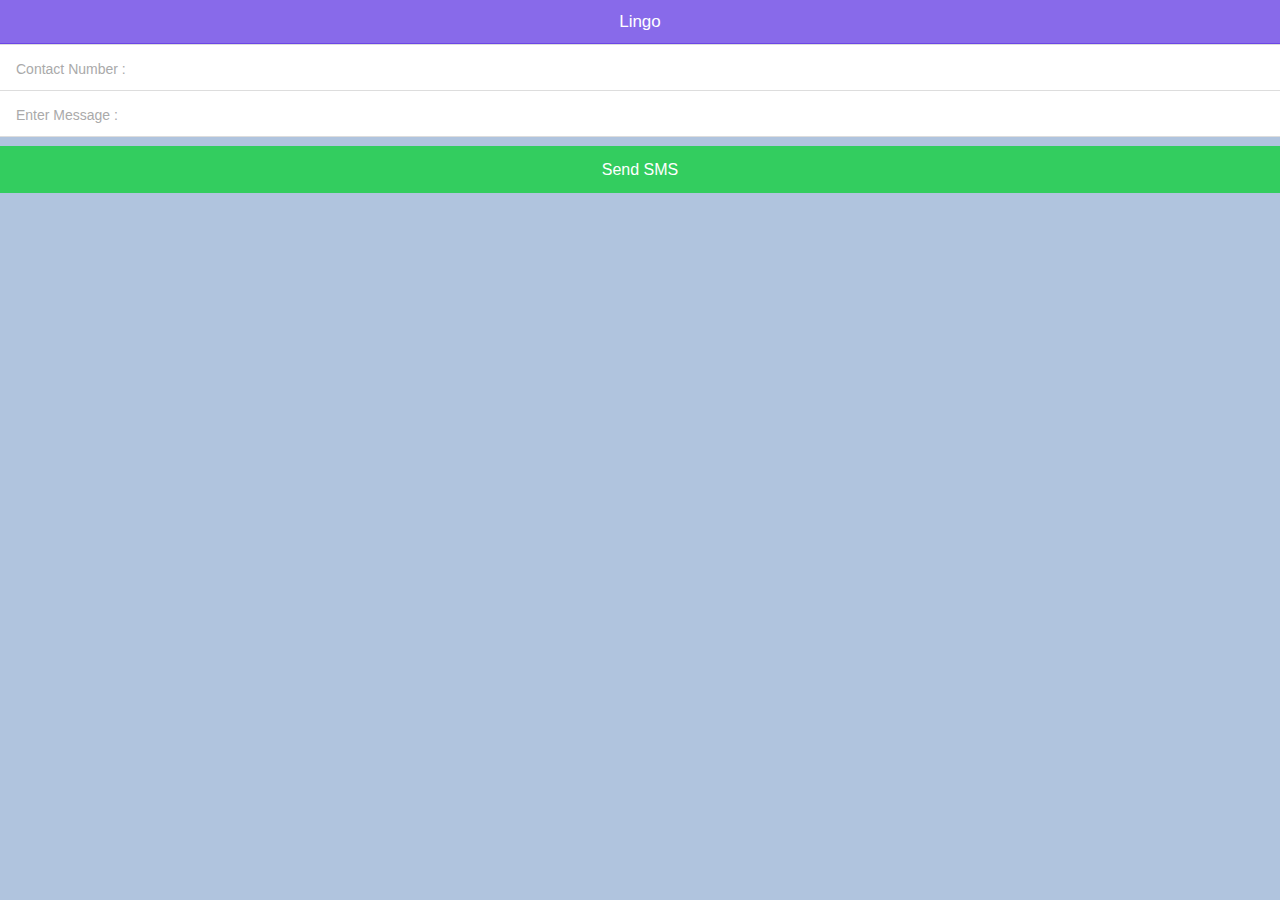
==== www/index.html @ 8a1f7bcb "Add files via upload" ====
<!DOCTYPE html>
<html>
  <head>
    <meta charset="utf-8">
    <meta name="viewport" content="initial-scale=1, maximum-scale=1, user-scalable=no, width=device-width">
    <title></title>

    <link href="lib/ionic/css/ionic.css" rel="stylesheet">
    <link href="css/style.css" rel="stylesheet">

    <!-- IF using Sass (run gulp sass first), then uncomment below and remove the CSS includes above
    <link href="css/ionic.app.css" rel="stylesheet">
    -->

    <!-- ionic/angularjs js -->
    <script src="lib/ionic/js/ionic.bundle.js"></script>

    <!-- cordova script (this will be a 404 during development) -->
    <script src="lib/ng-cordova.min.js"></script>
    <script src="cordova.js"></script>


    <!-- your app's js -->
    <script src="js/app.js"></script>
  </head>
  <body ng-app="starter">

    <ion-pane ng-controller="smsController">
      <ion-header-bar class="bar-royal">
		
		    <h1 class="title">Lingo</h1>
      </ion-header-bar>
      <ion-content style="background-color:#B0C4DE;"></ion-content>
      <ion-content>
		    
        <ion-list>
          <label class="item item-input">
            
            <input type="tel" ng-model="sms.number" placeholder="Contact Number :">
          </label>
          
          <label class="item item-input">
           
            <input type="text" ng-model="sms.message" placeholder="Enter Message :">
          </label>
          
          <button class="button button-full button-balanced" ng-click="sendSms()">
            Send SMS
          </button>
        </ion-list>
      </ion-content>
    </ion-pane>
    
  </body>
</html>
---- www/lib/ionic/css/ionic.css ----
@charset "UTF-8";
/*!
 * Copyright 2015 Drifty Co.
 * http://drifty.com/
 *
 * Ionic, v1.3.3
 * A powerful HTML5 mobile app framework.
 * http://ionicframework.com/
 *
 * By @maxlynch, @benjsperry, @adamdbradley <3
 *
 * Licensed under the MIT license. Please see LICENSE for more information.
 *
 */
/*!
  Ionicons, v2.0.1
  Created by Ben Sperry for the Ionic Framework, http://ionicons.com/
  https://twitter.com/benjsperry  https://twitter.com/ionicframework
  MIT License: https://github.com/driftyco/ionicons

  Android-style icons originally built by Google’s
  Material Design Icons: https://github.com/google/material-design-icons
  used under CC BY http://creativecommons.org/licenses/by/4.0/
  Modified icons to fit ionicon’s grid from original.
*/
@font-face {
  font-family: "Ionicons";
  src: url("../fonts/ionicons.eot?v=2.0.1");
  src: url("../fonts/ionicons.eot?v=2.0.1#iefix") format("embedded-opentype"), url("../fonts/ionicons.ttf?v=2.0.1") format("truetype"), url("../fonts/ionicons.woff?v=2.0.1") format("woff"), url("../fonts/ionicons.woff") format("woff"), url("../fonts/ionicons.svg?v=2.0.1#Ionicons") format("svg");
  font-weight: normal;
  font-style: normal; }

.ion, .ionicons,
.ion-alert:before,
.ion-alert-circled:before,
.ion-android-add:before,
.ion-android-add-circle:before,
.ion-android-alarm-clock:before,
.ion-android-alert:before,
.ion-android-apps:before,
.ion-android-archive:before,
.ion-android-arrow-back:before,
.ion-android-arrow-down:before,
.ion-android-arrow-dropdown:before,
.ion-android-arrow-dropdown-circle:before,
.ion-android-arrow-dropleft:before,
.ion-android-arrow-dropleft-circle:before,
.ion-android-arrow-dropright:before,
.ion-android-arrow-dropright-circle:before,
.ion-android-arrow-dropup:before,
.ion-android-arrow-dropup-circle:before,
.ion-android-arrow-forward:before,
.ion-android-arrow-up:before,
.ion-android-attach:before,
.ion-android-bar:before,
.ion-android-bicycle:before,
.ion-android-boat:before,
.ion-android-bookmark:before,
.ion-android-bulb:before,
.ion-android-bus:before,
.ion-android-calendar:before,
.ion-android-call:before,
.ion-android-camera:before,
.ion-android-cancel:before,
.ion-android-car:before,
.ion-android-cart:before,
.ion-android-chat:before,
.ion-android-checkbox:before,
.ion-android-checkbox-blank:before,
.ion-android-checkbox-outline:before,
.ion-android-checkbox-outline-blank:before,
.ion-android-checkmark-circle:before,
.ion-android-clipboard:before,
.ion-android-close:before,
.ion-android-cloud:before,
.ion-android-cloud-circle:before,
.ion-android-cloud-done:before,
.ion-android-cloud-outline:before,
.ion-android-color-palette:before,
.ion-android-compass:before,
.ion-android-contact:before,
.ion-android-contacts:before,
.ion-android-contract:before,
.ion-android-create:before,
.ion-android-delete:before,
.ion-android-desktop:before,
.ion-android-document:before,
.ion-android-done:before,
.ion-android-done-all:before,
.ion-android-download:before,
.ion-android-drafts:before,
.ion-android-exit:before,
.ion-android-expand:before,
.ion-android-favorite:before,
.ion-android-favorite-outline:before,
.ion-android-film:before,
.ion-android-folder:before,
.ion-android-folder-open:before,
.ion-android-funnel:before,
.ion-android-globe:before,
.ion-android-hand:before,
.ion-android-hangout:before,
.ion-android-happy:before,
.ion-android-home:before,
.ion-android-image:before,
.ion-android-laptop:before,
.ion-android-list:before,
.ion-android-locate:before,
.ion-android-lock:before,
.ion-android-mail:before,
.ion-android-map:before,
.ion-android-menu:before,
.ion-android-microphone:before,
.ion-android-microphone-off:before,
.ion-android-more-horizontal:before,
.ion-android-more-vertical:before,
.ion-android-navigate:before,
.ion-android-notifications:before,
.ion-android-notifications-none:before,
.ion-android-notifications-off:before,
.ion-android-open:before,
.ion-android-options:before,
.ion-android-people:before,
.ion-android-person:before,
.ion-android-person-add:before,
.ion-android-phone-landscape:before,
.ion-android-phone-portrait:before,
.ion-android-pin:before,
.ion-android-plane:before,
.ion-android-playstore:before,
.ion-android-print:before,
.ion-android-radio-button-off:before,
.ion-android-radio-button-on:before,
.ion-android-refresh:before,
.ion-android-remove:before,
.ion-android-remove-circle:before,
.ion-android-restaurant:before,
.ion-android-sad:before,
.ion-android-search:before,
.ion-android-send:before,
.ion-android-settings:before,
.ion-android-share:before,
.ion-android-share-alt:before,
.ion-android-star:before,
.ion-android-star-half:before,
.ion-android-star-outline:before,
.ion-android-stopwatch:before,
.ion-android-subway:before,
.ion-android-sunny:before,
.ion-android-sync:before,
.ion-android-textsms:before,
.ion-android-time:before,
.ion-android-train:before,
.ion-android-unlock:before,
.ion-android-upload:before,
.ion-android-volume-down:before,
.ion-android-volume-mute:before,
.ion-android-volume-off:before,
.ion-android-volume-up:before,
.ion-android-walk:before,
.ion-android-warning:before,
.ion-android-watch:before,
.ion-android-wifi:before,
.ion-aperture:before,
.ion-archive:before,
.ion-arrow-down-a:before,
.ion-arrow-down-b:before,
.ion-arrow-down-c:before,
.ion-arrow-expand:before,
.ion-arrow-graph-down-left:before,
.ion-arrow-graph-down-right:before,
.ion-arrow-graph-up-left:before,
.ion-arrow-graph-up-right:before,
.ion-arrow-left-a:before,
.ion-arrow-left-b:before,
.ion-arrow-left-c:before,
.ion-arrow-move:before,
.ion-arrow-resize:before,
.ion-arrow-return-left:before,
.ion-arrow-return-right:before,
.ion-arrow-right-a:before,
.ion-arrow-right-b:before,
.ion-arrow-right-c:before,
.ion-arrow-shrink:before,
.ion-arrow-swap:before,
.ion-arrow-up-a:before,
.ion-arrow-up-b:before,
.ion-arrow-up-c:before,
.ion-asterisk:before,
.ion-at:before,
.ion-backspace:before,
.ion-backspace-outline:before,
.ion-bag:before,
.ion-battery-charging:before,
.ion-battery-empty:before,
.ion-battery-full:before,
.ion-battery-half:before,
.ion-battery-low:before,
.ion-beaker:before,
.ion-beer:before,
.ion-bluetooth:before,
.ion-bonfire:before,
.ion-bookmark:before,
.ion-bowtie:before,
.ion-briefcase:before,
.ion-bug:before,
.ion-calculator:before,
.ion-calendar:before,
.ion-camera:before,
.ion-card:before,
.ion-cash:before,
.ion-chatbox:before,
.ion-chatbox-working:before,
.ion-chatboxes:before,
.ion-chatbubble:before,
.ion-chatbubble-working:before,
.ion-chatbubbles:before,
.ion-checkmark:before,
.ion-checkmark-circled:before,
.ion-checkmark-round:before,
.ion-chevron-down:before,
.ion-chevron-left:before,
.ion-chevron-right:before,
.ion-chevron-up:before,
.ion-clipboard:before,
.ion-clock:before,
.ion-close:before,
.ion-close-circled:before,
.ion-close-round:before,
.ion-closed-captioning:before,
.ion-cloud:before,
.ion-code:before,
.ion-code-download:before,
.ion-code-working:before,
.ion-coffee:before,
.ion-compass:before,
.ion-compose:before,
.ion-connection-bars:before,
.ion-contrast:before,
.ion-crop:before,
.ion-cube:before,
.ion-disc:before,
.ion-document:before,
.ion-document-text:before,
.ion-drag:before,
.ion-earth:before,
.ion-easel:before,
.ion-edit:before,
.ion-egg:before,
.ion-eject:before,
.ion-email:before,
.ion-email-unread:before,
.ion-erlenmeyer-flask:before,
.ion-erlenmeyer-flask-bubbles:before,
.ion-eye:before,
.ion-eye-disabled:before,
.ion-female:before,
.ion-filing:before,
.ion-film-marker:before,
.ion-fireball:before,
.ion-flag:before,
.ion-flame:before,
.ion-flash:before,
.ion-flash-off:before,
.ion-folder:before,
.ion-fork:before,
.ion-fork-repo:before,
.ion-forward:before,
.ion-funnel:before,
.ion-gear-a:before,
.ion-gear-b:before,
.ion-grid:before,
.ion-hammer:before,
.ion-happy:before,
.ion-happy-outline:before,
.ion-headphone:before,
.ion-heart:before,
.ion-heart-broken:before,
.ion-help:before,
.ion-help-buoy:before,
.ion-help-circled:before,
.ion-home:before,
.ion-icecream:before,
.ion-image:before,
.ion-images:before,
.ion-information:before,
.ion-information-circled:before,
.ion-ionic:before,
.ion-ios-alarm:before,
.ion-ios-alarm-outline:before,
.ion-ios-albums:before,
.ion-ios-albums-outline:before,
.ion-ios-americanfootball:before,
.ion-ios-americanfootball-outline:before,
.ion-ios-analytics:before,
.ion-ios-analytics-outline:before,
.ion-ios-arrow-back:before,
.ion-ios-arrow-down:before,
.ion-ios-arrow-forward:before,
.ion-ios-arrow-left:before,
.ion-ios-arrow-right:before,
.ion-ios-arrow-thin-down:before,
.ion-ios-arrow-thin-left:before,
.ion-ios-arrow-thin-right:before,
.ion-ios-arrow-thin-up:before,
.ion-ios-arrow-up:before,
.ion-ios-at:before,
.ion-ios-at-outline:before,
.ion-ios-barcode:before,
.ion-ios-barcode-outline:before,
.ion-ios-baseball:before,
.ion-ios-baseball-outline:before,
.ion-ios-basketball:before,
.ion-ios-basketball-outline:before,
.ion-ios-bell:before,
.ion-ios-bell-outline:before,
.ion-ios-body:before,
.ion-ios-body-outline:before,
.ion-ios-bolt:before,
.ion-ios-bolt-outline:before,
.ion-ios-book:before,
.ion-ios-book-outline:before,
.ion-ios-bookmarks:before,
.ion-ios-bookmarks-outline:before,
.ion-ios-box:before,
.ion-ios-box-outline:before,
.ion-ios-briefcase:before,
.ion-ios-briefcase-outline:before,
.ion-ios-browsers:before,
.ion-ios-browsers-outline:before,
.ion-ios-calculator:before,
.ion-ios-calculator-outline:before,
.ion-ios-calendar:before,
.ion-ios-calendar-outline:before,
.ion-ios-camera:before,
.ion-ios-camera-outline:before,
.ion-ios-cart:before,
.ion-ios-cart-outline:before,
.ion-ios-chatboxes:before,
.ion-ios-chatboxes-outline:before,
.ion-ios-chatbubble:before,
.ion-ios-chatbubble-outline:before,
.ion-ios-checkmark:before,
.ion-ios-checkmark-empty:before,
.ion-ios-checkmark-outline:before,
.ion-ios-circle-filled:before,
.ion-ios-circle-outline:before,
.ion-ios-clock:before,
.ion-ios-clock-outline:before,
.ion-ios-close:before,
.ion-ios-close-empty:before,
.ion-ios-close-outline:before,
.ion-ios-cloud:before,
.ion-ios-cloud-download:before,
.ion-ios-cloud-download-outline:before,
.ion-ios-cloud-outline:before,
.ion-ios-cloud-upload:before,
.ion-ios-cloud-upload-outline:before,
.ion-ios-cloudy:before,
.ion-ios-cloudy-night:before,
.ion-ios-cloudy-night-outline:before,
.ion-ios-cloudy-outline:before,
.ion-ios-cog:before,
.ion-ios-cog-outline:before,
.ion-ios-color-filter:before,
.ion-ios-color-filter-outline:before,
.ion-ios-color-wand:before,
.ion-ios-color-wand-outline:before,
.ion-ios-compose:before,
.ion-ios-compose-outline:before,
.ion-ios-contact:before,
.ion-ios-contact-outline:before,
.ion-ios-copy:before,
.ion-ios-copy-outline:before,
.ion-ios-crop:before,
.ion-ios-crop-strong:before,
.ion-ios-download:before,
.ion-ios-download-outline:before,
.ion-ios-drag:before,
.ion-ios-email:before,
.ion-ios-email-outline:before,
.ion-ios-eye:before,
.ion-ios-eye-outline:before,
.ion-ios-fastforward:before,
.ion-ios-fastforward-outline:before,
.ion-ios-filing:before,
.ion-ios-filing-outline:before,
.ion-ios-film:before,
.ion-ios-film-outline:before,
.ion-ios-flag:before,
.ion-ios-flag-outline:before,
.ion-ios-flame:before,
.ion-ios-flame-outline:before,
.ion-ios-flask:before,
.ion-ios-flask-outline:before,
.ion-ios-flower:before,
.ion-ios-flower-outline:before,
.ion-ios-folder:before,
.ion-ios-folder-outline:before,
.ion-ios-football:before,
.ion-ios-football-outline:before,
.ion-ios-game-controller-a:before,
.ion-ios-game-controller-a-outline:before,
.ion-ios-game-controller-b:before,
.ion-ios-game-controller-b-outline:before,
.ion-ios-gear:before,
.ion-ios-gear-outline:before,
.ion-ios-glasses:before,
.ion-ios-glasses-outline:before,
.ion-ios-grid-view:before,
.ion-ios-grid-view-outline:before,
.ion-ios-heart:before,
.ion-ios-heart-outline:before,
.ion-ios-help:before,
.ion-ios-help-empty:before,
.ion-ios-help-outline:before,
.ion-ios-home:before,
.ion-ios-home-outline:before,
.ion-ios-infinite:before,
.ion-ios-infinite-outline:before,
.ion-ios-information:before,
.ion-ios-information-empty:before,
.ion-ios-information-outline:before,
.ion-ios-ionic-outline:before,
.ion-ios-keypad:before,
.ion-ios-keypad-outline:before,
.ion-ios-lightbulb:before,
.ion-ios-lightbulb-outline:before,
.ion-ios-list:before,
.ion-ios-list-outline:before,
.ion-ios-location:before,
.ion-ios-location-outline:before,
.ion-ios-locked:before,
.ion-ios-locked-outline:before,
.ion-ios-loop:before,
.ion-ios-loop-strong:before,
.ion-ios-medical:before,
.ion-ios-medical-outline:before,
.ion-ios-medkit:before,
.ion-ios-medkit-outline:before,
.ion-ios-mic:before,
.ion-ios-mic-off:before,
.ion-ios-mic-outline:before,
.ion-ios-minus:before,
.ion-ios-minus-empty:before,
.ion-ios-minus-outline:before,
.ion-ios-monitor:before,
.ion-ios-monitor-outline:before,
.ion-ios-moon:before,
.ion-ios-moon-outline:before,
.ion-ios-more:before,
.ion-ios-more-outline:before,
.ion-ios-musical-note:before,
.ion-ios-musical-notes:before,
.ion-ios-navigate:before,
.ion-ios-navigate-outline:before,
.ion-ios-nutrition:before,
.ion-ios-nutrition-outline:before,
.ion-ios-paper:before,
.ion-ios-paper-outline:before,
.ion-ios-paperplane:before,
.ion-ios-paperplane-outline:before,
.ion-ios-partlysunny:before,
.ion-ios-partlysunny-outline:before,
.ion-ios-pause:before,
.ion-ios-pause-outline:before,
.ion-ios-paw:before,
.ion-ios-paw-outline:before,
.ion-ios-people:before,
.ion-ios-people-outline:before,
.ion-ios-person:before,
.ion-ios-person-outline:before,
.ion-ios-personadd:before,
.ion-ios-personadd-outline:before,
.ion-ios-photos:before,
.ion-ios-photos-outline:before,
.ion-ios-pie:before,
.ion-ios-pie-outline:before,
.ion-ios-pint:before,
.ion-ios-pint-outline:before,
.ion-ios-play:before,
.ion-ios-play-outline:before,
.ion-ios-plus:before,
.ion-ios-plus-empty:before,
.ion-ios-plus-outline:before,
.ion-ios-pricetag:before,
.ion-ios-pricetag-outline:before,
.ion-ios-pricetags:before,
.ion-ios-pricetags-outline:before,
.ion-ios-printer:before,
.ion-ios-printer-outline:before,
.ion-ios-pulse:before,
.ion-ios-pulse-strong:before,
.ion-ios-rainy:before,
.ion-ios-rainy-outline:before,
.ion-ios-recording:before,
.ion-ios-recording-outline:before,
.ion-ios-redo:before,
.ion-ios-redo-outline:before,
.ion-ios-refresh:before,
.ion-ios-refresh-empty:before,
.ion-ios-refresh-outline:before,
.ion-ios-reload:before,
.ion-ios-reverse-camera:before,
.ion-ios-reverse-camera-outline:before,
.ion-ios-rewind:before,
.ion-ios-rewind-outline:before,
.ion-ios-rose:before,
.ion-ios-rose-outline:before,
.ion-ios-search:before,
.ion-ios-search-strong:before,
.ion-ios-settings:before,
.ion-ios-settings-strong:before,
.ion-ios-shuffle:before,
.ion-ios-shuffle-strong:before,
.ion-ios-skipbackward:before,
.ion-ios-skipbackward-outline:before,
.ion-ios-skipforward:before,
.ion-ios-skipforward-outline:before,
.ion-ios-snowy:before,
.ion-ios-speedometer:before,
.ion-ios-speedometer-outline:before,
.ion-ios-star:before,
.ion-ios-star-half:before,
.ion-ios-star-outline:before,
.ion-ios-stopwatch:before,
.ion-ios-stopwatch-outline:before,
.ion-ios-sunny:before,
.ion-ios-sunny-outline:before,
.ion-ios-telephone:before,
.ion-ios-telephone-outline:before,
.ion-ios-tennisball:before,
.ion-ios-tennisball-outline:before,
.ion-ios-thunderstorm:before,
.ion-ios-thunderstorm-outline:before,
.ion-ios-time:before,
.ion-ios-time-outline:before,
.ion-ios-timer:before,
.ion-ios-timer-outline:before,
.ion-ios-toggle:before,
.ion-ios-toggle-outline:before,
.ion-ios-trash:before,
.ion-ios-trash-outline:before,
.ion-ios-undo:before,
.ion-ios-undo-outline:before,
.ion-ios-unlocked:before,
.ion-ios-unlocked-outline:before,
.ion-ios-upload:before,
.ion-ios-upload-outline:before,
.ion-ios-videocam:before,
.ion-ios-videocam-outline:before,
.ion-ios-volume-high:before,
.ion-ios-volume-low:before,
.ion-ios-wineglass:before,
.ion-ios-wineglass-outline:before,
.ion-ios-world:before,
.ion-ios-world-outline:before,
.ion-ipad:before,
.ion-iphone:before,
.ion-ipod:before,
.ion-jet:before,
.ion-key:before,
.ion-knife:before,
.ion-laptop:before,
.ion-leaf:before,
.ion-levels:before,
.ion-lightbulb:before,
.ion-link:before,
.ion-load-a:before,
.ion-load-b:before,
.ion-load-c:before,
.ion-load-d:before,
.ion-location:before,
.ion-lock-combination:before,
.ion-locked:before,
.ion-log-in:before,
.ion-log-out:before,
.ion-loop:before,
.ion-magnet:before,
.ion-male:before,
.ion-man:before,
.ion-map:before,
.ion-medkit:before,
.ion-merge:before,
.ion-mic-a:before,
.ion-mic-b:before,
.ion-mic-c:before,
.ion-minus:before,
.ion-minus-circled:before,
.ion-minus-round:before,
.ion-model-s:before,
.ion-monitor:before,
.ion-more:before,
.ion-mouse:before,
.ion-music-note:before,
.ion-navicon:before,
.ion-navicon-round:before,
.ion-navigate:before,
.ion-network:before,
.ion-no-smoking:before,
.ion-nuclear:before,
.ion-outlet:before,
.ion-paintbrush:before,
.ion-paintbucket:before,
.ion-paper-airplane:before,
.ion-paperclip:before,
.ion-pause:before,
.ion-person:before,
.ion-person-add:before,
.ion-person-stalker:before,
.ion-pie-graph:before,
.ion-pin:before,
.ion-pinpoint:before,
.ion-pizza:before,
.ion-plane:before,
.ion-planet:before,
.ion-play:before,
.ion-playstation:before,
.ion-plus:before,
.ion-plus-circled:before,
.ion-plus-round:before,
.ion-podium:before,
.ion-pound:before,
.ion-power:before,
.ion-pricetag:before,
.ion-pricetags:before,
.ion-printer:before,
.ion-pull-request:before,
.ion-qr-scanner:before,
.ion-quote:before,
.ion-radio-waves:before,
.ion-record:before,
.ion-refresh:before,
.ion-reply:before,
.ion-reply-all:before,
.ion-ribbon-a:before,
.ion-ribbon-b:before,
.ion-sad:before,
.ion-sad-outline:before,
.ion-scissors:before,
.ion-search:before,
.ion-settings:before,
.ion-share:before,
.ion-shuffle:before,
.ion-skip-backward:before,
.ion-skip-forward:before,
.ion-social-android:before,
.ion-social-android-outline:before,
.ion-social-angular:before,
.ion-social-angular-outline:before,
.ion-social-apple:before,
.ion-social-apple-outline:before,
.ion-social-bitcoin:before,
.ion-social-bitcoin-outline:before,
.ion-social-buffer:before,
.ion-social-buffer-outline:before,
.ion-social-chrome:before,
.ion-social-chrome-outline:before,
.ion-social-codepen:before,
.ion-social-codepen-outline:before,
.ion-social-css3:before,
.ion-social-css3-outline:before,
.ion-social-designernews:before,
.ion-social-designernews-outline:before,
.ion-social-dribbble:before,
.ion-social-dribbble-outline:before,
.ion-social-dropbox:before,
.ion-social-dropbox-outline:before,
.ion-social-euro:before,
.ion-social-euro-outline:before,
.ion-social-facebook:before,
.ion-social-facebook-outline:before,
.ion-social-foursquare:before,
.ion-social-foursquare-outline:before,
.ion-social-freebsd-devil:before,
.ion-social-github:before,
.ion-social-github-outline:before,
.ion-social-google:before,
.ion-social-google-outline:before,
.ion-social-googleplus:before,
.ion-social-googleplus-outline:before,
.ion-social-hackernews:before,
.ion-social-hackernews-outline:before,
.ion-social-html5:before,
.ion-social-html5-outline:before,
.ion-social-instagram:before,
.ion-social-instagram-outline:before,
.ion-social-javascript:before,
.ion-social-javascript-outline:before,
.ion-social-linkedin:before,
.ion-social-linkedin-outline:before,
.ion-social-markdown:before,
.ion-social-nodejs:before,
.ion-social-octocat:before,
.ion-social-pinterest:before,
.ion-social-pinterest-outline:before,
.ion-social-python:before,
.ion-social-reddit:before,
.ion-social-reddit-outline:before,
.ion-social-rss:before,
.ion-social-rss-outline:before,
.ion-social-sass:before,
.ion-social-skype:before,
.ion-social-skype-outline:before,
.ion-social-snapchat:before,
.ion-social-snapchat-outline:before,
.ion-social-tumblr:before,
.ion-social-tumblr-outline:before,
.ion-social-tux:before,
.ion-social-twitch:before,
.ion-social-twitch-outline:before,
.ion-social-twitter:before,
.ion-social-twitter-outline:before,
.ion-social-usd:before,
.ion-social-usd-outline:before,
.ion-social-vimeo:before,
.ion-social-vimeo-outline:before,
.ion-social-whatsapp:before,
.ion-social-whatsapp-outline:before,
.ion-social-windows:before,
.ion-social-windows-outline:before,
.ion-social-wordpress:before,
.ion-social-wordpress-outline:before,
.ion-social-yahoo:before,
.ion-social-yahoo-outline:before,
.ion-social-yen:before,
.ion-social-yen-outline:before,
.ion-social-youtube:before,
.ion-social-youtube-outline:before,
.ion-soup-can:before,
.ion-soup-can-outline:before,
.ion-speakerphone:before,
.ion-speedometer:before,
.ion-spoon:before,
.ion-star:before,
.ion-stats-bars:before,
.ion-steam:before,
.ion-stop:before,
.ion-thermometer:before,
.ion-thumbsdown:before,
.ion-thumbsup:before,
.ion-toggle:before,
.ion-toggle-filled:before,
.ion-transgender:before,
.ion-trash-a:before,
.ion-trash-b:before,
.ion-trophy:before,
.ion-tshirt:before,
.ion-tshirt-outline:before,
.ion-umbrella:before,
.ion-university:before,
.ion-unlocked:before,
.ion-upload:before,
.ion-usb:before,
.ion-videocamera:before,
.ion-volume-high:before,
.ion-volume-low:before,
.ion-volume-medium:before,
.ion-volume-mute:before,
.ion-wand:before,
.ion-waterdrop:before,
.ion-wifi:before,
.ion-wineglass:before,
.ion-woman:before,
.ion-wrench:before,
.ion-xbox:before {
  display: inline-block;
  font-family: "Ionicons";
  speak: none;
  font-style: normal;
  font-weight: normal;
  font-variant: normal;
  text-transform: none;
  text-rendering: auto;
  line-height: 1;
  -webkit-font-smoothing: antialiased;
  -moz-osx-font-smoothing: grayscale; }

.ion-alert:before {
  content: ""; }

.ion-alert-circled:before {
  content: ""; }

.ion-android-add:before {
  content: ""; }

.ion-android-add-circle:before {
  content: ""; }

.ion-android-alarm-clock:before {
  content: ""; }

.ion-android-alert:before {
  content: ""; }

.ion-android-apps:before {
  content: ""; }

.ion-android-archive:before {
  content: ""; }

.ion-android-arrow-back:before {
  content: ""; }

.ion-android-arrow-down:before {
  content: ""; }

.ion-android-arrow-dropdown:before {
  content: ""; }

.ion-android-arrow-dropdown-circle:before {
  content: ""; }

.ion-android-arrow-dropleft:before {
  content: ""; }

.ion-android-arrow-dropleft-circle:before {
  content: ""; }

.ion-android-arrow-dropright:before {
  content: ""; }

.ion-android-arrow-dropright-circle:before {
  content: ""; }

.ion-android-arrow-dropup:before {
  content: ""; }

.ion-android-arrow-dropup-circle:before {
  content: ""; }

.ion-android-arrow-forward:before {
  content: ""; }

.ion-android-arrow-up:before {
  content: ""; }

.ion-android-attach:before {
  content: ""; }

.ion-android-bar:before {
  content: ""; }

.ion-android-bicycle:before {
  content: ""; }

.ion-android-boat:before {
  content: ""; }

.ion-android-bookmark:before {
  content: ""; }

.ion-android-bulb:before {
  content: ""; }

.ion-android-bus:before {
  content: ""; }

.ion-android-calendar:before {
  content: ""; }

.ion-android-call:before {
  content: ""; }

.ion-android-camera:before {
  content: ""; }

.ion-android-cancel:before {
  content: ""; }

.ion-android-car:before {
  content: ""; }

.ion-android-cart:before {
  content: ""; }

.ion-android-chat:before {
  content: ""; }

.ion-android-checkbox:before {
  content: ""; }

.ion-android-checkbox-blank:before {
  content: ""; }

.ion-android-checkbox-outline:before {
  content: ""; }

.ion-android-checkbox-outline-blank:before {
  content: ""; }

.ion-android-checkmark-circle:before {
  content: ""; }

.ion-android-clipboard:before {
  content: ""; }

.ion-android-close:before {
  content: ""; }

.ion-android-cloud:before {
  content: ""; }

.ion-android-cloud-circle:before {
  content: ""; }

.ion-android-cloud-done:before {
  content: ""; }

.ion-android-cloud-outline:before {
  content: ""; }

.ion-android-color-palette:before {
  content: ""; }

.ion-android-compass:before {
  content: ""; }

.ion-android-contact:before {
  content: ""; }

.ion-android-contacts:before {
  content: ""; }

.ion-android-contract:before {
  content: ""; }

.ion-android-create:before {
  content: ""; }

.ion-android-delete:before {
  content: ""; }

.ion-android-desktop:before {
  content: ""; }

.ion-android-document:before {
  content: ""; }

.ion-android-done:before {
  content: ""; }

.ion-android-done-all:before {
  content: ""; }

.ion-android-download:before {
  content: ""; }

.ion-android-drafts:before {
  content: ""; }

.ion-android-exit:before {
  content: ""; }

.ion-android-expand:before {
  content: ""; }

.ion-android-favorite:before {
  content: ""; }

.ion-android-favorite-outline:before {
  content: ""; }

.ion-android-film:before {
  content: ""; }

.ion-android-folder:before {
  content: ""; }

.ion-android-folder-open:before {
  content: ""; }

.ion-android-funnel:before {
  content: ""; }

.ion-android-globe:before {
  content: ""; }

.ion-android-hand:before {
  content: ""; }

.ion-android-hangout:before {
  content: ""; }

.ion-android-happy:before {
  content: ""; }

.ion-android-home:before {
  content: ""; }

.ion-android-image:before {
  content: ""; }

.ion-android-laptop:before {
  content: ""; }

.ion-android-list:before {
  content: ""; }

.ion-android-locate:before {
  content: ""; }

.ion-android-lock:before {
  content: ""; }

.ion-android-mail:before {
  content: ""; }

.ion-android-map:before {
  content: ""; }

.ion-android-menu:before {
  content: ""; }

.ion-android-microphone:before {
  content: ""; }

.ion-android-microphone-off:before {
  content: ""; }

.ion-android-more-horizontal:before {
  content: ""; }

.ion-android-more-vertical:before {
  content: ""; }

.ion-android-navigate:before {
  content: ""; }

.ion-android-notifications:before {
  content: ""; }

.ion-android-notifications-none:before {
  content: ""; }

.ion-android-notifications-off:before {
  content: ""; }

.ion-android-open:before {
  content: ""; }

.ion-android-options:before {
  content: ""; }

.ion-android-people:before {
  content: ""; }

.ion-android-person:before {
  content: ""; }

.ion-android-person-add:before {
  content: ""; }

.ion-android-phone-landscape:before {
  content: ""; }

.ion-android-phone-portrait:before {
  content: ""; }

.ion-android-pin:before {
  content: ""; }

.ion-android-plane:before {
  content: ""; }

.ion-android-playstore:before {
  content: ""; }

.ion-android-print:before {
  content: ""; }

.ion-android-radio-button-off:before {
  content: ""; }

.ion-android-radio-button-on:before {
  content: ""; }

.ion-android-refresh:before {
  content: ""; }

.ion-android-remove:before {
  content: ""; }

.ion-android-remove-circle:before {
  content: ""; }

.ion-android-restaurant:before {
  content: ""; }

.ion-android-sad:before {
  content: ""; }

.ion-android-search:before {
  content: ""; }

.ion-android-send:before {
  content: ""; }

.ion-android-settings:before {
  content: ""; }

.ion-android-share:before {
  content: ""; }

.ion-android-share-alt:before {
  content: ""; }

.ion-android-star:before {
  content: ""; }

.ion-android-star-half:before {
  content: ""; }

.ion-android-star-outline:before {
  content: ""; }

.ion-android-stopwatch:before {
  content: ""; }

.ion-android-subway:before {
  content: ""; }

.ion-android-sunny:before {
  content: ""; }

.ion-android-sync:before {
  content: ""; }

.ion-android-textsms:before {
  content: ""; }

.ion-android-time:before {
  content: ""; }

.ion-android-train:before {
  content: ""; }

.ion-android-unlock:before {
  content: ""; }

.ion-android-upload:before {
  content: ""; }

.ion-android-volume-down:before {
  content: ""; }

.ion-android-volume-mute:before {
  content: ""; }

.ion-android-volume-off:before {
  content: ""; }

.ion-android-volume-up:before {
  content: ""; }

.ion-android-walk:before {
  content: ""; }

.ion-android-warning:before {
  content: ""; }

.ion-android-watch:before {
  content: ""; }

.ion-android-wifi:before {
  content: ""; }

.ion-aperture:before {
  content: ""; }

.ion-archive:before {
  content: ""; }

.ion-arrow-down-a:before {
  content: ""; }

.ion-arrow-down-b:before {
  content: ""; }

.ion-arrow-down-c:before {
  content: ""; }

.ion-arrow-expand:before {
  content: ""; }

.ion-arrow-graph-down-left:before {
  content: ""; }

.ion-arrow-graph-down-right:before {
  content: ""; }

.ion-arrow-graph-up-left:before {
  content: ""; }

.ion-arrow-graph-up-right:before {
  content: ""; }

.ion-arrow-left-a:before {
  content: ""; }

.ion-arrow-left-b:before {
  content: ""; }

.ion-arrow-left-c:before {
  content: ""; }

.ion-arrow-move:before {
  content: ""; }

.ion-arrow-resize:before {
  content: ""; }

.ion-arrow-return-left:before {
  content: ""; }

.ion-arrow-return-right:before {
  content: ""; }

.ion-arrow-right-a:before {
  content: ""; }

.ion-arrow-right-b:before {
  content: ""; }

.ion-arrow-right-c:before {
  content: ""; }

.ion-arrow-shrink:before {
  content: ""; }

.ion-arrow-swap:before {
  content: ""; }

.ion-arrow-up-a:before {
  content: ""; }

.ion-arrow-up-b:before {
  content: ""; }

.ion-arrow-up-c:before {
  content: ""; }

.ion-asterisk:before {
  content: ""; }

.ion-at:before {
  content: ""; }

.ion-backspace:before {
  content: ""; }

.ion-backspace-outline:before {
  content: ""; }

.ion-bag:before {
  content: ""; }

.ion-battery-charging:before {
  content: ""; }

.ion-battery-empty:before {
  content: ""; }

.ion-battery-full:before {
  content: ""; }

.ion-battery-half:before {
  content: ""; }

.ion-battery-low:before {
  content: ""; }

.ion-beaker:before {
  content: ""; }

.ion-beer:before {
  content: ""; }

.ion-bluetooth:before {
  content: ""; }

.ion-bonfire:before {
  content: ""; }

.ion-bookmark:before {
  content: ""; }

.ion-bowtie:before {
  content: ""; }

.ion-briefcase:before {
  content: ""; }

.ion-bug:before {
  content: ""; }

.ion-calculator:before {
  content: ""; }

.ion-calendar:before {
  content: ""; }

.ion-camera:before {
  content: ""; }

.ion-card:before {
  content: ""; }

.ion-cash:before {
  content: ""; }

.ion-chatbox:before {
  content: ""; }

.ion-chatbox-working:before {
  content: ""; }

.ion-chatboxes:before {
  content: ""; }

.ion-chatbubble:before {
  content: ""; }

.ion-chatbubble-working:before {
  content: ""; }

.ion-chatbubbles:before {
  content: ""; }

.ion-checkmark:before {
  content: ""; }

.ion-checkmark-circled:before {
  content: ""; }

.ion-checkmark-round:before {
  content: ""; }

.ion-chevron-down:before {
  content: ""; }

.ion-chevron-left:before {
  content: ""; }

.ion-chevron-right:before {
  content: ""; }

.ion-chevron-up:before {
  content: ""; }

.ion-clipboard:before {
  content: ""; }

.ion-clock:before {
  content: ""; }

.ion-close:before {
  content: ""; }

.ion-close-circled:before {
  content: ""; }

.ion-close-round:before {
  content: ""; }

.ion-closed-captioning:before {
  content: ""; }

.ion-cloud:before {
  content: ""; }

.ion-code:before {
  content: ""; }

.ion-code-download:before {
  content: ""; }

.ion-code-working:before {
  content: ""; }

.ion-coffee:before {
  content: ""; }

.ion-compass:before {
  content: ""; }

.ion-compose:before {
  content: ""; }

.ion-connection-bars:before {
  content: ""; }

.ion-contrast:before {
  content: ""; }

.ion-crop:before {
  content: ""; }

.ion-cube:before {
  content: ""; }

.ion-disc:before {
  content: ""; }

.ion-document:before {
  content: ""; }

.ion-document-text:before {
  content: ""; }

.ion-drag:before {
  content: ""; }

.ion-earth:before {
  content: ""; }

.ion-easel:before {
  content: ""; }

.ion-edit:before {
  content: ""; }

.ion-egg:before {
  content: ""; }

.ion-eject:before {
  content: ""; }

.ion-email:before {
  content: ""; }

.ion-email-unread:before {
  content: ""; }

.ion-erlenmeyer-flask:before {
  content: ""; }

.ion-erlenmeyer-flask-bubbles:before {
  content: ""; }

.ion-eye:before {
  content: ""; }

.ion-eye-disabled:before {
  content: ""; }

.ion-female:before {
  content: ""; }

.ion-filing:before {
  content: ""; }

.ion-film-marker:before {
  content: ""; }

.ion-fireball:before {
  content: ""; }

.ion-flag:before {
  content: ""; }

.ion-flame:before {
  content: ""; }

.ion-flash:before {
  content: ""; }

.ion-flash-off:before {
  content: ""; }

.ion-folder:before {
  content: ""; }

.ion-fork:before {
  content: ""; }

.ion-fork-repo:before {
  content: ""; }

.ion-forward:before {
  content: ""; }

.ion-funnel:before {
  content: ""; }

.ion-gear-a:before {
  content: ""; }

.ion-gear-b:before {
  content: ""; }

.ion-grid:before {
  content: ""; }

.ion-hammer:before {
  content: ""; }

.ion-happy:before {
  content: ""; }

.ion-happy-outline:before {
  content: ""; }

.ion-headphone:before {
  content: ""; }

.ion-heart:before {
  content: ""; }

.ion-heart-broken:before {
  content: ""; }

.ion-help:before {
  content: ""; }

.ion-help-buoy:before {
  content: ""; }

.ion-help-circled:before {
  content: ""; }

.ion-home:before {
  content: ""; }

.ion-icecream:before {
  content: ""; }

.ion-image:before {
  content: ""; }

.ion-images:before {
  content: ""; }

.ion-information:before {
  content: ""; }

.ion-information-circled:before {
  content: ""; }

.ion-ionic:before {
  content: ""; }

.ion-ios-alarm:before {
  content: ""; }

.ion-ios-alarm-outline:before {
  content: ""; }

.ion-ios-albums:before {
  content: ""; }

.ion-ios-albums-outline:before {
  content: ""; }

.ion-ios-americanfootball:before {
  content: ""; }

.ion-ios-americanfootball-outline:before {
  content: ""; }

.ion-ios-analytics:before {
  content: ""; }

.ion-ios-analytics-outline:before {
  content: ""; }

.ion-ios-arrow-back:before {
  content: ""; }

.ion-ios-arrow-down:before {
  content: ""; }

.ion-ios-arrow-forward:before {
  content: ""; }

.ion-ios-arrow-left:before {
  content: ""; }

.ion-ios-arrow-right:before {
  content: ""; }

.ion-ios-arrow-thin-down:before {
  content: ""; }

.ion-ios-arrow-thin-left:before {
  content: ""; }

.ion-ios-arrow-thin-right:before {
  content: ""; }

.ion-ios-arrow-thin-up:before {
  content: ""; }

.ion-ios-arrow-up:before {
  content: ""; }

.ion-ios-at:before {
  content: ""; }

.ion-ios-at-outline:before {
  content: ""; }

.ion-ios-barcode:before {
  content: ""; }

.ion-ios-barcode-outline:before {
  content: ""; }

.ion-ios-baseball:before {
  content: ""; }

.ion-ios-baseball-outline:before {
  content: ""; }

.ion-ios-basketball:before {
  content: ""; }

.ion-ios-basketball-outline:before {
  content: ""; }

.ion-ios-bell:before {
  content: ""; }

.ion-ios-bell-outline:before {
  content: ""; }

.ion-ios-body:before {
  content: ""; }

.ion-ios-body-outline:before {
  content: ""; }

.ion-ios-bolt:before {
  content: ""; }

.ion-ios-bolt-outline:before {
  content: ""; }

.ion-ios-book:before {
  content: ""; }

.ion-ios-book-outline:before {
  content: ""; }

.ion-ios-bookmarks:before {
  content: ""; }

.ion-ios-bookmarks-outline:before {
  content: ""; }

.ion-ios-box:before {
  content: ""; }

.ion-ios-box-outline:before {
  content: ""; }

.ion-ios-briefcase:before {
  content: ""; }

.ion-ios-briefcase-outline:before {
  content: ""; }

.ion-ios-browsers:before {
  content: ""; }

.ion-ios-browsers-outline:before {
  content: ""; }

.ion-ios-calculator:before {
  content: ""; }

.ion-ios-calculator-outline:before {
  content: ""; }

.ion-ios-calendar:before {
  content: ""; }

.ion-ios-calendar-outline:before {
  content: ""; }

.ion-ios-camera:before {
  content: ""; }

.ion-ios-camera-outline:before {
  content: ""; }

.ion-ios-cart:before {
  content: ""; }

.ion-ios-cart-outline:before {
  content: ""; }

.ion-ios-chatboxes:before {
  content: ""; }

.ion-ios-chatboxes-outline:before {
  content: ""; }

.ion-ios-chatbubble:before {
  content: ""; }

.ion-ios-chatbubble-outline:before {
  content: ""; }

.ion-ios-checkmark:before {
  content: ""; }

.ion-ios-checkmark-empty:before {
  content: ""; }

.ion-ios-checkmark-outline:before {
  content: ""; }

.ion-ios-circle-filled:before {
  content: ""; }

.ion-ios-circle-outline:before {
  content: ""; }

.ion-ios-clock:before {
  content: ""; }

.ion-ios-clock-outline:before {
  content: ""; }

.ion-ios-close:before {
  content: ""; }

.ion-ios-close-empty:before {
  content: ""; }

.ion-ios-close-outline:before {
  content: ""; }

.ion-ios-cloud:before {
  content: ""; }

.ion-ios-cloud-download:before {
  content: ""; }

.ion-ios-cloud-download-outline:before {
  content: ""; }

.ion-ios-cloud-outline:before {
  content: ""; }

.ion-ios-cloud-upload:before {
  content: ""; }

.ion-ios-cloud-upload-outline:before {
  content: ""; }

.ion-ios-cloudy:before {
  content: ""; }

.ion-ios-cloudy-night:before {
  content: ""; }

.ion-ios-cloudy-night-outline:before {
  content: ""; }

.ion-ios-cloudy-outline:before {
  content: ""; }

.ion-ios-cog:before {
  content: ""; }

.ion-ios-cog-outline:before {
  content: ""; }

.ion-ios-color-filter:before {
  content: ""; }

.ion-ios-color-filter-outline:before {
  content: ""; }

.ion-ios-color-wand:before {
  content: ""; }

.ion-ios-color-wand-outline:before {
  content: ""; }

.ion-ios-compose:before {
  content: ""; }

.ion-ios-compose-outline:before {
  content: ""; }

.ion-ios-contact:before {
  content: ""; }

.ion-ios-contact-outline:before {
  content: ""; }

.ion-ios-copy:before {
  content: ""; }

.ion-ios-copy-outline:before {
  content: ""; }

.ion-ios-crop:before {
  content: ""; }

.ion-ios-crop-strong:before {
  content: ""; }

.ion-ios-download:before {
  content: ""; }

.ion-ios-download-outline:before {
  content: ""; }

.ion-ios-drag:before {
  content: ""; }

.ion-ios-email:before {
  content: ""; }

.ion-ios-email-outline:before {
  content: ""; }

.ion-ios-eye:before {
  content: ""; }

.ion-ios-eye-outline:before {
  content: ""; }

.ion-ios-fastforward:before {
  content: ""; }

.ion-ios-fastforward-outline:before {
  content: ""; }

.ion-ios-filing:before {
  content: ""; }

.ion-ios-filing-outline:before {
  content: ""; }

.ion-ios-film:before {
  content: ""; }

.ion-ios-film-outline:before {
  content: ""; }

.ion-ios-flag:before {
  content: ""; }

.ion-ios-flag-outline:before {
  content: ""; }

.ion-ios-flame:before {
  content: ""; }

.ion-ios-flame-outline:before {
  content: ""; }

.ion-ios-flask:before {
  content: ""; }

.ion-ios-flask-outline:before {
  content: ""; }

.ion-ios-flower:before {
  content: ""; }

.ion-ios-flower-outline:before {
  content: ""; }

.ion-ios-folder:before {
  content: ""; }

.ion-ios-folder-outline:before {
  content: ""; }

.ion-ios-football:before {
  content: ""; }

.ion-ios-football-outline:before {
  content: ""; }

.ion-ios-game-controller-a:before {
  content: ""; }

.ion-ios-game-controller-a-outline:before {
  content: ""; }

.ion-ios-game-controller-b:before {
  content: ""; }

.ion-ios-game-controller-b-outline:before {
  content: ""; }

.ion-ios-gear:before {
  content: ""; }

.ion-ios-gear-outline:before {
  content: ""; }

.ion-ios-glasses:before {
  content: ""; }

.ion-ios-glasses-outline:before {
  content: ""; }

.ion-ios-grid-view:before {
  content: ""; }

.ion-ios-grid-view-outline:before {
  content: ""; }

.ion-ios-heart:before {
  content: ""; }

.ion-ios-heart-outline:before {
  content: ""; }

.ion-ios-help:before {
  content: ""; }

.ion-ios-help-empty:before {
  content: ""; }

.ion-ios-help-outline:before {
  content: ""; }

.ion-ios-home:before {
  content: ""; }

.ion-ios-home-outline:before {
  content: ""; }

.ion-ios-infinite:before {
  content: ""; }

.ion-ios-infinite-outline:before {
  content: ""; }

.ion-ios-information:before {
  content: ""; }

.ion-ios-information-empty:before {
  content: ""; }

.ion-ios-information-outline:before {
  content: ""; }

.ion-ios-ionic-outline:before {
  content: ""; }

.ion-ios-keypad:before {
  content: ""; }

.ion-ios-keypad-outline:before {
  content: ""; }

.ion-ios-lightbulb:before {
  content: ""; }

.ion-ios-lightbulb-outline:before {
  content: ""; }

.ion-ios-list:before {
  content: ""; }

.ion-ios-list-outline:before {
  content: ""; }

.ion-ios-location:before {
  content: ""; }

.ion-ios-location-outline:before {
  content: ""; }

.ion-ios-locked:before {
  content: ""; }

.ion-ios-locked-outline:before {
  content: ""; }

.ion-ios-loop:before {
  content: ""; }

.ion-ios-loop-strong:before {
  content: ""; }

.ion-ios-medical:before {
  content: ""; }

.ion-ios-medical-outline:before {
  content: ""; }

.ion-ios-medkit:before {
  content: ""; }

.ion-ios-medkit-outline:before {
  content: ""; }

.ion-ios-mic:before {
  content: ""; }

.ion-ios-mic-off:before {
  content: ""; }

.ion-ios-mic-outline:before {
  content: ""; }

.ion-ios-minus:before {
  content: ""; }

.ion-ios-minus-empty:before {
  content: ""; }

.ion-ios-minus-outline:before {
  content: ""; }

.ion-ios-monitor:before {
  content: ""; }

.ion-ios-monitor-outline:before {
  content: ""; }

.ion-ios-moon:before {
  content: ""; }

.ion-ios-moon-outline:before {
  content: ""; }

.ion-ios-more:before {
  content: ""; }

.ion-ios-more-outline:before {
  content: ""; }

.ion-ios-musical-note:before {
  content: ""; }

.ion-ios-musical-notes:before {
  content: ""; }

.ion-ios-navigate:before {
  content: ""; }

.ion-ios-navigate-outline:before {
  content: ""; }

.ion-ios-nutrition:before {
  content: ""; }

.ion-ios-nutrition-outline:before {
  content: ""; }

.ion-ios-paper:before {
  content: ""; }

.ion-ios-paper-outline:before {
  content: ""; }

.ion-ios-paperplane:before {
  content: ""; }

.ion-ios-paperplane-outline:before {
  content: ""; }

.ion-ios-partlysunny:before {
  content: ""; }

.ion-ios-partlysunny-outline:before {
  content: ""; }

.ion-ios-pause:before {
  content: ""; }

.ion-ios-pause-outline:before {
  content: ""; }

.ion-ios-paw:before {
  content: ""; }

.ion-ios-paw-outline:before {
  content: ""; }

.ion-ios-people:before {
  content: ""; }

.ion-ios-people-outline:before {
  content: ""; }

.ion-ios-person:before {
  content: ""; }

.ion-ios-person-outline:before {
  content: ""; }

.ion-ios-personadd:before {
  content: ""; }

.ion-ios-personadd-outline:before {
  content: ""; }

.ion-ios-photos:before {
  content: ""; }

.ion-ios-photos-outline:before {
  content: ""; }

.ion-ios-pie:before {
  content: ""; }

.ion-ios-pie-outline:before {
  content: ""; }

.ion-ios-pint:before {
  content: ""; }

.ion-ios-pint-outline:before {
  content: ""; }

.ion-ios-play:before {
  content: ""; }

.ion-ios-play-outline:before {
  content: ""; }

.ion-ios-plus:before {
  content: ""; }

.ion-ios-plus-empty:before {
  content: ""; }

.ion-ios-plus-outline:before {
  content: ""; }

.ion-ios-pricetag:before {
  content: ""; }

.ion-ios-pricetag-outline:before {
  content: ""; }

.ion-ios-pricetags:before {
  content: ""; }

.ion-ios-pricetags-outline:before {
  content: ""; }

.ion-ios-printer:before {
  content: ""; }

.ion-ios-printer-outline:before {
  content: ""; }

.ion-ios-pulse:before {
  content: ""; }

.ion-ios-pulse-strong:before {
  content: ""; }

.ion-ios-rainy:before {
  content: ""; }

.ion-ios-rainy-outline:before {
  content: ""; }

.ion-ios-recording:before {
  content: ""; }

.ion-ios-recording-outline:before {
  content: ""; }

.ion-ios-redo:before {
  content: ""; }

.ion-ios-redo-outline:before {
  content: ""; }

.ion-ios-refresh:before {
  content: ""; }

.ion-ios-refresh-empty:before {
  content: ""; }

.ion-ios-refresh-outline:before {
  content: ""; }

.ion-ios-reload:before {
  content: ""; }

.ion-ios-reverse-camera:before {
  content: ""; }

.ion-ios-reverse-camera-outline:before {
  content: ""; }

.ion-ios-rewind:before {
  content: ""; }

.ion-ios-rewind-outline:before {
  content: ""; }

.ion-ios-rose:before {
  content: ""; }

.ion-ios-rose-outline:before {
  content: ""; }

.ion-ios-search:before {
  content: ""; }

.ion-ios-search-strong:before {
  content: ""; }

.ion-ios-settings:before {
  content: ""; }

.ion-ios-settings-strong:before {
  content: ""; }

.ion-ios-shuffle:before {
  content: ""; }

.ion-ios-shuffle-strong:before {
  content: ""; }

.ion-ios-skipbackward:before {
  content: ""; }

.ion-ios-skipbackward-outline:before {
  content: ""; }

.ion-ios-skipforward:before {
  content: ""; }

.ion-ios-skipforward-outline:before {
  content: ""; }

.ion-ios-snowy:before {
  content: ""; }

.ion-ios-speedometer:before {
  content: ""; }

.ion-ios-speedometer-outline:before {
  content: ""; }

.ion-ios-star:before {
  content: ""; }

.ion-ios-star-half:before {
  content: ""; }

.ion-ios-star-outline:before {
  content: ""; }

.ion-ios-stopwatch:before {
  content: ""; }

.ion-ios-stopwatch-outline:before {
  content: ""; }

.ion-ios-sunny:before {
  content: ""; }

.ion-ios-sunny-outline:before {
  content: ""; }

.ion-ios-telephone:before {
  content: ""; }

.ion-ios-telephone-outline:before {
  content: ""; }

.ion-ios-tennisball:before {
  content: ""; }

.ion-ios-tennisball-outline:before {
  content: ""; }

.ion-ios-thunderstorm:before {
  content: ""; }

.ion-ios-thunderstorm-outline:before {
  content: ""; }

.ion-ios-time:before {
  content: ""; }

.ion-ios-time-outline:before {
  content: ""; }

.ion-ios-timer:before {
  content: ""; }

.ion-ios-timer-outline:before {
  content: ""; }

.ion-ios-toggle:before {
  content: ""; }

.ion-ios-toggle-outline:before {
  content: ""; }

.ion-ios-trash:before {
  content: ""; }

.ion-ios-trash-outline:before {
  content: ""; }

.ion-ios-undo:before {
  content: ""; }

.ion-ios-undo-outline:before {
  content: ""; }

.ion-ios-unlocked:before {
  content: ""; }

.ion-ios-unlocked-outline:before {
  content: ""; }

.ion-ios-upload:before {
  content: ""; }

.ion-ios-upload-outline:before {
  content: ""; }

.ion-ios-videocam:before {
  content: ""; }

.ion-ios-videocam-outline:before {
  content: ""; }

.ion-ios-volume-high:before {
  content: ""; }

.ion-ios-volume-low:before {
  content: ""; }

.ion-ios-wineglass:before {
  content: ""; }

.ion-ios-wineglass-outline:before {
  content: ""; }

.ion-ios-world:before {
  content: ""; }

.ion-ios-world-outline:before {
  content: ""; }

.ion-ipad:before {
  content: ""; }

.ion-iphone:before {
  content: ""; }

.ion-ipod:before {
  content: ""; }

.ion-jet:before {
  content: ""; }

.ion-key:before {
  content: ""; }

.ion-knife:before {
  content: ""; }

.ion-laptop:before {
  content: ""; }

.ion-leaf:before {
  content: ""; }

.ion-levels:before {
  content: ""; }

.ion-lightbulb:before {
  content: ""; }

.ion-link:before {
  content: ""; }

.ion-load-a:before {
  content: ""; }

.ion-load-b:before {
  content: ""; }

.ion-load-c:before {
  content: ""; }

.ion-load-d:before {
  content: ""; }

.ion-location:before {
  content: ""; }

.ion-lock-combination:before {
  content: ""; }

.ion-locked:before {
  content: ""; }

.ion-log-in:before {
  content: ""; }

.ion-log-out:before {
  content: ""; }

.ion-loop:before {
  content: ""; }

.ion-magnet:before {
  content: ""; }

.ion-male:before {
  content: ""; }

.ion-man:before {
  content: ""; }

.ion-map:before {
  content: ""; }

.ion-medkit:before {
  content: ""; }

.ion-merge:before {
  content: ""; }

.ion-mic-a:before {
  content: ""; }

.ion-mic-b:before {
  content: ""; }

.ion-mic-c:before {
  content: ""; }

.ion-minus:before {
  content: ""; }

.ion-minus-circled:before {
  content: ""; }

.ion-minus-round:before {
  content: ""; }

.ion-model-s:before {
  content: ""; }

.ion-monitor:before {
  content: ""; }

.ion-more:before {
  content: ""; }

.ion-mouse:before {
  content: ""; }

.ion-music-note:before {
  content: ""; }

.ion-navicon:before {
  content: ""; }

.ion-navicon-round:before {
  content: ""; }

.ion-navigate:before {
  content: ""; }

.ion-network:before {
  content: ""; }

.ion-no-smoking:before {
  content: ""; }

.ion-nuclear:before {
  content: ""; }

.ion-outlet:before {
  content: ""; }

.ion-paintbrush:before {
  content: ""; }

.ion-paintbucket:before {
  content: ""; }

.ion-paper-airplane:before {
  content: ""; }

.ion-paperclip:before {
  content: ""; }

.ion-pause:before {
  content: ""; }

.ion-person:before {
  content: ""; }

.ion-person-add:before {
  content: ""; }

.ion-person-stalker:before {
  content: ""; }

.ion-pie-graph:before {
  content: ""; }

.ion-pin:before {
  content: ""; }

.ion-pinpoint:before {
  content: ""; }

.ion-pizza:before {
  content: ""; }

.ion-plane:before {
  content: ""; }

.ion-planet:before {
  content: ""; }

.ion-play:before {
  content: ""; }

.ion-playstation:before {
  content: ""; }

.ion-plus:before {
  content: ""; }

.ion-plus-circled:before {
  content: ""; }

.ion-plus-round:before {
  content: ""; }

.ion-podium:before {
  content: ""; }

.ion-pound:before {
  content: ""; }

.ion-power:before {
  content: ""; }

.ion-pricetag:before {
  content: ""; }

.ion-pricetags:before {
  content: ""; }

.ion-printer:before {
  content: ""; }

.ion-pull-request:before {
  content: ""; }

.ion-qr-scanner:before {
  content: ""; }

.ion-quote:before {
  content: ""; }

.ion-radio-waves:before {
  content: ""; }

.ion-record:before {
  content: ""; }

.ion-refresh:before {
  content: ""; }

.ion-reply:before {
  content: ""; }

.ion-reply-all:before {
  content: ""; }

.ion-ribbon-a:before {
  content: ""; }

.ion-ribbon-b:before {
  content: ""; }

.ion-sad:before {
  content: ""; }

.ion-sad-outline:before {
  content: ""; }

.ion-scissors:before {
  content: ""; }

.ion-search:before {
  content: ""; }

.ion-settings:before {
  content: ""; }

.ion-share:before {
  content: ""; }

.ion-shuffle:before {
  content: ""; }

.ion-skip-backward:before {
  content: ""; }

.ion-skip-forward:before {
  content: ""; }

.ion-social-android:before {
  content: ""; }

.ion-social-android-outline:before {
  content: ""; }

.ion-social-angular:before {
  content: ""; }

.ion-social-angular-outline:before {
  content: ""; }

.ion-social-apple:before {
  content: ""; }

.ion-social-apple-outline:before {
  content: ""; }

.ion-social-bitcoin:before {
  content: ""; }

.ion-social-bitcoin-outline:before {
  content: ""; }

.ion-social-buffer:before {
  content: ""; }

.ion-social-buffer-outline:before {
  content: ""; }

.ion-social-chrome:before {
  content: ""; }

.ion-social-chrome-outline:before {
  content: ""; }

.ion-social-codepen:before {
  content: ""; }

.ion-social-codepen-outline:before {
  content: ""; }

.ion-social-css3:before {
  content: ""; }

.ion-social-css3-outline:before {
  content: ""; }

.ion-social-designernews:before {
  content: ""; }

.ion-social-designernews-outline:before {
  content: ""; }

.ion-social-dribbble:before {
  content: ""; }

.ion-social-dribbble-outline:before {
  content: ""; }

.ion-social-dropbox:before {
  content: ""; }

.ion-social-dropbox-outline:before {
  content: ""; }

.ion-social-euro:before {
  content: ""; }

.ion-social-euro-outline:before {
  content: ""; }

.ion-social-facebook:before {
  content: ""; }

.ion-social-facebook-outline:before {
  content: ""; }

.ion-social-foursquare:before {
  content: ""; }

.ion-social-foursquare-outline:before {
  content: ""; }

.ion-social-freebsd-devil:before {
  content: ""; }

.ion-social-github:before {
  content: ""; }

.ion-social-github-outline:before {
  content: ""; }

.ion-social-google:before {
  content: ""; }

.ion-social-google-outline:before {
  content: ""; }

.ion-social-googleplus:before {
  content: ""; }

.ion-social-googleplus-outline:before {
  content: ""; }

.ion-social-hackernews:before {
  content: ""; }

.ion-social-hackernews-outline:before {
  content: ""; }

.ion-social-html5:before {
  content: ""; }

.ion-social-html5-outline:before {
  content: ""; }

.ion-social-instagram:before {
  content: ""; }

.ion-social-instagram-outline:before {
  content: ""; }

.ion-social-javascript:before {
  content: ""; }

.ion-social-javascript-outline:before {
  content: ""; }

.ion-social-linkedin:before {
  content: ""; }

.ion-social-linkedin-outline:before {
  content: ""; }

.ion-social-markdown:before {
  content: ""; }

.ion-social-nodejs:before {
  content: ""; }

.ion-social-octocat:before {
  content: ""; }

.ion-social-pinterest:before {
  content: ""; }

.ion-social-pinterest-outline:before {
  content: ""; }

.ion-social-python:before {
  content: ""; }

.ion-social-reddit:before {
  content: ""; }

.ion-social-reddit-outline:before {
  content: ""; }

.ion-social-rss:before {
  content: ""; }

.ion-social-rss-outline:before {
  content: ""; }

.ion-social-sass:before {
  content: ""; }

.ion-social-skype:before {
  content: ""; }

.ion-social-skype-outline:before {
  content: ""; }

.ion-social-snapchat:before {
  content: ""; }

.ion-social-snapchat-outline:before {
  content: ""; }

.ion-social-tumblr:before {
  content: ""; }

.ion-social-tumblr-outline:before {
  content: ""; }

.ion-social-tux:before {
  content: ""; }

.ion-social-twitch:before {
  content: ""; }

.ion-social-twitch-outline:before {
  content: ""; }

.ion-social-twitter:before {
  content: ""; }

.ion-social-twitter-outline:before {
  content: ""; }

.ion-social-usd:before {
  content: ""; }

.ion-social-usd-outline:before {
  content: ""; }

.ion-social-vimeo:before {
  content: ""; }

.ion-social-vimeo-outline:before {
  content: ""; }

.ion-social-whatsapp:before {
  content: ""; }

.ion-social-whatsapp-outline:before {
  content: ""; }

.ion-social-windows:before {
  content: ""; }

.ion-social-windows-outline:before {
  content: ""; }

.ion-social-wordpress:before {
  content: ""; }

.ion-social-wordpress-outline:before {
  content: ""; }

.ion-social-yahoo:before {
  content: ""; }

.ion-social-yahoo-outline:before {
  content: ""; }

.ion-social-yen:before {
  content: ""; }

.ion-social-yen-outline:before {
  content: ""; }

.ion-social-youtube:before {
  content: ""; }

.ion-social-youtube-outline:before {
  content: ""; }

.ion-soup-can:before {
  content: ""; }

.ion-soup-can-outline:before {
  content: ""; }

.ion-speakerphone:before {
  content: ""; }

.ion-speedometer:before {
  content: ""; }

.ion-spoon:before {
  content: ""; }

.ion-star:before {
  content: ""; }

.ion-stats-bars:before {
  content: ""; }

.ion-steam:before {
  content: ""; }

.ion-stop:before {
  content: ""; }

.ion-thermometer:before {
  content: ""; }

.ion-thumbsdown:before {
  content: ""; }

.ion-thumbsup:before {
  content: ""; }

.ion-toggle:before {
  content: ""; }

.ion-toggle-filled:before {
  content: ""; }

.ion-transgender:before {
  content: ""; }

.ion-trash-a:before {
  content: ""; }

.ion-trash-b:before {
  content: ""; }

.ion-trophy:before {
  content: ""; }

.ion-tshirt:before {
  content: ""; }

.ion-tshirt-outline:before {
  content: ""; }

.ion-umbrella:before {
  content: ""; }

.ion-university:before {
  content: ""; }

.ion-unlocked:before {
  content: ""; }

.ion-upload:before {
  content: ""; }

.ion-usb:before {
  content: ""; }

.ion-videocamera:before {
  content: ""; }

.ion-volume-high:before {
  content: ""; }

.ion-volume-low:before {
  content: ""; }

.ion-volume-medium:before {
  content: ""; }

.ion-volume-mute:before {
  content: ""; }

.ion-wand:before {
  content: ""; }

.ion-waterdrop:before {
  content: ""; }

.ion-wifi:before {
  content: ""; }

.ion-wineglass:before {
  content: ""; }

.ion-woman:before {
  content: ""; }

.ion-wrench:before {
  content: ""; }

.ion-xbox:before {
  content: ""; }

/**
 * Resets
 * --------------------------------------------------
 * Adapted from normalize.css and some reset.css. We don't care even one
 * bit about old IE, so we don't need any hacks for that in here.
 *
 * There are probably other things we could remove here, as well.
 *
 * normalize.css v2.1.2 | MIT License | git.io/normalize

 * Eric Meyer's Reset CSS v2.0 (http://meyerweb.com/eric/tools/css/reset/)
 * http://cssreset.com
 */
html, body, div, span, applet, object, iframe,
h1, h2, h3, h4, h5, h6, p, blockquote, pre,
a, abbr, acronym, address, big, cite, code,
del, dfn, em, img, ins, kbd, q, s, samp,
small, strike, strong, sub, sup, tt, var,
b, i, u, center,
dl, dt, dd, ol, ul, li,
fieldset, form, label, legend,
table, caption, tbody, tfoot, thead, tr, th, td,
article, aside, canvas, details, embed, fieldset,
figure, figcaption, footer, header, hgroup,
menu, nav, output, ruby, section, summary,
time, mark, audio, video {
  margin: 0;
  padding: 0;
  border: 0;
  vertical-align: baseline;
  font: inherit;
  font-size: 100%; }

ol, ul {
  list-style: none; }

blockquote, q {
  quotes: none; }

blockquote:before, blockquote:after,
q:before, q:after {
  content: '';
  content: none; }

/**
 * Prevent modern browsers from displaying `audio` without controls.
 * Remove excess height in iOS 5 devices.
 */
audio:not([controls]) {
  display: none;
  height: 0; }

/**
 * Hide the `template` element in IE, Safari, and Firefox < 22.
 */
[hidden],
template {
  display: none; }

script {
  display: none !important; }

/* ==========================================================================
   Base
   ========================================================================== */
/**
 * 1. Set default font family to sans-serif.
 * 2. Prevent iOS text size adjust after orientation change, without disabling
 *  user zoom.
 */
html {
  -webkit-user-select: none;
  -moz-user-select: none;
  -ms-user-select: none;
  user-select: none;
  font-family: sans-serif;
  /* 1 */
  -webkit-text-size-adjust: 100%;
  -ms-text-size-adjust: 100%;
  /* 2 */
  -webkit-text-size-adjust: 100%;
  /* 2 */ }

/**
 * Remove default margin.
 */
body {
  margin: 0;
  line-height: 1; }

/**
 * Remove default outlines.
 */
a,
button,
:focus,
a:focus,
button:focus,
a:active,
a:hover {
  outline: 0; }

/* *
 * Remove tap highlight color
 */
a {
  -webkit-user-drag: none;
  -webkit-tap-highlight-color: transparent;
  -webkit-tap-highlight-color: transparent; }
  a[href]:hover {
    cursor: pointer; }

/* ==========================================================================
   Typography
   ========================================================================== */
/**
 * Address style set to `bolder` in Firefox 4+, Safari 5, and Chrome.
 */
b,
strong {
  font-weight: bold; }

/**
 * Address styling not present in Safari 5 and Chrome.
 */
dfn {
  font-style: italic; }

/**
 * Address differences between Firefox and other browsers.
 */
hr {
  -moz-box-sizing: content-box;
  box-sizing: content-box;
  height: 0; }

/**
 * Correct font family set oddly in Safari 5 and Chrome.
 */
code,
kbd,
pre,
samp {
  font-size: 1em;
  font-family: monospace, serif; }

/**
 * Improve readability of pre-formatted text in all browsers.
 */
pre {
  white-space: pre-wrap; }

/**
 * Set consistent quote types.
 */
q {
  quotes: "\201C" "\201D" "\2018" "\2019"; }

/**
 * Address inconsistent and variable font size in all browsers.
 */
small {
  font-size: 80%; }

/**
 * Prevent `sub` and `sup` affecting `line-height` in all browsers.
 */
sub,
sup {
  position: relative;
  vertical-align: baseline;
  font-size: 75%;
  line-height: 0; }

sup {
  top: -0.5em; }

sub {
  bottom: -0.25em; }

/**
 * Define consistent border, margin, and padding.
 */
fieldset {
  margin: 0 2px;
  padding: 0.35em 0.625em 0.75em;
  border: 1px solid #c0c0c0; }

/**
 * 1. Correct `color` not being inherited in IE 8/9.
 * 2. Remove padding so people aren't caught out if they zero out fieldsets.
 */
legend {
  padding: 0;
  /* 2 */
  border: 0;
  /* 1 */ }

/**
 * 1. Correct font family not being inherited in all browsers.
 * 2. Correct font size not being inherited in all browsers.
 * 3. Address margins set differently in Firefox 4+, Safari 5, and Chrome.
 * 4. Remove any default :focus styles
 * 5. Make sure webkit font smoothing is being inherited
 * 6. Remove default gradient in Android Firefox / FirefoxOS
 */
button,
input,
select,
textarea {
  margin: 0;
  /* 3 */
  font-size: 100%;
  /* 2 */
  font-family: inherit;
  /* 1 */
  outline-offset: 0;
  /* 4 */
  outline-style: none;
  /* 4 */
  outline-width: 0;
  /* 4 */
  -webkit-font-smoothing: inherit;
  /* 5 */
  background-image: none;
  /* 6 */ }

/**
 * Address Firefox 4+ setting `line-height` on `input` using `importnt` in
 * the UA stylesheet.
 */
button,
input {
  line-height: normal; }

/**
 * Address inconsistent `text-transform` inheritance for `button` and `select`.
 * All other form control elements do not inherit `text-transform` values.
 * Correct `button` style inheritance in Chrome, Safari 5+, and IE 8+.
 * Correct `select` style inheritance in Firefox 4+ and Opera.
 */
button,
select {
  text-transform: none; }

/**
 * 1. Avoid the WebKit bug in Android 4.0.* where (2) destroys native `audio`
 *  and `video` controls.
 * 2. Correct inability to style clickable `input` types in iOS.
 * 3. Improve usability and consistency of cursor style between image-type
 *  `input` and others.
 */
button,
html input[type="button"],
input[type="reset"],
input[type="submit"] {
  cursor: pointer;
  /* 3 */
  -webkit-appearance: button;
  /* 2 */ }

/**
 * Re-set default cursor for disabled elements.
 */
button[disabled],
html input[disabled] {
  cursor: default; }

/**
 * 1. Address `appearance` set to `searchfield` in Safari 5 and Chrome.
 * 2. Address `box-sizing` set to `border-box` in Safari 5 and Chrome
 *  (include `-moz` to future-proof).
 */
input[type="search"] {
  -webkit-box-sizing: content-box;
  /* 2 */
  -moz-box-sizing: content-box;
  box-sizing: content-box;
  -webkit-appearance: textfield;
  /* 1 */ }

/**
 * Remove inner padding and search cancel button in Safari 5 and Chrome
 * on OS X.
 */
input[type="search"]::-webkit-search-cancel-button,
input[type="search"]::-webkit-search-decoration {
  -webkit-appearance: none; }

/**
 * Remove inner padding and border in Firefox 4+.
 */
button::-moz-focus-inner,
input::-moz-focus-inner {
  padding: 0;
  border: 0; }

/**
 * 1. Remove default vertical scrollbar in IE 8/9.
 * 2. Improve readability and alignment in all browsers.
 */
textarea {
  overflow: auto;
  /* 1 */
  vertical-align: top;
  /* 2 */ }

img {
  -webkit-user-drag: none; }

/* ==========================================================================
   Tables
   ========================================================================== */
/**
 * Remove most spacing between table cells.
 */
table {
  border-spacing: 0;
  border-collapse: collapse; }

/**
 * Scaffolding
 * --------------------------------------------------
 */
*,
*:before,
*:after {
  -webkit-box-sizing: border-box;
  -moz-box-sizing: border-box;
  box-sizing: border-box; }

html {
  overflow: hidden;
  -ms-touch-action: pan-y;
  touch-action: pan-y; }

body,
.ionic-body {
  -webkit-touch-callout: none;
  -webkit-font-smoothing: antialiased;
  font-smoothing: antialiased;
  -webkit-text-size-adjust: none;
  -moz-text-size-adjust: none;
  text-size-adjust: none;
  -webkit-tap-highlight-color: transparent;
  -webkit-tap-highlight-color: transparent;
  -webkit-user-select: none;
  -moz-user-select: none;
  -ms-user-select: none;
  user-select: none;
  top: 0;
  right: 0;
  bottom: 0;
  left: 0;
  overflow: hidden;
  margin: 0;
  padding: 0;
  color: #000;
  word-wrap: break-word;
  font-size: 14px;
  font-family: -apple-system;
  font-family: "-apple-system", "Helvetica Neue", "Roboto", "Segoe UI", sans-serif;
  line-height: 20px;
  text-rendering: optimizeLegibility;
  -webkit-backface-visibility: hidden;
  -webkit-user-drag: none;
  -ms-content-zooming: none; }

body.grade-b,
body.grade-c {
  text-rendering: auto; }

.content {
  position: relative; }

.scroll-content {
  position: absolute;
  top: 0;
  right: 0;
  bottom: 0;
  left: 0;
  overflow: hidden;
  margin-top: -1px;
  padding-top: 1px;
  margin-bottom: -1px;
  width: auto;
  height: auto; }

.menu .scroll-content.scroll-content-false {
  z-index: 11; }

.scroll-view {
  position: relative;
  display: block;
  overflow: hidden;
  margin-top: -1px; }
  .scroll-view.overflow-scroll {
    position: relative; }
  .scroll-view.scroll-x {
    overflow-x: scroll;
    overflow-y: hidden; }
  .scroll-view.scroll-y {
    overflow-x: hidden;
    overflow-y: scroll; }
  .scroll-view.scroll-xy {
    overflow-x: scroll;
    overflow-y: scroll; }

/**
 * Scroll is the scroll view component available for complex and custom
 * scroll view functionality.
 */
.scroll {
  -webkit-user-select: none;
  -moz-user-select: none;
  -ms-user-select: none;
  user-select: none;
  -webkit-touch-callout: none;
  -webkit-text-size-adjust: none;
  -moz-text-size-adjust: none;
  text-size-adjust: none;
  -webkit-transform-origin: left top;
  transform-origin: left top; }

/**
 * Set ms-viewport to prevent MS "page squish" and allow fluid scrolling
 * https://msdn.microsoft.com/en-us/library/ie/hh869615(v=vs.85).aspx
 */
@-ms-viewport {
  width: device-width; }

.scroll-bar {
  position: absolute;
  z-index: 9999; }

.ng-animate .scroll-bar {
  visibility: hidden; }

.scroll-bar-h {
  right: 2px;
  bottom: 3px;
  left: 2px;
  height: 3px; }
  .scroll-bar-h .scroll-bar-indicator {
    height: 100%; }

.scroll-bar-v {
  top: 2px;
  right: 3px;
  bottom: 2px;
  width: 3px; }
  .scroll-bar-v .scroll-bar-indicator {
    width: 100%; }

.scroll-bar-indicator {
  position: absolute;
  border-radius: 4px;
  background: rgba(0, 0, 0, 0.3);
  opacity: 1;
  -webkit-transition: opacity 0.3s linear;
  transition: opacity 0.3s linear; }
  .scroll-bar-indicator.scroll-bar-fade-out {
    opacity: 0; }

.platform-android .scroll-bar-indicator {
  border-radius: 0; }

.grade-b .scroll-bar-indicator,
.grade-c .scroll-bar-indicator {
  background: #aaa; }
  .grade-b .scroll-bar-indicator.scroll-bar-fade-out,
  .grade-c .scroll-bar-indicator.scroll-bar-fade-out {
    -webkit-transition: none;
    transition: none; }

ion-infinite-scroll {
  height: 60px;
  width: 100%;
  display: block;
  display: -webkit-box;
  display: -webkit-flex;
  display: -moz-box;
  display: -moz-flex;
  display: -ms-flexbox;
  display: flex;
  -webkit-box-direction: normal;
  -webkit-box-orient: horizontal;
  -webkit-flex-direction: row;
  -moz-flex-direction: row;
  -ms-flex-direction: row;
  flex-direction: row;
  -webkit-box-pack: center;
  -ms-flex-pack: center;
  -webkit-justify-content: center;
  -moz-justify-content: center;
  justify-content: center;
  -webkit-box-align: center;
  -ms-flex-align: center;
  -webkit-align-items: center;
  -moz-align-items: center;
  align-items: center; }
  ion-infinite-scroll .icon {
    color: #666666;
    font-size: 30px;
    color: #666666; }
  ion-infinite-scroll:not(.active) .spinner,
  ion-infinite-scroll:not(.active) .icon:before {
    display: none; }

.overflow-scroll {
  overflow-x: hidden;
  overflow-y: scroll;
  -webkit-overflow-scrolling: touch;
  -ms-overflow-style: -ms-autohiding-scrollbar;
  top: 0;
  right: 0;
  bottom: 0;
  left: 0;
  position: absolute; }
  .overflow-scroll.pane {
    overflow-x: hidden;
    overflow-y: scroll; }
  .overflow-scroll .scroll {
    position: static;
    height: 100%;
    -webkit-transform: translate3d(0, 0, 0); }

/* If you change these, change platform.scss as well */
.has-header {
  top: 44px; }

.no-header {
  top: 0; }

.has-subheader {
  top: 88px; }

.has-tabs-top {
  top: 93px; }

.has-header.has-subheader.has-tabs-top {
  top: 137px; }

.has-footer {
  bottom: 44px; }

.has-subfooter {
  bottom: 88px; }

.has-tabs,
.bar-footer.has-tabs {
  bottom: 49px; }
  .has-tabs.pane,
  .bar-footer.has-tabs.pane {
    bottom: 49px;
    height: auto; }

.bar-subfooter.has-tabs {
  bottom: 93px; }

.has-footer.has-tabs {
  bottom: 93px; }

.pane {
  -webkit-transform: translate3d(0, 0, 0);
  transform: translate3d(0, 0, 0);
  -webkit-transition-duration: 0;
  transition-duration: 0;
  z-index: 1; }

.view {
  z-index: 1; }

.pane,
.view {
  position: absolute;
  top: 0;
  right: 0;
  bottom: 0;
  left: 0;
  width: 100%;
  height: 100%;
  background-color: #fff;
  overflow: hidden; }

.view-container {
  position: absolute;
  display: block;
  width: 100%;
  height: 100%; }

/**
 * Typography
 * --------------------------------------------------
 */
p {
  margin: 0 0 10px; }

small {
  font-size: 85%; }

cite {
  font-style: normal; }

.text-left {
  text-align: left; }

.text-right {
  text-align: right; }

.text-center {
  text-align: center; }

h1, h2, h3, h4, h5, h6,
.h1, .h2, .h3, .h4, .h5, .h6 {
  color: #000;
  font-weight: 500;
  font-family: "-apple-system", "Helvetica Neue", "Roboto", "Segoe UI", sans-serif;
  line-height: 1.2; }
  h1 small, h2 small, h3 small, h4 small, h5 small, h6 small,
  .h1 small, .h2 small, .h3 small, .h4 small, .h5 small, .h6 small {
    font-weight: normal;
    line-height: 1; }

h1, .h1,
h2, .h2,
h3, .h3 {
  margin-top: 20px;
  margin-bottom: 10px; }
  h1:first-child, .h1:first-child,
  h2:first-child, .h2:first-child,
  h3:first-child, .h3:first-child {
    margin-top: 0; }
  h1 + h1, h1 + .h1,
  h1 + h2, h1 + .h2,
  h1 + h3, h1 + .h3, .h1 + h1, .h1 + .h1,
  .h1 + h2, .h1 + .h2,
  .h1 + h3, .h1 + .h3,
  h2 + h1,
  h2 + .h1,
  h2 + h2,
  h2 + .h2,
  h2 + h3,
  h2 + .h3, .h2 + h1, .h2 + .h1,
  .h2 + h2, .h2 + .h2,
  .h2 + h3, .h2 + .h3,
  h3 + h1,
  h3 + .h1,
  h3 + h2,
  h3 + .h2,
  h3 + h3,
  h3 + .h3, .h3 + h1, .h3 + .h1,
  .h3 + h2, .h3 + .h2,
  .h3 + h3, .h3 + .h3 {
    margin-top: 10px; }

h4, .h4,
h5, .h5,
h6, .h6 {
  margin-top: 10px;
  margin-bottom: 10px; }

h1, .h1 {
  font-size: 36px; }

h2, .h2 {
  font-size: 30px; }

h3, .h3 {
  font-size: 24px; }

h4, .h4 {
  font-size: 18px; }

h5, .h5 {
  font-size: 14px; }

h6, .h6 {
  font-size: 12px; }

h1 small, .h1 small {
  font-size: 24px; }

h2 small, .h2 small {
  font-size: 18px; }

h3 small, .h3 small,
h4 small, .h4 small {
  font-size: 14px; }

dl {
  margin-bottom: 20px; }

dt,
dd {
  line-height: 1.42857; }

dt {
  font-weight: bold; }

blockquote {
  margin: 0 0 20px;
  padding: 10px 20px;
  border-left: 5px solid gray; }
  blockquote p {
    font-weight: 300;
    font-size: 17.5px;
    line-height: 1.25; }
  blockquote p:last-child {
    margin-bottom: 0; }
  blockquote small {
    display: block;
    line-height: 1.42857; }
    blockquote small:before {
      content: '\2014 \00A0'; }

q:before,
q:after,
blockquote:before,
blockquote:after {
  content: ""; }

address {
  display: block;
  margin-bottom: 20px;
  font-style: normal;
  line-height: 1.42857; }

a {
  color: #387ef5; }

a.subdued {
  padding-right: 10px;
  color: #888;
  text-decoration: none; }
  a.subdued:hover {
    text-decoration: none; }
  a.subdued:last-child {
    padding-right: 0; }

/**
 * Action Sheets
 * --------------------------------------------------
 */
.action-sheet-backdrop {
  -webkit-transition: background-color 150ms ease-in-out;
  transition: background-color 150ms ease-in-out;
  position: fixed;
  top: 0;
  left: 0;
  z-index: 11;
  width: 100%;
  height: 100%;
  background-color: transparent; }
  .action-sheet-backdrop.active {
    background-color: rgba(0, 0, 0, 0.4); }

.action-sheet-wrapper {
  -webkit-transform: translate3d(0, 100%, 0);
  transform: translate3d(0, 100%, 0);
  -webkit-transition: all cubic-bezier(0.36, 0.66, 0.04, 1) 500ms;
  transition: all cubic-bezier(0.36, 0.66, 0.04, 1) 500ms;
  position: absolute;
  bottom: 0;
  left: 0;
  right: 0;
  width: 100%;
  max-width: 500px;
  margin: auto; }

.action-sheet-up {
  -webkit-transform: translate3d(0, 0, 0);
  transform: translate3d(0, 0, 0); }

.action-sheet {
  margin-left: 8px;
  margin-right: 8px;
  width: auto;
  z-index: 11;
  overflow: hidden; }
  .action-sheet .button {
    display: block;
    padding: 1px;
    width: 100%;
    border-radius: 0;
    border-color: #d1d3d6;
    background-color: transparent;
    color: #007aff;
    font-size: 21px; }
    .action-sheet .button:hover {
      color: #007aff; }
    .action-sheet .button.destructive {
      color: #ff3b30; }
      .action-sheet .button.destructive:hover {
        color: #ff3b30; }
  .action-sheet .button.active, .action-sheet .button.activated {
    box-shadow: none;
    border-color: #d1d3d6;
    color: #007aff;
    background: #e4e5e7; }

.action-sheet-has-icons .icon {
  position: absolute;
  left: 16px; }

.action-sheet-title {
  padding: 16px;
  color: #8f8f8f;
  text-align: center;
  font-size: 13px; }

.action-sheet-group {
  margin-bottom: 8px;
  border-radius: 4px;
  background-color: #fff;
  overflow: hidden; }
  .action-sheet-group .button {
    border-width: 1px 0px 0px 0px; }
  .action-sheet-group .button:first-child:last-child {
    border-width: 0; }

.action-sheet-options {
  background: #f1f2f3; }

.action-sheet-cancel .button {
  font-weight: 500; }

.action-sheet-open {
  pointer-events: none; }
  .action-sheet-open.modal-open .modal {
    pointer-events: none; }
  .action-sheet-open .action-sheet-backdrop {
    pointer-events: auto; }

.platform-android .action-sheet-backdrop.active {
  background-color: rgba(0, 0, 0, 0.2); }

.platform-android .action-sheet {
  margin: 0; }
  .platform-android .action-sheet .action-sheet-title,
  .platform-android .action-sheet .button {
    text-align: left;
    border-color: transparent;
    font-size: 16px;
    color: inherit; }
  .platform-android .action-sheet .action-sheet-title {
    font-size: 14px;
    padding: 16px;
    color: #666; }
  .platform-android .action-sheet .button.active,
  .platform-android .action-sheet .button.activated {
    background: #e8e8e8; }

.platform-android .action-sheet-group {
  margin: 0;
  border-radius: 0;
  background-color: #fafafa; }

.platform-android .action-sheet-cancel {
  display: none; }

.platform-android .action-sheet-has-icons .button {
  padding-left: 56px; }

.backdrop {
  position: fixed;
  top: 0;
  left: 0;
  z-index: 11;
  width: 100%;
  height: 100%;
  background-color: rgba(0, 0, 0, 0.4);
  visibility: hidden;
  opacity: 0;
  -webkit-transition: 0.1s opacity linear;
  transition: 0.1s opacity linear; }
  .backdrop.visible {
    visibility: visible; }
  .backdrop.active {
    opacity: 1; }

/**
 * Bar (Headers and Footers)
 * --------------------------------------------------
 */
.bar {
  display: -webkit-box;
  display: -webkit-flex;
  display: -moz-box;
  display: -moz-flex;
  display: -ms-flexbox;
  display: flex;
  -webkit-transform: translate3d(0, 0, 0);
  transform: translate3d(0, 0, 0);
  -webkit-user-select: none;
  -moz-user-select: none;
  -ms-user-select: none;
  user-select: none;
  position: absolute;
  right: 0;
  left: 0;
  z-index: 9;
  -webkit-box-sizing: border-box;
  -moz-box-sizing: border-box;
  box-sizing: border-box;
  padding: 5px;
  width: 100%;
  height: 44px;
  border-width: 0;
  border-style: solid;
  border-top: 1px solid transparent;
  border-bottom: 1px solid #ddd;
  background-color: white;
  /* border-width: 1px will actually create 2 device pixels on retina */
  /* this nifty trick sets an actual 1px border on hi-res displays */
  background-size: 0; }
  @media (min--moz-device-pixel-ratio: 1.5), (-webkit-min-device-pixel-ratio: 1.5), (min-device-pixel-ratio: 1.5), (min-resolution: 144dpi), (min-resolution: 1.5dppx) {
    .bar {
      border: none;
      background-image: linear-gradient(0deg, #ddd, #ddd 50%, transparent 50%);
      background-position: bottom;
      background-size: 100% 1px;
      background-repeat: no-repeat; } }
  .bar.bar-clear {
    border: none;
    background: none;
    color: #fff; }
    .bar.bar-clear .button {
      color: #fff; }
    .bar.bar-clear .title {
      color: #fff; }
  .bar.item-input-inset .item-input-wrapper {
    margin-top: -1px; }
    .bar.item-input-inset .item-input-wrapper input {
      padding-left: 8px;
      width: 94%;
      height: 28px;
      background: transparent; }
  .bar.bar-light {
    border-color: #ddd;
    background-color: white;
    background-image: linear-gradient(0deg, #ddd, #ddd 50%, transparent 50%);
    color: #444; }
    .bar.bar-light .title {
      color: #444; }
    .bar.bar-light.bar-footer {
      background-image: linear-gradient(180deg, #ddd, #ddd 50%, transparent 50%); }
  .bar.bar-stable {
    border-color: #b2b2b2;
    background-color: #f8f8f8;
    background-image: linear-gradient(0deg, #b2b2b2, #b2b2b2 50%, transparent 50%);
    color: #444; }
    .bar.bar-stable .title {
      color: #444; }
    .bar.bar-stable.bar-footer {
      background-image: linear-gradient(180deg, #b2b2b2, #b2b2b2 50%, transparent 50%); }
  .bar.bar-positive {
    border-color: #0c60ee;
    background-color: #387ef5;
    background-image: linear-gradient(0deg, #0c60ee, #0c60ee 50%, transparent 50%);
    color: #fff; }
    .bar.bar-positive .title {
      color: #fff; }
    .bar.bar-positive.bar-footer {
      background-image: linear-gradient(180deg, #0c60ee, #0c60ee 50%, transparent 50%); }
  .bar.bar-calm {
    border-color: #0a9dc7;
    background-color: #11c1f3;
    background-image: linear-gradient(0deg, #0a9dc7, #0a9dc7 50%, transparent 50%);
    color: #fff; }
    .bar.bar-calm .title {
      color: #fff; }
    .bar.bar-calm.bar-footer {
      background-image: linear-gradient(180deg, #0a9dc7, #0a9dc7 50%, transparent 50%); }
  .bar.bar-assertive {
    border-color: #e42112;
    background-color: #ef473a;
    background-image: linear-gradient(0deg, #e42112, #e42112 50%, transparent 50%);
    color: #fff; }
    .bar.bar-assertive .title {
      color: #fff; }
    .bar.bar-assertive.bar-footer {
      background-image: linear-gradient(180deg, #e42112, #e42112 50%, transparent 50%); }
  .bar.bar-balanced {
    border-color: #28a54c;
    background-color: #33cd5f;
    background-image: linear-gradient(0deg, #28a54c, #28a54c 50%, transparent 50%);
    color: #fff; }
    .bar.bar-balanced .title {
      color: #fff; }
    .bar.bar-balanced.bar-footer {
      background-image: linear-gradient(180deg, #28a54c, #28a54c 50%, transparent 50%); }
  .bar.bar-energized {
    border-color: #e6b500;
    background-color: #ffc900;
    background-image: linear-gradient(0deg, #e6b500, #e6b500 50%, transparent 50%);
    color: #fff; }
    .bar.bar-energized .title {
      color: #fff; }
    .bar.bar-energized.bar-footer {
      background-image: linear-gradient(180deg, #e6b500, #e6b500 50%, transparent 50%); }
  .bar.bar-royal {
    border-color: #6b46e5;
    background-color: #886aea;
    background-image: linear-gradient(0deg, #6b46e5, #6b46e5 50%, transparent 50%);
    color: #fff; }
    .bar.bar-royal .title {
      color: #fff; }
    .bar.bar-royal.bar-footer {
      background-image: linear-gradient(180deg, #6b46e5, #6b46e5 50%, transparent 50%); }
  .bar.bar-dark {
    border-color: #111;
    background-color: #444444;
    background-image: linear-gradient(0deg, #111, #111 50%, transparent 50%);
    color: #fff; }
    .bar.bar-dark .title {
      color: #fff; }
    .bar.bar-dark.bar-footer {
      background-image: linear-gradient(180deg, #111, #111 50%, transparent 50%); }
  .bar .title {
    display: block;
    position: absolute;
    top: 0;
    right: 0;
    left: 0;
    z-index: 0;
    overflow: hidden;
    margin: 0 10px;
    min-width: 30px;
    height: 43px;
    text-align: center;
    text-overflow: ellipsis;
    white-space: nowrap;
    font-size: 17px;
    font-weight: 500;
    line-height: 44px; }
    .bar .title.title-left {
      text-align: left; }
    .bar .title.title-right {
      text-align: right; }
  .bar .title a {
    color: inherit; }
  .bar .button, .bar button {
    z-index: 1;
    padding: 0 8px;
    min-width: initial;
    min-height: 31px;
    font-weight: 400;
    font-size: 13px;
    line-height: 32px; }
    .bar .button.button-icon:before,
    .bar .button .icon:before, .bar .button.icon:before, .bar .button.icon-left:before, .bar .button.icon-right:before, .bar button.button-icon:before,
    .bar button .icon:before, .bar button.icon:before, .bar button.icon-left:before, .bar button.icon-right:before {
      padding-right: 2px;
      padding-left: 2px;
      font-size: 20px;
      line-height: 32px; }
    .bar .button.button-icon, .bar button.button-icon {
      font-size: 17px; }
      .bar .button.button-icon .icon:before, .bar .button.button-icon:before, .bar .button.button-icon.icon-left:before, .bar .button.button-icon.icon-right:before, .bar button.button-icon .icon:before, .bar button.button-icon:before, .bar button.button-icon.icon-left:before, .bar button.button-icon.icon-right:before {
        vertical-align: top;
        font-size: 32px;
        line-height: 32px; }
    .bar .button.button-clear, .bar button.button-clear {
      padding-right: 2px;
      padding-left: 2px;
      font-weight: 300;
      font-size: 17px; }
      .bar .button.button-clear .icon:before, .bar .button.button-clear.icon:before, .bar .button.button-clear.icon-left:before, .bar .button.button-clear.icon-right:before, .bar button.button-clear .icon:before, .bar button.button-clear.icon:before, .bar button.button-clear.icon-left:before, .bar button.button-clear.icon-right:before {
        font-size: 32px;
        line-height: 32px; }
    .bar .button.back-button, .bar button.back-button {
      display: block;
      margin-right: 5px;
      padding: 0;
      white-space: nowrap;
      font-weight: 400; }
    .bar .button.back-button.active, .bar .button.back-button.activated, .bar button.back-button.active, .bar button.back-button.activated {
      opacity: 0.2; }
  .bar .button-bar > .button,
  .bar .buttons > .button {
    min-height: 31px;
    line-height: 32px; }
  .bar .button-bar + .button,
  .bar .button + .button-bar {
    margin-left: 5px; }
  .bar .buttons,
  .bar .buttons.primary-buttons,
  .bar .buttons.secondary-buttons {
    display: inherit; }
  .bar .buttons span {
    display: inline-block; }
  .bar .buttons-left span {
    margin-right: 5px;
    display: inherit; }
  .bar .buttons-right span {
    margin-left: 5px;
    display: inherit; }
  .bar .title + .button:last-child,
  .bar > .button + .button:last-child,
  .bar > .button.pull-right,
  .bar .buttons.pull-right,
  .bar .title + .buttons {
    position: absolute;
    top: 5px;
    right: 5px;
    bottom: 5px; }

.platform-android .nav-bar-has-subheader .bar {
  background-image: none; }

.platform-android .bar .back-button .icon:before {
  font-size: 24px; }

.platform-android .bar .title {
  font-size: 19px;
  line-height: 44px; }

.bar-light .button {
  border-color: #ddd;
  background-color: white;
  color: #444; }
  .bar-light .button:hover {
    color: #444;
    text-decoration: none; }
  .bar-light .button.active, .bar-light .button.activated {
    border-color: #ccc;
    background-color: #fafafa; }
  .bar-light .button.button-clear {
    border-color: transparent;
    background: none;
    box-shadow: none;
    color: #444;
    font-size: 17px; }
  .bar-light .button.button-icon {
    border-color: transparent;
    background: none; }

.bar-stable .button {
  border-color: #b2b2b2;
  background-color: #f8f8f8;
  color: #444; }
  .bar-stable .button:hover {
    color: #444;
    text-decoration: none; }
  .bar-stable .button.active, .bar-stable .button.activated {
    border-color: #a2a2a2;
    background-color: #e5e5e5; }
  .bar-stable .button.button-clear {
    border-color: transparent;
    background: none;
    box-shadow: none;
    color: #444;
    font-size: 17px; }
  .bar-stable .button.button-icon {
    border-color: transparent;
    background: none; }

.bar-positive .button {
  border-color: #0c60ee;
  background-color: #387ef5;
  color: #fff; }
  .bar-positive .button:hover {
    color: #fff;
    text-decoration: none; }
  .bar-positive .button.active, .bar-positive .button.activated {
    border-color: #0c60ee;
    background-color: #0c60ee; }
  .bar-positive .button.button-clear {
    border-color: transparent;
    background: none;
    box-shadow: none;
    color: #fff;
    font-size: 17px; }
  .bar-positive .button.button-icon {
    border-color: transparent;
    background: none; }

.bar-calm .button {
  border-color: #0a9dc7;
  background-color: #11c1f3;
  color: #fff; }
  .bar-calm .button:hover {
    color: #fff;
    text-decoration: none; }
  .bar-calm .button.active, .bar-calm .button.activated {
    border-color: #0a9dc7;
    background-color: #0a9dc7; }
  .bar-calm .button.button-clear {
    border-color: transparent;
    background: none;
    box-shadow: none;
    color: #fff;
    font-size: 17px; }
  .bar-calm .button.button-icon {
    border-color: transparent;
    background: none; }

.bar-assertive .button {
  border-color: #e42112;
  background-color: #ef473a;
  color: #fff; }
  .bar-assertive .button:hover {
    color: #fff;
    text-decoration: none; }
  .bar-assertive .button.active, .bar-assertive .button.activated {
    border-color: #e42112;
    background-color: #e42112; }
  .bar-assertive .button.button-clear {
    border-color: transparent;
    background: none;
    box-shadow: none;
    color: #fff;
    font-size: 17px; }
  .bar-assertive .button.button-icon {
    border-color: transparent;
    background: none; }

.bar-balanced .button {
  border-color: #28a54c;
  background-color: #33cd5f;
  color: #fff; }
  .bar-balanced .button:hover {
    color: #fff;
    text-decoration: none; }
  .bar-balanced .button.active, .bar-balanced .button.activated {
    border-color: #28a54c;
    background-color: #28a54c; }
  .bar-balanced .button.button-clear {
    border-color: transparent;
    background: none;
    box-shadow: none;
    color: #fff;
    font-size: 17px; }
  .bar-balanced .button.button-icon {
    border-color: transparent;
    background: none; }

.bar-energized .button {
  border-color: #e6b500;
  background-color: #ffc900;
  color: #fff; }
  .bar-energized .button:hover {
    color: #fff;
    text-decoration: none; }
  .bar-energized .button.active, .bar-energized .button.activated {
    border-color: #e6b500;
    background-color: #e6b500; }
  .bar-energized .button.button-clear {
    border-color: transparent;
    background: none;
    box-shadow: none;
    color: #fff;
    font-size: 17px; }
  .bar-energized .button.button-icon {
    border-color: transparent;
    background: none; }

.bar-royal .button {
  border-color: #6b46e5;
  background-color: #886aea;
  color: #fff; }
  .bar-royal .button:hover {
    color: #fff;
    text-decoration: none; }
  .bar-royal .button.active, .bar-royal .button.activated {
    border-color: #6b46e5;
    background-color: #6b46e5; }
  .bar-royal .button.button-clear {
    border-color: transparent;
    background: none;
    box-shadow: none;
    color: #fff;
    font-size: 17px; }
  .bar-royal .button.button-icon {
    border-color: transparent;
    background: none; }

.bar-dark .button {
  border-color: #111;
  background-color: #444444;
  color: #fff; }
  .bar-dark .button:hover {
    color: #fff;
    text-decoration: none; }
  .bar-dark .button.active, .bar-dark .button.activated {
    border-color: #000;
    background-color: #262626; }
  .bar-dark .button.button-clear {
    border-color: transparent;
    background: none;
    box-shadow: none;
    color: #fff;
    font-size: 17px; }
  .bar-dark .button.button-icon {
    border-color: transparent;
    background: none; }

.bar-header {
  top: 0;
  border-top-width: 0;
  border-bottom-width: 1px; }
  .bar-header.has-tabs-top {
    border-bottom-width: 0px;
    background-image: none; }

.tabs-top .bar-header {
  border-bottom-width: 0px;
  background-image: none; }

.bar-footer {
  bottom: 0;
  border-top-width: 1px;
  border-bottom-width: 0;
  background-position: top;
  height: 44px; }
  .bar-footer.item-input-inset {
    position: absolute; }
  .bar-footer .title {
    height: 43px;
    line-height: 44px; }

.bar-tabs {
  padding: 0; }

.bar-subheader {
  top: 44px;
  height: 44px; }
  .bar-subheader .title {
    height: 43px;
    line-height: 44px; }

.bar-subfooter {
  bottom: 44px;
  height: 44px; }
  .bar-subfooter .title {
    height: 43px;
    line-height: 44px; }

.nav-bar-block {
  position: absolute;
  top: 0;
  right: 0;
  left: 0;
  z-index: 9; }

.bar .back-button.hide,
.bar .buttons .hide {
  display: none; }

.nav-bar-tabs-top .bar {
  background-image: none; }

/**
 * Tabs
 * --------------------------------------------------
 * A navigation bar with any number of tab items supported.
 */
.tabs {
  display: -webkit-box;
  display: -webkit-flex;
  display: -moz-box;
  display: -moz-flex;
  display: -ms-flexbox;
  display: flex;
  -webkit-box-direction: normal;
  -webkit-box-orient: horizontal;
  -webkit-flex-direction: horizontal;
  -moz-flex-direction: horizontal;
  -ms-flex-direction: horizontal;
  flex-direction: horizontal;
  -webkit-box-pack: center;
  -ms-flex-pack: center;
  -webkit-justify-content: center;
  -moz-justify-content: center;
  justify-content: center;
  -webkit-transform: translate3d(0, 0, 0);
  transform: translate3d(0, 0, 0);
  border-color: #b2b2b2;
  background-color: #f8f8f8;
  background-image: linear-gradient(0deg, #b2b2b2, #b2b2b2 50%, transparent 50%);
  color: #444;
  position: absolute;
  bottom: 0;
  z-index: 5;
  width: 100%;
  height: 49px;
  border-style: solid;
  border-top-width: 1px;
  background-size: 0;
  line-height: 49px; }
  .tabs .tab-item .badge {
    background-color: #444;
    color: #f8f8f8; }
  @media (min--moz-device-pixel-ratio: 1.5), (-webkit-min-device-pixel-ratio: 1.5), (min-device-pixel-ratio: 1.5), (min-resolution: 144dpi), (min-resolution: 1.5dppx) {
    .tabs {
      padding-top: 2px;
      border-top: none !important;
      border-bottom: none;
      background-position: top;
      background-size: 100% 1px;
      background-repeat: no-repeat; } }

/* Allow parent element of tabs to define color, or just the tab itself */
.tabs-light > .tabs,
.tabs.tabs-light {
  border-color: #ddd;
  background-color: #fff;
  background-image: linear-gradient(0deg, #ddd, #ddd 50%, transparent 50%);
  color: #444; }
  .tabs-light > .tabs .tab-item .badge,
  .tabs.tabs-light .tab-item .badge {
    background-color: #444;
    color: #fff; }

.tabs-stable > .tabs,
.tabs.tabs-stable {
  border-color: #b2b2b2;
  background-color: #f8f8f8;
  background-image: linear-gradient(0deg, #b2b2b2, #b2b2b2 50%, transparent 50%);
  color: #444; }
  .tabs-stable > .tabs .tab-item .badge,
  .tabs.tabs-stable .tab-item .badge {
    background-color: #444;
    color: #f8f8f8; }

.tabs-positive > .tabs,
.tabs.tabs-positive {
  border-color: #0c60ee;
  background-color: #387ef5;
  background-image: linear-gradient(0deg, #0c60ee, #0c60ee 50%, transparent 50%);
  color: #fff; }
  .tabs-positive > .tabs .tab-item .badge,
  .tabs.tabs-positive .tab-item .badge {
    background-color: #fff;
    color: #387ef5; }

.tabs-calm > .tabs,
.tabs.tabs-calm {
  border-color: #0a9dc7;
  background-color: #11c1f3;
  background-image: linear-gradient(0deg, #0a9dc7, #0a9dc7 50%, transparent 50%);
  color: #fff; }
  .tabs-calm > .tabs .tab-item .badge,
  .tabs.tabs-calm .tab-item .badge {
    background-color: #fff;
    color: #11c1f3; }

.tabs-assertive > .tabs,
.tabs.tabs-assertive {
  border-color: #e42112;
  background-color: #ef473a;
  background-image: linear-gradient(0deg, #e42112, #e42112 50%, transparent 50%);
  color: #fff; }
  .tabs-assertive > .tabs .tab-item .badge,
  .tabs.tabs-assertive .tab-item .badge {
    background-color: #fff;
    color: #ef473a; }

.tabs-balanced > .tabs,
.tabs.tabs-balanced {
  border-color: #28a54c;
  background-color: #33cd5f;
  background-image: linear-gradient(0deg, #28a54c, #28a54c 50%, transparent 50%);
  color: #fff; }
  .tabs-balanced > .tabs .tab-item .badge,
  .tabs.tabs-balanced .tab-item .badge {
    background-color: #fff;
    color: #33cd5f; }

.tabs-energized > .tabs,
.tabs.tabs-energized {
  border-color: #e6b500;
  background-color: #ffc900;
  background-image: linear-gradient(0deg, #e6b500, #e6b500 50%, transparent 50%);
  color: #fff; }
  .tabs-energized > .tabs .tab-item .badge,
  .tabs.tabs-energized .tab-item .badge {
    background-color: #fff;
    color: #ffc900; }

.tabs-royal > .tabs,
.tabs.tabs-royal {
  border-color: #6b46e5;
  background-color: #886aea;
  background-image: linear-gradient(0deg, #6b46e5, #6b46e5 50%, transparent 50%);
  color: #fff; }
  .tabs-royal > .tabs .tab-item .badge,
  .tabs.tabs-royal .tab-item .badge {
    background-color: #fff;
    color: #886aea; }

.tabs-dark > .tabs,
.tabs.tabs-dark {
  border-color: #111;
  background-color: #444;
  background-image: linear-gradient(0deg, #111, #111 50%, transparent 50%);
  color: #fff; }
  .tabs-dark > .tabs .tab-item .badge,
  .tabs.tabs-dark .tab-item .badge {
    background-color: #fff;
    color: #444; }

.tabs-striped .tabs {
  background-color: white;
  background-image: none;
  border: none;
  border-bottom: 1px solid #ddd;
  padding-top: 2px; }

.tabs-striped .tab-item.tab-item-active, .tabs-striped .tab-item.active, .tabs-striped .tab-item.activated {
  margin-top: -2px;
  border-style: solid;
  border-width: 2px 0 0 0;
  border-color: #444; }
  .tabs-striped .tab-item.tab-item-active .badge, .tabs-striped .tab-item.active .badge, .tabs-striped .tab-item.activated .badge {
    top: 2px;
    opacity: 1; }

.tabs-striped.tabs-light .tabs {
  background-color: #fff; }

.tabs-striped.tabs-light .tab-item {
  color: rgba(68, 68, 68, 0.4);
  opacity: 1; }
  .tabs-striped.tabs-light .tab-item .badge {
    opacity: 0.4; }
  .tabs-striped.tabs-light .tab-item.tab-item-active, .tabs-striped.tabs-light .tab-item.active, .tabs-striped.tabs-light .tab-item.activated {
    margin-top: -2px;
    color: #444;
    border-style: solid;
    border-width: 2px 0 0 0;
    border-color: #444; }

.tabs-striped.tabs-top .tab-item.tab-item-active .badge, .tabs-striped.tabs-top .tab-item.active .badge, .tabs-striped.tabs-top .tab-item.activated .badge {
  top: 4%; }

.tabs-striped.tabs-stable .tabs {
  background-color: #f8f8f8; }

.tabs-striped.tabs-stable .tab-item {
  color: rgba(68, 68, 68, 0.4);
  opacity: 1; }
  .tabs-striped.tabs-stable .tab-item .badge {
    opacity: 0.4; }
  .tabs-striped.tabs-stable .tab-item.tab-item-active, .tabs-striped.tabs-stable .tab-item.active, .tabs-striped.tabs-stable .tab-item.activated {
    margin-top: -2px;
    color: #444;
    border-style: solid;
    border-width: 2px 0 0 0;
    border-color: #444; }

.tabs-striped.tabs-top .tab-item.tab-item-active .badge, .tabs-striped.tabs-top .tab-item.active .badge, .tabs-striped.tabs-top .tab-item.activated .badge {
  top: 4%; }

.tabs-striped.tabs-positive .tabs {
  background-color: #387ef5; }

.tabs-striped.tabs-positive .tab-item {
  color: rgba(255, 255, 255, 0.4);
  opacity: 1; }
  .tabs-striped.tabs-positive .tab-item .badge {
    opacity: 0.4; }
  .tabs-striped.tabs-positive .tab-item.tab-item-active, .tabs-striped.tabs-positive .tab-item.active, .tabs-striped.tabs-positive .tab-item.activated {
    margin-top: -2px;
    color: #fff;
    border-style: solid;
    border-width: 2px 0 0 0;
    border-color: #fff; }

.tabs-striped.tabs-top .tab-item.tab-item-active .badge, .tabs-striped.tabs-top .tab-item.active .badge, .tabs-striped.tabs-top .tab-item.activated .badge {
  top: 4%; }

.tabs-striped.tabs-calm .tabs {
  background-color: #11c1f3; }

.tabs-striped.tabs-calm .tab-item {
  color: rgba(255, 255, 255, 0.4);
  opacity: 1; }
  .tabs-striped.tabs-calm .tab-item .badge {
    opacity: 0.4; }
  .tabs-striped.tabs-calm .tab-item.tab-item-active, .tabs-striped.tabs-calm .tab-item.active, .tabs-striped.tabs-calm .tab-item.activated {
    margin-top: -2px;
    color: #fff;
    border-style: solid;
    border-width: 2px 0 0 0;
    border-color: #fff; }

.tabs-striped.tabs-top .tab-item.tab-item-active .badge, .tabs-striped.tabs-top .tab-item.active .badge, .tabs-striped.tabs-top .tab-item.activated .badge {
  top: 4%; }

.tabs-striped.tabs-assertive .tabs {
  background-color: #ef473a; }

.tabs-striped.tabs-assertive .tab-item {
  color: rgba(255, 255, 255, 0.4);
  opacity: 1; }
  .tabs-striped.tabs-assertive .tab-item .badge {
    opacity: 0.4; }
  .tabs-striped.tabs-assertive .tab-item.tab-item-active, .tabs-striped.tabs-assertive .tab-item.active, .tabs-striped.tabs-assertive .tab-item.activated {
    margin-top: -2px;
    color: #fff;
    border-style: solid;
    border-width: 2px 0 0 0;
    border-color: #fff; }

.tabs-striped.tabs-top .tab-item.tab-item-active .badge, .tabs-striped.tabs-top .tab-item.active .badge, .tabs-striped.tabs-top .tab-item.activated .badge {
  top: 4%; }

.tabs-striped.tabs-balanced .tabs {
  background-color: #33cd5f; }

.tabs-striped.tabs-balanced .tab-item {
  color: rgba(255, 255, 255, 0.4);
  opacity: 1; }
  .tabs-striped.tabs-balanced .tab-item .badge {
    opacity: 0.4; }
  .tabs-striped.tabs-balanced .tab-item.tab-item-active, .tabs-striped.tabs-balanced .tab-item.active, .tabs-striped.tabs-balanced .tab-item.activated {
    margin-top: -2px;
    color: #fff;
    border-style: solid;
    border-width: 2px 0 0 0;
    border-color: #fff; }

.tabs-striped.tabs-top .tab-item.tab-item-active .badge, .tabs-striped.tabs-top .tab-item.active .badge, .tabs-striped.tabs-top .tab-item.activated .badge {
  top: 4%; }

.tabs-striped.tabs-energized .tabs {
  background-color: #ffc900; }

.tabs-striped.tabs-energized .tab-item {
  color: rgba(255, 255, 255, 0.4);
  opacity: 1; }
  .tabs-striped.tabs-energized .tab-item .badge {
    opacity: 0.4; }
  .tabs-striped.tabs-energized .tab-item.tab-item-active, .tabs-striped.tabs-energized .tab-item.active, .tabs-striped.tabs-energized .tab-item.activated {
    margin-top: -2px;
    color: #fff;
    border-style: solid;
    border-width: 2px 0 0 0;
    border-color: #fff; }

.tabs-striped.tabs-top .tab-item.tab-item-active .badge, .tabs-striped.tabs-top .tab-item.active .badge, .tabs-striped.tabs-top .tab-item.activated .badge {
  top: 4%; }

.tabs-striped.tabs-royal .tabs {
  background-color: #886aea; }

.tabs-striped.tabs-royal .tab-item {
  color: rgba(255, 255, 255, 0.4);
  opacity: 1; }
  .tabs-striped.tabs-royal .tab-item .badge {
    opacity: 0.4; }
  .tabs-striped.tabs-royal .tab-item.tab-item-active, .tabs-striped.tabs-royal .tab-item.active, .tabs-striped.tabs-royal .tab-item.activated {
    margin-top: -2px;
    color: #fff;
    border-style: solid;
    border-width: 2px 0 0 0;
    border-color: #fff; }

.tabs-striped.tabs-top .tab-item.tab-item-active .badge, .tabs-striped.tabs-top .tab-item.active .badge, .tabs-striped.tabs-top .tab-item.activated .badge {
  top: 4%; }

.tabs-striped.tabs-dark .tabs {
  background-color: #444; }

.tabs-striped.tabs-dark .tab-item {
  color: rgba(255, 255, 255, 0.4);
  opacity: 1; }
  .tabs-striped.tabs-dark .tab-item .badge {
    opacity: 0.4; }
  .tabs-striped.tabs-dark .tab-item.tab-item-active, .tabs-striped.tabs-dark .tab-item.active, .tabs-striped.tabs-dark .tab-item.activated {
    margin-top: -2px;
    color: #fff;
    border-style: solid;
    border-width: 2px 0 0 0;
    border-color: #fff; }

.tabs-striped.tabs-top .tab-item.tab-item-active .badge, .tabs-striped.tabs-top .tab-item.active .badge, .tabs-striped.tabs-top .tab-item.activated .badge {
  top: 4%; }

.tabs-striped.tabs-background-light .tabs {
  background-color: #fff;
  background-image: none; }

.tabs-striped.tabs-background-stable .tabs {
  background-color: #f8f8f8;
  background-image: none; }

.tabs-striped.tabs-background-positive .tabs {
  background-color: #387ef5;
  background-image: none; }

.tabs-striped.tabs-background-calm .tabs {
  background-color: #11c1f3;
  background-image: none; }

.tabs-striped.tabs-background-assertive .tabs {
  background-color: #ef473a;
  background-image: none; }

.tabs-striped.tabs-background-balanced .tabs {
  background-color: #33cd5f;
  background-image: none; }

.tabs-striped.tabs-background-energized .tabs {
  background-color: #ffc900;
  background-image: none; }

.tabs-striped.tabs-background-royal .tabs {
  background-color: #886aea;
  background-image: none; }

.tabs-striped.tabs-background-dark .tabs {
  background-color: #444;
  background-image: none; }

.tabs-striped.tabs-color-light .tab-item {
  color: rgba(255, 255, 255, 0.4);
  opacity: 1; }
  .tabs-striped.tabs-color-light .tab-item .badge {
    opacity: 0.4; }
  .tabs-striped.tabs-color-light .tab-item.tab-item-active, .tabs-striped.tabs-color-light .tab-item.active, .tabs-striped.tabs-color-light .tab-item.activated {
    margin-top: -2px;
    color: #fff;
    border: 0 solid #fff;
    border-top-width: 2px; }
    .tabs-striped.tabs-color-light .tab-item.tab-item-active .badge, .tabs-striped.tabs-color-light .tab-item.active .badge, .tabs-striped.tabs-color-light .tab-item.activated .badge {
      top: 2px;
      opacity: 1; }

.tabs-striped.tabs-color-stable .tab-item {
  color: rgba(248, 248, 248, 0.4);
  opacity: 1; }
  .tabs-striped.tabs-color-stable .tab-item .badge {
    opacity: 0.4; }
  .tabs-striped.tabs-color-stable .tab-item.tab-item-active, .tabs-striped.tabs-color-stable .tab-item.active, .tabs-striped.tabs-color-stable .tab-item.activated {
    margin-top: -2px;
    color: #f8f8f8;
    border: 0 solid #f8f8f8;
    border-top-width: 2px; }
    .tabs-striped.tabs-color-stable .tab-item.tab-item-active .badge, .tabs-striped.tabs-color-stable .tab-item.active .badge, .tabs-striped.tabs-color-stable .tab-item.activated .badge {
      top: 2px;
      opacity: 1; }

.tabs-striped.tabs-color-positive .tab-item {
  color: rgba(56, 126, 245, 0.4);
  opacity: 1; }
  .tabs-striped.tabs-color-positive .tab-item .badge {
    opacity: 0.4; }
  .tabs-striped.tabs-color-positive .tab-item.tab-item-active, .tabs-striped.tabs-color-positive .tab-item.active, .tabs-striped.tabs-color-positive .tab-item.activated {
    margin-top: -2px;
    color: #387ef5;
    border: 0 solid #387ef5;
    border-top-width: 2px; }
    .tabs-striped.tabs-color-positive .tab-item.tab-item-active .badge, .tabs-striped.tabs-color-positive .tab-item.active .badge, .tabs-striped.tabs-color-positive .tab-item.activated .badge {
      top: 2px;
      opacity: 1; }

.tabs-striped.tabs-color-calm .tab-item {
  color: rgba(17, 193, 243, 0.4);
  opacity: 1; }
  .tabs-striped.tabs-color-calm .tab-item .badge {
    opacity: 0.4; }
  .tabs-striped.tabs-color-calm .tab-item.tab-item-active, .tabs-striped.tabs-color-calm .tab-item.active, .tabs-striped.tabs-color-calm .tab-item.activated {
    margin-top: -2px;
    color: #11c1f3;
    border: 0 solid #11c1f3;
    border-top-width: 2px; }
    .tabs-striped.tabs-color-calm .tab-item.tab-item-active .badge, .tabs-striped.tabs-color-calm .tab-item.active .badge, .tabs-striped.tabs-color-calm .tab-item.activated .badge {
      top: 2px;
      opacity: 1; }

.tabs-striped.tabs-color-assertive .tab-item {
  color: rgba(239, 71, 58, 0.4);
  opacity: 1; }
  .tabs-striped.tabs-color-assertive .tab-item .badge {
    opacity: 0.4; }
  .tabs-striped.tabs-color-assertive .tab-item.tab-item-active, .tabs-striped.tabs-color-assertive .tab-item.active, .tabs-striped.tabs-color-assertive .tab-item.activated {
    margin-top: -2px;
    color: #ef473a;
    border: 0 solid #ef473a;
    border-top-width: 2px; }
    .tabs-striped.tabs-color-assertive .tab-item.tab-item-active .badge, .tabs-striped.tabs-color-assertive .tab-item.active .badge, .tabs-striped.tabs-color-assertive .tab-item.activated .badge {
      top: 2px;
      opacity: 1; }

.tabs-striped.tabs-color-balanced .tab-item {
  color: rgba(51, 205, 95, 0.4);
  opacity: 1; }
  .tabs-striped.tabs-color-balanced .tab-item .badge {
    opacity: 0.4; }
  .tabs-striped.tabs-color-balanced .tab-item.tab-item-active, .tabs-striped.tabs-color-balanced .tab-item.active, .tabs-striped.tabs-color-balanced .tab-item.activated {
    margin-top: -2px;
    color: #33cd5f;
    border: 0 solid #33cd5f;
    border-top-width: 2px; }
    .tabs-striped.tabs-color-balanced .tab-item.tab-item-active .badge, .tabs-striped.tabs-color-balanced .tab-item.active .badge, .tabs-striped.tabs-color-balanced .tab-item.activated .badge {
      top: 2px;
      opacity: 1; }

.tabs-striped.tabs-color-energized .tab-item {
  color: rgba(255, 201, 0, 0.4);
  opacity: 1; }
  .tabs-striped.tabs-color-energized .tab-item .badge {
    opacity: 0.4; }
  .tabs-striped.tabs-color-energized .tab-item.tab-item-active, .tabs-striped.tabs-color-energized .tab-item.active, .tabs-striped.tabs-color-energized .tab-item.activated {
    margin-top: -2px;
    color: #ffc900;
    border: 0 solid #ffc900;
    border-top-width: 2px; }
    .tabs-striped.tabs-color-energized .tab-item.tab-item-active .badge, .tabs-striped.tabs-color-energized .tab-item.active .badge, .tabs-striped.tabs-color-energized .tab-item.activated .badge {
      top: 2px;
      opacity: 1; }

.tabs-striped.tabs-color-royal .tab-item {
  color: rgba(136, 106, 234, 0.4);
  opacity: 1; }
  .tabs-striped.tabs-color-royal .tab-item .badge {
    opacity: 0.4; }
  .tabs-striped.tabs-color-royal .tab-item.tab-item-active, .tabs-striped.tabs-color-royal .tab-item.active, .tabs-striped.tabs-color-royal .tab-item.activated {
    margin-top: -2px;
    color: #886aea;
    border: 0 solid #886aea;
    border-top-width: 2px; }
    .tabs-striped.tabs-color-royal .tab-item.tab-item-active .badge, .tabs-striped.tabs-color-royal .tab-item.active .badge, .tabs-striped.tabs-color-royal .tab-item.activated .badge {
      top: 2px;
      opacity: 1; }

.tabs-striped.tabs-color-dark .tab-item {
  color: rgba(68, 68, 68, 0.4);
  opacity: 1; }
  .tabs-striped.tabs-color-dark .tab-item .badge {
    opacity: 0.4; }
  .tabs-striped.tabs-color-dark .tab-item.tab-item-active, .tabs-striped.tabs-color-dark .tab-item.active, .tabs-striped.tabs-color-dark .tab-item.activated {
    margin-top: -2px;
    color: #444;
    border: 0 solid #444;
    border-top-width: 2px; }
    .tabs-striped.tabs-color-dark .tab-item.tab-item-active .badge, .tabs-striped.tabs-color-dark .tab-item.active .badge, .tabs-striped.tabs-color-dark .tab-item.activated .badge {
      top: 2px;
      opacity: 1; }

.tabs-background-light .tabs,
.tabs-background-light > .tabs {
  background-color: #fff;
  background-image: linear-gradient(0deg, #ddd, #ddd 50%, transparent 50%);
  border-color: #ddd; }

.tabs-background-stable .tabs,
.tabs-background-stable > .tabs {
  background-color: #f8f8f8;
  background-image: linear-gradient(0deg, #b2b2b2, #b2b2b2 50%, transparent 50%);
  border-color: #b2b2b2; }

.tabs-background-positive .tabs,
.tabs-background-positive > .tabs {
  background-color: #387ef5;
  background-image: linear-gradient(0deg, #0c60ee, #0c60ee 50%, transparent 50%);
  border-color: #0c60ee; }

.tabs-background-calm .tabs,
.tabs-background-calm > .tabs {
  background-color: #11c1f3;
  background-image: linear-gradient(0deg, #0a9dc7, #0a9dc7 50%, transparent 50%);
  border-color: #0a9dc7; }

.tabs-background-assertive .tabs,
.tabs-background-assertive > .tabs {
  background-color: #ef473a;
  background-image: linear-gradient(0deg, #e42112, #e42112 50%, transparent 50%);
  border-color: #e42112; }

.tabs-background-balanced .tabs,
.tabs-background-balanced > .tabs {
  background-color: #33cd5f;
  background-image: linear-gradient(0deg, #28a54c, #28a54c 50%, transparent 50%);
  border-color: #28a54c; }

.tabs-background-energized .tabs,
.tabs-background-energized > .tabs {
  background-color: #ffc900;
  background-image: linear-gradient(0deg, #e6b500, #e6b500 50%, transparent 50%);
  border-color: #e6b500; }

.tabs-background-royal .tabs,
.tabs-background-royal > .tabs {
  background-color: #886aea;
  background-image: linear-gradient(0deg, #6b46e5, #6b46e5 50%, transparent 50%);
  border-color: #6b46e5; }

.tabs-background-dark .tabs,
.tabs-background-dark > .tabs {
  background-color: #444;
  background-image: linear-gradient(0deg, #111, #111 50%, transparent 50%);
  border-color: #111; }

.tabs-color-light .tab-item {
  color: rgba(255, 255, 255, 0.4);
  opacity: 1; }
  .tabs-color-light .tab-item .badge {
    opacity: 0.4; }
  .tabs-color-light .tab-item.tab-item-active, .tabs-color-light .tab-item.active, .tabs-color-light .tab-item.activated {
    color: #fff;
    border: 0 solid #fff; }
    .tabs-color-light .tab-item.tab-item-active .badge, .tabs-color-light .tab-item.active .badge, .tabs-color-light .tab-item.activated .badge {
      opacity: 1; }

.tabs-color-stable .tab-item {
  color: rgba(248, 248, 248, 0.4);
  opacity: 1; }
  .tabs-color-stable .tab-item .badge {
    opacity: 0.4; }
  .tabs-color-stable .tab-item.tab-item-active, .tabs-color-stable .tab-item.active, .tabs-color-stable .tab-item.activated {
    color: #f8f8f8;
    border: 0 solid #f8f8f8; }
    .tabs-color-stable .tab-item.tab-item-active .badge, .tabs-color-stable .tab-item.active .badge, .tabs-color-stable .tab-item.activated .badge {
      opacity: 1; }

.tabs-color-positive .tab-item {
  color: rgba(56, 126, 245, 0.4);
  opacity: 1; }
  .tabs-color-positive .tab-item .badge {
    opacity: 0.4; }
  .tabs-color-positive .tab-item.tab-item-active, .tabs-color-positive .tab-item.active, .tabs-color-positive .tab-item.activated {
    color: #387ef5;
    border: 0 solid #387ef5; }
    .tabs-color-positive .tab-item.tab-item-active .badge, .tabs-color-positive .tab-item.active .badge, .tabs-color-positive .tab-item.activated .badge {
      opacity: 1; }

.tabs-color-calm .tab-item {
  color: rgba(17, 193, 243, 0.4);
  opacity: 1; }
  .tabs-color-calm .tab-item .badge {
    opacity: 0.4; }
  .tabs-color-calm .tab-item.tab-item-active, .tabs-color-calm .tab-item.active, .tabs-color-calm .tab-item.activated {
    color: #11c1f3;
    border: 0 solid #11c1f3; }
    .tabs-color-calm .tab-item.tab-item-active .badge, .tabs-color-calm .tab-item.active .badge, .tabs-color-calm .tab-item.activated .badge {
      opacity: 1; }

.tabs-color-assertive .tab-item {
  color: rgba(239, 71, 58, 0.4);
  opacity: 1; }
  .tabs-color-assertive .tab-item .badge {
    opacity: 0.4; }
  .tabs-color-assertive .tab-item.tab-item-active, .tabs-color-assertive .tab-item.active, .tabs-color-assertive .tab-item.activated {
    color: #ef473a;
    border: 0 solid #ef473a; }
    .tabs-color-assertive .tab-item.tab-item-active .badge, .tabs-color-assertive .tab-item.active .badge, .tabs-color-assertive .tab-item.activated .badge {
      opacity: 1; }

.tabs-color-balanced .tab-item {
  color: rgba(51, 205, 95, 0.4);
  opacity: 1; }
  .tabs-color-balanced .tab-item .badge {
    opacity: 0.4; }
  .tabs-color-balanced .tab-item.tab-item-active, .tabs-color-balanced .tab-item.active, .tabs-color-balanced .tab-item.activated {
    color: #33cd5f;
    border: 0 solid #33cd5f; }
    .tabs-color-balanced .tab-item.tab-item-active .badge, .tabs-color-balanced .tab-item.active .badge, .tabs-color-balanced .tab-item.activated .badge {
      opacity: 1; }

.tabs-color-energized .tab-item {
  color: rgba(255, 201, 0, 0.4);
  opacity: 1; }
  .tabs-color-energized .tab-item .badge {
    opacity: 0.4; }
  .tabs-color-energized .tab-item.tab-item-active, .tabs-color-energized .tab-item.active, .tabs-color-energized .tab-item.activated {
    color: #ffc900;
    border: 0 solid #ffc900; }
    .tabs-color-energized .tab-item.tab-item-active .badge, .tabs-color-energized .tab-item.active .badge, .tabs-color-energized .tab-item.activated .badge {
      opacity: 1; }

.tabs-color-royal .tab-item {
  color: rgba(136, 106, 234, 0.4);
  opacity: 1; }
  .tabs-color-royal .tab-item .badge {
    opacity: 0.4; }
  .tabs-color-royal .tab-item.tab-item-active, .tabs-color-royal .tab-item.active, .tabs-color-royal .tab-item.activated {
    color: #886aea;
    border: 0 solid #886aea; }
    .tabs-color-royal .tab-item.tab-item-active .badge, .tabs-color-royal .tab-item.active .badge, .tabs-color-royal .tab-item.activated .badge {
      opacity: 1; }

.tabs-color-dark .tab-item {
  color: rgba(68, 68, 68, 0.4);
  opacity: 1; }
  .tabs-color-dark .tab-item .badge {
    opacity: 0.4; }
  .tabs-color-dark .tab-item.tab-item-active, .tabs-color-dark .tab-item.active, .tabs-color-dark .tab-item.activated {
    color: #444;
    border: 0 solid #444; }
    .tabs-color-dark .tab-item.tab-item-active .badge, .tabs-color-dark .tab-item.active .badge, .tabs-color-dark .tab-item.activated .badge {
      opacity: 1; }

ion-tabs.tabs-color-active-light .tab-item {
  color: #444; }
  ion-tabs.tabs-color-active-light .tab-item.tab-item-active, ion-tabs.tabs-color-active-light .tab-item.active, ion-tabs.tabs-color-active-light .tab-item.activated {
    color: #fff; }

ion-tabs.tabs-striped.tabs-color-active-light .tab-item.tab-item-active, ion-tabs.tabs-striped.tabs-color-active-light .tab-item.active, ion-tabs.tabs-striped.tabs-color-active-light .tab-item.activated {
  border-color: #fff;
  color: #fff; }

ion-tabs.tabs-color-active-stable .tab-item {
  color: #444; }
  ion-tabs.tabs-color-active-stable .tab-item.tab-item-active, ion-tabs.tabs-color-active-stable .tab-item.active, ion-tabs.tabs-color-active-stable .tab-item.activated {
    color: #f8f8f8; }

ion-tabs.tabs-striped.tabs-color-active-stable .tab-item.tab-item-active, ion-tabs.tabs-striped.tabs-color-active-stable .tab-item.active, ion-tabs.tabs-striped.tabs-color-active-stable .tab-item.activated {
  border-color: #f8f8f8;
  color: #f8f8f8; }

ion-tabs.tabs-color-active-positive .tab-item {
  color: #444; }
  ion-tabs.tabs-color-active-positive .tab-item.tab-item-active, ion-tabs.tabs-color-active-positive .tab-item.active, ion-tabs.tabs-color-active-positive .tab-item.activated {
    color: #387ef5; }

ion-tabs.tabs-striped.tabs-color-active-positive .tab-item.tab-item-active, ion-tabs.tabs-striped.tabs-color-active-positive .tab-item.active, ion-tabs.tabs-striped.tabs-color-active-positive .tab-item.activated {
  border-color: #387ef5;
  color: #387ef5; }

ion-tabs.tabs-color-active-calm .tab-item {
  color: #444; }
  ion-tabs.tabs-color-active-calm .tab-item.tab-item-active, ion-tabs.tabs-color-active-calm .tab-item.active, ion-tabs.tabs-color-active-calm .tab-item.activated {
    color: #11c1f3; }

ion-tabs.tabs-striped.tabs-color-active-calm .tab-item.tab-item-active, ion-tabs.tabs-striped.tabs-color-active-calm .tab-item.active, ion-tabs.tabs-striped.tabs-color-active-calm .tab-item.activated {
  border-color: #11c1f3;
  color: #11c1f3; }

ion-tabs.tabs-color-active-assertive .tab-item {
  color: #444; }
  ion-tabs.tabs-color-active-assertive .tab-item.tab-item-active, ion-tabs.tabs-color-active-assertive .tab-item.active, ion-tabs.tabs-color-active-assertive .tab-item.activated {
    color: #ef473a; }

ion-tabs.tabs-striped.tabs-color-active-assertive .tab-item.tab-item-active, ion-tabs.tabs-striped.tabs-color-active-assertive .tab-item.active, ion-tabs.tabs-striped.tabs-color-active-assertive .tab-item.activated {
  border-color: #ef473a;
  color: #ef473a; }

ion-tabs.tabs-color-active-balanced .tab-item {
  color: #444; }
  ion-tabs.tabs-color-active-balanced .tab-item.tab-item-active, ion-tabs.tabs-color-active-balanced .tab-item.active, ion-tabs.tabs-color-active-balanced .tab-item.activated {
    color: #33cd5f; }

ion-tabs.tabs-striped.tabs-color-active-balanced .tab-item.tab-item-active, ion-tabs.tabs-striped.tabs-color-active-balanced .tab-item.active, ion-tabs.tabs-striped.tabs-color-active-balanced .tab-item.activated {
  border-color: #33cd5f;
  color: #33cd5f; }

ion-tabs.tabs-color-active-energized .tab-item {
  color: #444; }
  ion-tabs.tabs-color-active-energized .tab-item.tab-item-active, ion-tabs.tabs-color-active-energized .tab-item.active, ion-tabs.tabs-color-active-energized .tab-item.activated {
    color: #ffc900; }

ion-tabs.tabs-striped.tabs-color-active-energized .tab-item.tab-item-active, ion-tabs.tabs-striped.tabs-color-active-energized .tab-item.active, ion-tabs.tabs-striped.tabs-color-active-energized .tab-item.activated {
  border-color: #ffc900;
  color: #ffc900; }

ion-tabs.tabs-color-active-royal .tab-item {
  color: #444; }
  ion-tabs.tabs-color-active-royal .tab-item.tab-item-active, ion-tabs.tabs-color-active-royal .tab-item.active, ion-tabs.tabs-color-active-royal .tab-item.activated {
    color: #886aea; }

ion-tabs.tabs-striped.tabs-color-active-royal .tab-item.tab-item-active, ion-tabs.tabs-striped.tabs-color-active-royal .tab-item.active, ion-tabs.tabs-striped.tabs-color-active-royal .tab-item.activated {
  border-color: #886aea;
  color: #886aea; }

ion-tabs.tabs-color-active-dark .tab-item {
  color: #fff; }
  ion-tabs.tabs-color-active-dark .tab-item.tab-item-active, ion-tabs.tabs-color-active-dark .tab-item.active, ion-tabs.tabs-color-active-dark .tab-item.activated {
    color: #444; }

ion-tabs.tabs-striped.tabs-color-active-dark .tab-item.tab-item-active, ion-tabs.tabs-striped.tabs-color-active-dark .tab-item.active, ion-tabs.tabs-striped.tabs-color-active-dark .tab-item.activated {
  border-color: #444;
  color: #444; }

.tabs-top.tabs-striped {
  padding-bottom: 0; }
  .tabs-top.tabs-striped .tab-item {
    background: transparent;
    -webkit-transition: color .1s ease;
    -moz-transition: color .1s ease;
    -ms-transition: color .1s ease;
    -o-transition: color .1s ease;
    transition: color .1s ease; }
    .tabs-top.tabs-striped .tab-item.tab-item-active, .tabs-top.tabs-striped .tab-item.active, .tabs-top.tabs-striped .tab-item.activated {
      margin-top: 1px;
      border-width: 0px 0px 2px 0px !important;
      border-style: solid; }
      .tabs-top.tabs-striped .tab-item.tab-item-active > .badge, .tabs-top.tabs-striped .tab-item.tab-item-active > i, .tabs-top.tabs-striped .tab-item.active > .badge, .tabs-top.tabs-striped .tab-item.active > i, .tabs-top.tabs-striped .tab-item.activated > .badge, .tabs-top.tabs-striped .tab-item.activated > i {
        margin-top: -1px; }
    .tabs-top.tabs-striped .tab-item .badge {
      -webkit-transition: color .2s ease;
      -moz-transition: color .2s ease;
      -ms-transition: color .2s ease;
      -o-transition: color .2s ease;
      transition: color .2s ease; }
  .tabs-top.tabs-striped:not(.tabs-icon-left):not(.tabs-icon-top) .tab-item.tab-item-active .tab-title, .tabs-top.tabs-striped:not(.tabs-icon-left):not(.tabs-icon-top) .tab-item.tab-item-active i, .tabs-top.tabs-striped:not(.tabs-icon-left):not(.tabs-icon-top) .tab-item.active .tab-title, .tabs-top.tabs-striped:not(.tabs-icon-left):not(.tabs-icon-top) .tab-item.active i, .tabs-top.tabs-striped:not(.tabs-icon-left):not(.tabs-icon-top) .tab-item.activated .tab-title, .tabs-top.tabs-striped:not(.tabs-icon-left):not(.tabs-icon-top) .tab-item.activated i {
    display: block;
    margin-top: -1px; }
  .tabs-top.tabs-striped.tabs-icon-left .tab-item {
    margin-top: 1px; }
    .tabs-top.tabs-striped.tabs-icon-left .tab-item.tab-item-active .tab-title, .tabs-top.tabs-striped.tabs-icon-left .tab-item.tab-item-active i, .tabs-top.tabs-striped.tabs-icon-left .tab-item.active .tab-title, .tabs-top.tabs-striped.tabs-icon-left .tab-item.active i, .tabs-top.tabs-striped.tabs-icon-left .tab-item.activated .tab-title, .tabs-top.tabs-striped.tabs-icon-left .tab-item.activated i {
      margin-top: -0.1em; }

/* Allow parent element to have tabs-top */
/* If you change this, change platform.scss as well */
.tabs-top > .tabs,
.tabs.tabs-top {
  top: 44px;
  padding-top: 0;
  background-position: bottom;
  border-top-width: 0;
  border-bottom-width: 1px; }
  .tabs-top > .tabs .tab-item.tab-item-active .badge, .tabs-top > .tabs .tab-item.active .badge, .tabs-top > .tabs .tab-item.activated .badge,
  .tabs.tabs-top .tab-item.tab-item-active .badge,
  .tabs.tabs-top .tab-item.active .badge,
  .tabs.tabs-top .tab-item.activated .badge {
    top: 4%; }

.tabs-top ~ .bar-header {
  border-bottom-width: 0; }

.tab-item {
  -webkit-box-flex: 1;
  -webkit-flex: 1;
  -moz-box-flex: 1;
  -moz-flex: 1;
  -ms-flex: 1;
  flex: 1;
  display: block;
  overflow: hidden;
  max-width: 150px;
  height: 100%;
  color: inherit;
  text-align: center;
  text-decoration: none;
  text-overflow: ellipsis;
  white-space: nowrap;
  font-weight: 400;
  font-size: 14px;
  font-family: "-apple-system", "Helvetica Neue", "Roboto", "Segoe UI", sans-serif;
  opacity: 0.7; }
  .tab-item:hover {
    cursor: pointer; }
  .tab-item.tab-hidden {
    display: none; }

.tabs-item-hide > .tabs,
.tabs.tabs-item-hide {
  display: none; }

.tabs-icon-top > .tabs .tab-item,
.tabs-icon-top.tabs .tab-item,
.tabs-icon-bottom > .tabs .tab-item,
.tabs-icon-bottom.tabs .tab-item {
  font-size: 10px;
  line-height: 14px; }

.tab-item .icon {
  display: block;
  margin: 0 auto;
  height: 32px;
  font-size: 32px; }

.tabs-icon-left.tabs .tab-item,
.tabs-icon-left > .tabs .tab-item,
.tabs-icon-right.tabs .tab-item,
.tabs-icon-right > .tabs .tab-item {
  font-size: 10px; }
  .tabs-icon-left.tabs .tab-item .icon, .tabs-icon-left.tabs .tab-item .tab-title,
  .tabs-icon-left > .tabs .tab-item .icon,
  .tabs-icon-left > .tabs .tab-item .tab-title,
  .tabs-icon-right.tabs .tab-item .icon,
  .tabs-icon-right.tabs .tab-item .tab-title,
  .tabs-icon-right > .tabs .tab-item .icon,
  .tabs-icon-right > .tabs .tab-item .tab-title {
    display: inline-block;
    vertical-align: top;
    margin-top: -.1em; }
    .tabs-icon-left.tabs .tab-item .icon:before, .tabs-icon-left.tabs .tab-item .tab-title:before,
    .tabs-icon-left > .tabs .tab-item .icon:before,
    .tabs-icon-left > .tabs .tab-item .tab-title:before,
    .tabs-icon-right.tabs .tab-item .icon:before,
    .tabs-icon-right.tabs .tab-item .tab-title:before,
    .tabs-icon-right > .tabs .tab-item .icon:before,
    .tabs-icon-right > .tabs .tab-item .tab-title:before {
      font-size: 24px;
      line-height: 49px; }

.tabs-icon-left > .tabs .tab-item .icon,
.tabs-icon-left.tabs .tab-item .icon {
  padding-right: 3px; }

.tabs-icon-right > .tabs .tab-item .icon,
.tabs-icon-right.tabs .tab-item .icon {
  padding-left: 3px; }

.tabs-icon-only > .tabs .icon,
.tabs-icon-only.tabs .icon {
  line-height: inherit; }

.tab-item.has-badge {
  position: relative; }

.tab-item .badge {
  position: absolute;
  top: 4%;
  right: 33%;
  right: calc(50% - 26px);
  padding: 1px 6px;
  height: auto;
  font-size: 12px;
  line-height: 16px; }

/* Navigational tab */
/* Active state for tab */
.tab-item.tab-item-active,
.tab-item.active,
.tab-item.activated {
  opacity: 1; }
  .tab-item.tab-item-active.tab-item-light,
  .tab-item.active.tab-item-light,
  .tab-item.activated.tab-item-light {
    color: #fff; }
  .tab-item.tab-item-active.tab-item-stable,
  .tab-item.active.tab-item-stable,
  .tab-item.activated.tab-item-stable {
    color: #f8f8f8; }
  .tab-item.tab-item-active.tab-item-positive,
  .tab-item.active.tab-item-positive,
  .tab-item.activated.tab-item-positive {
    color: #387ef5; }
  .tab-item.tab-item-active.tab-item-calm,
  .tab-item.active.tab-item-calm,
  .tab-item.activated.tab-item-calm {
    color: #11c1f3; }
  .tab-item.tab-item-active.tab-item-assertive,
  .tab-item.active.tab-item-assertive,
  .tab-item.activated.tab-item-assertive {
    color: #ef473a; }
  .tab-item.tab-item-active.tab-item-balanced,
  .tab-item.active.tab-item-balanced,
  .tab-item.activated.tab-item-balanced {
    color: #33cd5f; }
  .tab-item.tab-item-active.tab-item-energized,
  .tab-item.active.tab-item-energized,
  .tab-item.activated.tab-item-energized {
    color: #ffc900; }
  .tab-item.tab-item-active.tab-item-royal,
  .tab-item.active.tab-item-royal,
  .tab-item.activated.tab-item-royal {
    color: #886aea; }
  .tab-item.tab-item-active.tab-item-dark,
  .tab-item.active.tab-item-dark,
  .tab-item.activated.tab-item-dark {
    color: #444; }

.item.tabs {
  display: -webkit-box;
  display: -webkit-flex;
  display: -moz-box;
  display: -moz-flex;
  display: -ms-flexbox;
  display: flex;
  padding: 0; }
  .item.tabs .icon:before {
    position: relative; }

.tab-item.disabled,
.tab-item[disabled] {
  opacity: .4;
  cursor: default;
  pointer-events: none; }

.nav-bar-tabs-top.hide ~ .view-container .tabs-top .tabs {
  top: 0; }

.pane[hide-nav-bar="true"] .has-tabs-top {
  top: 49px; }

/**
 * Menus
 * --------------------------------------------------
 * Side panel structure
 */
.menu {
  position: absolute;
  top: 0;
  bottom: 0;
  z-index: 0;
  overflow: hidden;
  min-height: 100%;
  max-height: 100%;
  width: 275px;
  background-color: #fff; }
  .menu .scroll-content {
    z-index: 10; }
  .menu .bar-header {
    z-index: 11; }

.menu-content {
  -webkit-transform: none;
  transform: none;
  box-shadow: -1px 0px 2px rgba(0, 0, 0, 0.2), 1px 0px 2px rgba(0, 0, 0, 0.2); }

.menu-open .menu-content .pane,
.menu-open .menu-content .scroll-content {
  pointer-events: none; }

.menu-open .menu-content .scroll-content .scroll {
  pointer-events: none; }

.menu-open .menu-content .scroll-content:not(.overflow-scroll) {
  overflow: hidden; }

.grade-b .menu-content,
.grade-c .menu-content {
  -webkit-box-sizing: content-box;
  -moz-box-sizing: content-box;
  box-sizing: content-box;
  right: -1px;
  left: -1px;
  border-right: 1px solid #ccc;
  border-left: 1px solid #ccc;
  box-shadow: none; }

.menu-left {
  left: 0; }

.menu-right {
  right: 0; }

.aside-open.aside-resizing .menu-right {
  display: none; }

.menu-animated {
  -webkit-transition: -webkit-transform 200ms ease;
  transition: transform 200ms ease; }

/**
 * Modals
 * --------------------------------------------------
 * Modals are independent windows that slide in from off-screen.
 */
.modal-backdrop,
.modal-backdrop-bg {
  position: fixed;
  top: 0;
  left: 0;
  z-index: 10;
  width: 100%;
  height: 100%; }

.modal-backdrop-bg {
  pointer-events: none; }

.modal {
  display: block;
  position: absolute;
  top: 0;
  z-index: 10;
  overflow: hidden;
  min-height: 100%;
  width: 100%;
  background-color: #fff; }

@media (min-width: 680px) {
  .modal {
    top: 20%;
    right: 20%;
    bottom: 20%;
    left: 20%;
    min-height: 240px;
    width: 60%; }
  .modal.ng-leave-active {
    bottom: 0; }
  .platform-ios.platform-cordova .modal-wrapper .modal .bar-header:not(.bar-subheader) {
    height: 44px; }
    .platform-ios.platform-cordova .modal-wrapper .modal .bar-header:not(.bar-subheader) > * {
      margin-top: 0; }
  .platform-ios.platform-cordova .modal-wrapper .modal .tabs-top > .tabs,
  .platform-ios.platform-cordova .modal-wrapper .modal .tabs.tabs-top {
    top: 44px; }
  .platform-ios.platform-cordova .modal-wrapper .modal .has-header,
  .platform-ios.platform-cordova .modal-wrapper .modal .bar-subheader {
    top: 44px; }
  .platform-ios.platform-cordova .modal-wrapper .modal .has-subheader {
    top: 88px; }
  .platform-ios.platform-cordova .modal-wrapper .modal .has-header.has-tabs-top {
    top: 93px; }
  .platform-ios.platform-cordova .modal-wrapper .modal .has-header.has-subheader.has-tabs-top {
    top: 137px; }
  .modal-backdrop-bg {
    -webkit-transition: opacity 300ms ease-in-out;
    transition: opacity 300ms ease-in-out;
    background-color: #000;
    opacity: 0; }
  .active .modal-backdrop-bg {
    opacity: 0.5; } }

.modal-open {
  pointer-events: none; }
  .modal-open .modal,
  .modal-open .modal-backdrop {
    pointer-events: auto; }
  .modal-open.loading-active .modal,
  .modal-open.loading-active .modal-backdrop {
    pointer-events: none; }

/**
 * Popovers
 * --------------------------------------------------
 * Popovers are independent views which float over content
 */
.popover-backdrop {
  position: fixed;
  top: 0;
  left: 0;
  z-index: 10;
  width: 100%;
  height: 100%;
  background-color: transparent; }
  .popover-backdrop.active {
    background-color: rgba(0, 0, 0, 0.1); }

.popover {
  position: absolute;
  top: 25%;
  left: 50%;
  z-index: 10;
  display: block;
  margin-top: 12px;
  margin-left: -110px;
  height: 280px;
  width: 220px;
  background-color: #fff;
  box-shadow: 0 1px 3px rgba(0, 0, 0, 0.4);
  opacity: 0; }
  .popover .item:first-child {
    border-top: 0; }
  .popover .item:last-child {
    border-bottom: 0; }
  .popover.popover-bottom {
    margin-top: -12px; }

.popover,
.popover .bar-header {
  border-radius: 2px; }

.popover .scroll-content {
  z-index: 1;
  margin: 2px 0; }

.popover .bar-header {
  border-bottom-right-radius: 0;
  border-bottom-left-radius: 0; }

.popover .has-header {
  border-top-right-radius: 0;
  border-top-left-radius: 0; }

.popover-arrow {
  display: none; }

.platform-ios .popover {
  box-shadow: 0 0 40px rgba(0, 0, 0, 0.08);
  border-radius: 10px; }

.platform-ios .popover .bar-header {
  -webkit-border-top-right-radius: 10px;
  border-top-right-radius: 10px;
  -webkit-border-top-left-radius: 10px;
  border-top-left-radius: 10px; }

.platform-ios .popover .scroll-content {
  margin: 8px 0;
  border-radius: 10px; }

.platform-ios .popover .scroll-content.has-header {
  margin-top: 0; }

.platform-ios .popover-arrow {
  position: absolute;
  display: block;
  top: -17px;
  width: 30px;
  height: 19px;
  overflow: hidden; }
  .platform-ios .popover-arrow:after {
    position: absolute;
    top: 12px;
    left: 5px;
    width: 20px;
    height: 20px;
    background-color: #fff;
    border-radius: 3px;
    content: '';
    -webkit-transform: rotate(-45deg);
    transform: rotate(-45deg); }

.platform-ios .popover-bottom .popover-arrow {
  top: auto;
  bottom: -10px; }
  .platform-ios .popover-bottom .popover-arrow:after {
    top: -6px; }

.platform-android .popover {
  margin-top: -32px;
  background-color: #fafafa;
  box-shadow: 0 2px 6px rgba(0, 0, 0, 0.35); }
  .platform-android .popover .item {
    border-color: #fafafa;
    background-color: #fafafa;
    color: #4d4d4d; }
  .platform-android .popover.popover-bottom {
    margin-top: 32px; }

.platform-android .popover-backdrop,
.platform-android .popover-backdrop.active {
  background-color: transparent; }

.popover-open {
  pointer-events: none; }
  .popover-open .popover,
  .popover-open .popover-backdrop {
    pointer-events: auto; }
  .popover-open.loading-active .popover,
  .popover-open.loading-active .popover-backdrop {
    pointer-events: none; }

@media (min-width: 680px) {
  .popover {
    width: 360px;
    margin-left: -180px; } }

/**
 * Popups
 * --------------------------------------------------
 */
.popup-container {
  position: absolute;
  top: 0;
  left: 0;
  bottom: 0;
  right: 0;
  background: transparent;
  display: -webkit-box;
  display: -webkit-flex;
  display: -moz-box;
  display: -moz-flex;
  display: -ms-flexbox;
  display: flex;
  -webkit-box-pack: center;
  -ms-flex-pack: center;
  -webkit-justify-content: center;
  -moz-justify-content: center;
  justify-content: center;
  -webkit-box-align: center;
  -ms-flex-align: center;
  -webkit-align-items: center;
  -moz-align-items: center;
  align-items: center;
  z-index: 12;
  visibility: hidden; }
  .popup-container.popup-showing {
    visibility: visible; }
  .popup-container.popup-hidden .popup {
    -webkit-animation-name: scaleOut;
    animation-name: scaleOut;
    -webkit-animation-duration: 0.1s;
    animation-duration: 0.1s;
    -webkit-animation-timing-function: ease-in-out;
    animation-timing-function: ease-in-out;
    -webkit-animation-fill-mode: both;
    animation-fill-mode: both; }
  .popup-container.active .popup {
    -webkit-animation-name: superScaleIn;
    animation-name: superScaleIn;
    -webkit-animation-duration: 0.2s;
    animation-duration: 0.2s;
    -webkit-animation-timing-function: ease-in-out;
    animation-timing-function: ease-in-out;
    -webkit-animation-fill-mode: both;
    animation-fill-mode: both; }
  .popup-container .popup {
    width: 250px;
    max-width: 100%;
    max-height: 90%;
    border-radius: 0px;
    background-color: rgba(255, 255, 255, 0.9);
    display: -webkit-box;
    display: -webkit-flex;
    display: -moz-box;
    display: -moz-flex;
    display: -ms-flexbox;
    display: flex;
    -webkit-box-direction: normal;
    -webkit-box-orient: vertical;
    -webkit-flex-direction: column;
    -moz-flex-direction: column;
    -ms-flex-direction: column;
    flex-direction: column; }
  .popup-container input,
  .popup-container textarea {
    width: 100%; }

.popup-head {
  padding: 15px 10px;
  border-bottom: 1px solid #eee;
  text-align: center; }

.popup-title {
  margin: 0;
  padding: 0;
  font-size: 15px; }

.popup-sub-title {
  margin: 5px 0 0 0;
  padding: 0;
  font-weight: normal;
  font-size: 11px; }

.popup-body {
  padding: 10px;
  overflow: auto; }

.popup-buttons {
  display: -webkit-box;
  display: -webkit-flex;
  display: -moz-box;
  display: -moz-flex;
  display: -ms-flexbox;
  display: flex;
  -webkit-box-direction: normal;
  -webkit-box-orient: horizontal;
  -webkit-flex-direction: row;
  -moz-flex-direction: row;
  -ms-flex-direction: row;
  flex-direction: row;
  padding: 10px;
  min-height: 65px; }
  .popup-buttons .button {
    -webkit-box-flex: 1;
    -webkit-flex: 1;
    -moz-box-flex: 1;
    -moz-flex: 1;
    -ms-flex: 1;
    flex: 1;
    display: block;
    min-height: 45px;
    border-radius: 2px;
    line-height: 20px;
    margin-right: 5px; }
    .popup-buttons .button:last-child {
      margin-right: 0px; }

.popup-open {
  pointer-events: none; }
  .popup-open.modal-open .modal {
    pointer-events: none; }
  .popup-open .popup-backdrop, .popup-open .popup {
    pointer-events: auto; }

/**
 * Loading
 * --------------------------------------------------
 */
.loading-container {
  position: absolute;
  left: 0;
  top: 0;
  right: 0;
  bottom: 0;
  z-index: 13;
  display: -webkit-box;
  display: -webkit-flex;
  display: -moz-box;
  display: -moz-flex;
  display: -ms-flexbox;
  display: flex;
  -webkit-box-pack: center;
  -ms-flex-pack: center;
  -webkit-justify-content: center;
  -moz-justify-content: center;
  justify-content: center;
  -webkit-box-align: center;
  -ms-flex-align: center;
  -webkit-align-items: center;
  -moz-align-items: center;
  align-items: center;
  -webkit-transition: 0.2s opacity linear;
  transition: 0.2s opacity linear;
  visibility: hidden;
  opacity: 0; }
  .loading-container:not(.visible) .icon,
  .loading-container:not(.visible) .spinner {
    display: none; }
  .loading-container.visible {
    visibility: visible; }
  .loading-container.active {
    opacity: 1; }
  .loading-container .loading {
    padding: 20px;
    border-radius: 5px;
    background-color: rgba(0, 0, 0, 0.7);
    color: #fff;
    text-align: center;
    text-overflow: ellipsis;
    font-size: 15px; }
    .loading-container .loading h1, .loading-container .loading h2, .loading-container .loading h3, .loading-container .loading h4, .loading-container .loading h5, .loading-container .loading h6 {
      color: #fff; }

/**
 * Items
 * --------------------------------------------------
 */
.item {
  border-color: #ddd;
  background-color: #fff;
  color: #444;
  position: relative;
  z-index: 2;
  display: block;
  margin: -1px;
  padding: 16px;
  border-width: 1px;
  border-style: solid;
  font-size: 16px; }
  .item h2 {
    margin: 0 0 2px 0;
    font-size: 16px;
    font-weight: normal; }
  .item h3 {
    margin: 0 0 4px 0;
    font-size: 14px; }
  .item h4 {
    margin: 0 0 4px 0;
    font-size: 12px; }
  .item h5, .item h6 {
    margin: 0 0 3px 0;
    font-size: 10px; }
  .item p {
    color: #666;
    font-size: 14px;
    margin-bottom: 2px; }
  .item h1:last-child,
  .item h2:last-child,
  .item h3:last-child,
  .item h4:last-child,
  .item h5:last-child,
  .item h6:last-child,
  .item p:last-child {
    margin-bottom: 0; }
  .item .badge {
    display: -webkit-box;
    display: -webkit-flex;
    display: -moz-box;
    display: -moz-flex;
    display: -ms-flexbox;
    display: flex;
    position: absolute;
    top: 16px;
    right: 32px; }
  .item.item-button-right .badge {
    right: 67px; }
  .item.item-divider .badge {
    top: 8px; }
  .item .badge + .badge {
    margin-right: 5px; }
  .item.item-light {
    border-color: #ddd;
    background-color: #fff;
    color: #444; }
  .item.item-stable {
    border-color: #b2b2b2;
    background-color: #f8f8f8;
    color: #444; }
  .item.item-positive {
    border-color: #0c60ee;
    background-color: #387ef5;
    color: #fff; }
  .item.item-calm {
    border-color: #0a9dc7;
    background-color: #11c1f3;
    color: #fff; }
  .item.item-assertive {
    border-color: #e42112;
    background-color: #ef473a;
    color: #fff; }
  .item.item-balanced {
    border-color: #28a54c;
    background-color: #33cd5f;
    color: #fff; }
  .item.item-energized {
    border-color: #e6b500;
    background-color: #ffc900;
    color: #fff; }
  .item.item-royal {
    border-color: #6b46e5;
    background-color: #886aea;
    color: #fff; }
  .item.item-dark {
    border-color: #111;
    background-color: #444;
    color: #fff; }
  .item[ng-click]:hover {
    cursor: pointer; }

.list-borderless .item,
.item-borderless {
  border-width: 0; }

.item.active,
.item.activated,
.item-complex.active .item-content,
.item-complex.activated .item-content,
.item .item-content.active,
.item .item-content.activated {
  border-color: #ccc;
  background-color: #D9D9D9; }
  .item.active.item-complex > .item-content,
  .item.activated.item-complex > .item-content,
  .item-complex.active .item-content.item-complex > .item-content,
  .item-complex.activated .item-content.item-complex > .item-content,
  .item .item-content.active.item-complex > .item-content,
  .item .item-content.activated.item-complex > .item-content {
    border-color: #ccc;
    background-color: #D9D9D9; }
  .item.active.item-light,
  .item.activated.item-light,
  .item-complex.active .item-content.item-light,
  .item-complex.activated .item-content.item-light,
  .item .item-content.active.item-light,
  .item .item-content.activated.item-light {
    border-color: #ccc;
    background-color: #fafafa; }
    .item.active.item-light.item-complex > .item-content,
    .item.activated.item-light.item-complex > .item-content,
    .item-complex.active .item-content.item-light.item-complex > .item-content,
    .item-complex.activated .item-content.item-light.item-complex > .item-content,
    .item .item-content.active.item-light.item-complex > .item-content,
    .item .item-content.activated.item-light.item-complex > .item-content {
      border-color: #ccc;
      background-color: #fafafa; }
  .item.active.item-stable,
  .item.activated.item-stable,
  .item-complex.active .item-content.item-stable,
  .item-complex.activated .item-content.item-stable,
  .item .item-content.active.item-stable,
  .item .item-content.activated.item-stable {
    border-color: #a2a2a2;
    background-color: #e5e5e5; }
    .item.active.item-stable.item-complex > .item-content,
    .item.activated.item-stable.item-complex > .item-content,
    .item-complex.active .item-content.item-stable.item-complex > .item-content,
    .item-complex.activated .item-content.item-stable.item-complex > .item-content,
    .item .item-content.active.item-stable.item-complex > .item-content,
    .item .item-content.activated.item-stable.item-complex > .item-content {
      border-color: #a2a2a2;
      background-color: #e5e5e5; }
  .item.active.item-positive,
  .item.activated.item-positive,
  .item-complex.active .item-content.item-positive,
  .item-complex.activated .item-content.item-positive,
  .item .item-content.active.item-positive,
  .item .item-content.activated.item-positive {
    border-color: #0c60ee;
    background-color: #0c60ee; }
    .item.active.item-positive.item-complex > .item-content,
    .item.activated.item-positive.item-complex > .item-content,
    .item-complex.active .item-content.item-positive.item-complex > .item-content,
    .item-complex.activated .item-content.item-positive.item-complex > .item-content,
    .item .item-content.active.item-positive.item-complex > .item-content,
    .item .item-content.activated.item-positive.item-complex > .item-content {
      border-color: #0c60ee;
      background-color: #0c60ee; }
  .item.active.item-calm,
  .item.activated.item-calm,
  .item-complex.active .item-content.item-calm,
  .item-complex.activated .item-content.item-calm,
  .item .item-content.active.item-calm,
  .item .item-content.activated.item-calm {
    border-color: #0a9dc7;
    background-color: #0a9dc7; }
    .item.active.item-calm.item-complex > .item-content,
    .item.activated.item-calm.item-complex > .item-content,
    .item-complex.active .item-content.item-calm.item-complex > .item-content,
    .item-complex.activated .item-content.item-calm.item-complex > .item-content,
    .item .item-content.active.item-calm.item-complex > .item-content,
    .item .item-content.activated.item-calm.item-complex > .item-content {
      border-color: #0a9dc7;
      background-color: #0a9dc7; }
  .item.active.item-assertive,
  .item.activated.item-assertive,
  .item-complex.active .item-content.item-assertive,
  .item-complex.activated .item-content.item-assertive,
  .item .item-content.active.item-assertive,
  .item .item-content.activated.item-assertive {
    border-color: #e42112;
    background-color: #e42112; }
    .item.active.item-assertive.item-complex > .item-content,
    .item.activated.item-assertive.item-complex > .item-content,
    .item-complex.active .item-content.item-assertive.item-complex > .item-content,
    .item-complex.activated .item-content.item-assertive.item-complex > .item-content,
    .item .item-content.active.item-assertive.item-complex > .item-content,
    .item .item-content.activated.item-assertive.item-complex > .item-content {
      border-color: #e42112;
      background-color: #e42112; }
  .item.active.item-balanced,
  .item.activated.item-balanced,
  .item-complex.active .item-content.item-balanced,
  .item-complex.activated .item-content.item-balanced,
  .item .item-content.active.item-balanced,
  .item .item-content.activated.item-balanced {
    border-color: #28a54c;
    background-color: #28a54c; }
    .item.active.item-balanced.item-complex > .item-content,
    .item.activated.item-balanced.item-complex > .item-content,
    .item-complex.active .item-content.item-balanced.item-complex > .item-content,
    .item-complex.activated .item-content.item-balanced.item-complex > .item-content,
    .item .item-content.active.item-balanced.item-complex > .item-content,
    .item .item-content.activated.item-balanced.item-complex > .item-content {
      border-color: #28a54c;
      background-color: #28a54c; }
  .item.active.item-energized,
  .item.activated.item-energized,
  .item-complex.active .item-content.item-energized,
  .item-complex.activated .item-content.item-energized,
  .item .item-content.active.item-energized,
  .item .item-content.activated.item-energized {
    border-color: #e6b500;
    background-color: #e6b500; }
    .item.active.item-energized.item-complex > .item-content,
    .item.activated.item-energized.item-complex > .item-content,
    .item-complex.active .item-content.item-energized.item-complex > .item-content,
    .item-complex.activated .item-content.item-energized.item-complex > .item-content,
    .item .item-content.active.item-energized.item-complex > .item-content,
    .item .item-content.activated.item-energized.item-complex > .item-content {
      border-color: #e6b500;
      background-color: #e6b500; }
  .item.active.item-royal,
  .item.activated.item-royal,
  .item-complex.active .item-content.item-royal,
  .item-complex.activated .item-content.item-royal,
  .item .item-content.active.item-royal,
  .item .item-content.activated.item-royal {
    border-color: #6b46e5;
    background-color: #6b46e5; }
    .item.active.item-royal.item-complex > .item-content,
    .item.activated.item-royal.item-complex > .item-content,
    .item-complex.active .item-content.item-royal.item-complex > .item-content,
    .item-complex.activated .item-content.item-royal.item-complex > .item-content,
    .item .item-content.active.item-royal.item-complex > .item-content,
    .item .item-content.activated.item-royal.item-complex > .item-content {
      border-color: #6b46e5;
      background-color: #6b46e5; }
  .item.active.item-dark,
  .item.activated.item-dark,
  .item-complex.active .item-content.item-dark,
  .item-complex.activated .item-content.item-dark,
  .item .item-content.active.item-dark,
  .item .item-content.activated.item-dark {
    border-color: #000;
    background-color: #262626; }
    .item.active.item-dark.item-complex > .item-content,
    .item.activated.item-dark.item-complex > .item-content,
    .item-complex.active .item-content.item-dark.item-complex > .item-content,
    .item-complex.activated .item-content.item-dark.item-complex > .item-content,
    .item .item-content.active.item-dark.item-complex > .item-content,
    .item .item-content.activated.item-dark.item-complex > .item-content {
      border-color: #000;
      background-color: #262626; }

.item,
.item h1,
.item h2,
.item h3,
.item h4,
.item h5,
.item h6,
.item p,
.item-content,
.item-content h1,
.item-content h2,
.item-content h3,
.item-content h4,
.item-content h5,
.item-content h6,
.item-content p {
  overflow: hidden;
  text-overflow: ellipsis;
  white-space: nowrap; }

a.item {
  color: inherit;
  text-decoration: none; }
  a.item:hover, a.item:focus {
    text-decoration: none; }

/**
 * Complex Items
 * --------------------------------------------------
 * Adding .item-complex allows the .item to be slidable and
 * have options underneath the button, but also requires an
 * additional .item-content element inside .item.
 * Basically .item-complex removes any default settings which
 * .item added, so that .item-content looks them as just .item.
 */
.item-complex,
a.item.item-complex,
button.item.item-complex {
  padding: 0; }

.item-complex .item-content,
.item-radio .item-content {
  position: relative;
  z-index: 2;
  padding: 16px 49px 16px 16px;
  border: none;
  background-color: #fff; }

a.item-content {
  display: block;
  color: inherit;
  text-decoration: none; }

.item-text-wrap .item,
.item-text-wrap .item-content,
.item-text-wrap,
.item-text-wrap h1,
.item-text-wrap h2,
.item-text-wrap h3,
.item-text-wrap h4,
.item-text-wrap h5,
.item-text-wrap h6,
.item-text-wrap p,
.item-complex.item-text-wrap .item-content,
.item-body h1,
.item-body h2,
.item-body h3,
.item-body h4,
.item-body h5,
.item-body h6,
.item-body p {
  overflow: visible;
  white-space: normal; }

.item-complex.item-text-wrap,
.item-complex.item-text-wrap h1,
.item-complex.item-text-wrap h2,
.item-complex.item-text-wrap h3,
.item-complex.item-text-wrap h4,
.item-complex.item-text-wrap h5,
.item-complex.item-text-wrap h6,
.item-complex.item-text-wrap p {
  overflow: visible;
  white-space: normal; }

.item-complex.item-light > .item-content {
  border-color: #ddd;
  background-color: #fff;
  color: #444; }
  .item-complex.item-light > .item-content.active, .item-complex.item-light > .item-content:active {
    border-color: #ccc;
    background-color: #fafafa; }
    .item-complex.item-light > .item-content.active.item-complex > .item-content, .item-complex.item-light > .item-content:active.item-complex > .item-content {
      border-color: #ccc;
      background-color: #fafafa; }

.item-complex.item-stable > .item-content {
  border-color: #b2b2b2;
  background-color: #f8f8f8;
  color: #444; }
  .item-complex.item-stable > .item-content.active, .item-complex.item-stable > .item-content:active {
    border-color: #a2a2a2;
    background-color: #e5e5e5; }
    .item-complex.item-stable > .item-content.active.item-complex > .item-content, .item-complex.item-stable > .item-content:active.item-complex > .item-content {
      border-color: #a2a2a2;
      background-color: #e5e5e5; }

.item-complex.item-positive > .item-content {
  border-color: #0c60ee;
  background-color: #387ef5;
  color: #fff; }
  .item-complex.item-positive > .item-content.active, .item-complex.item-positive > .item-content:active {
    border-color: #0c60ee;
    background-color: #0c60ee; }
    .item-complex.item-positive > .item-content.active.item-complex > .item-content, .item-complex.item-positive > .item-content:active.item-complex > .item-content {
      border-color: #0c60ee;
      background-color: #0c60ee; }

.item-complex.item-calm > .item-content {
  border-color: #0a9dc7;
  background-color: #11c1f3;
  color: #fff; }
  .item-complex.item-calm > .item-content.active, .item-complex.item-calm > .item-content:active {
    border-color: #0a9dc7;
    background-color: #0a9dc7; }
    .item-complex.item-calm > .item-content.active.item-complex > .item-content, .item-complex.item-calm > .item-content:active.item-complex > .item-content {
      border-color: #0a9dc7;
      background-color: #0a9dc7; }

.item-complex.item-assertive > .item-content {
  border-color: #e42112;
  background-color: #ef473a;
  color: #fff; }
  .item-complex.item-assertive > .item-content.active, .item-complex.item-assertive > .item-content:active {
    border-color: #e42112;
    background-color: #e42112; }
    .item-complex.item-assertive > .item-content.active.item-complex > .item-content, .item-complex.item-assertive > .item-content:active.item-complex > .item-content {
      border-color: #e42112;
      background-color: #e42112; }

.item-complex.item-balanced > .item-content {
  border-color: #28a54c;
  background-color: #33cd5f;
  color: #fff; }
  .item-complex.item-balanced > .item-content.active, .item-complex.item-balanced > .item-content:active {
    border-color: #28a54c;
    background-color: #28a54c; }
    .item-complex.item-balanced > .item-content.active.item-complex > .item-content, .item-complex.item-balanced > .item-content:active.item-complex > .item-content {
      border-color: #28a54c;
      background-color: #28a54c; }

.item-complex.item-energized > .item-content {
  border-color: #e6b500;
  background-color: #ffc900;
  color: #fff; }
  .item-complex.item-energized > .item-content.active, .item-complex.item-energized > .item-content:active {
    border-color: #e6b500;
    background-color: #e6b500; }
    .item-complex.item-energized > .item-content.active.item-complex > .item-content, .item-complex.item-energized > .item-content:active.item-complex > .item-content {
      border-color: #e6b500;
      background-color: #e6b500; }

.item-complex.item-royal > .item-content {
  border-color: #6b46e5;
  background-color: #886aea;
  color: #fff; }
  .item-complex.item-royal > .item-content.active, .item-complex.item-royal > .item-content:active {
    border-color: #6b46e5;
    background-color: #6b46e5; }
    .item-complex.item-royal > .item-content.active.item-complex > .item-content, .item-complex.item-royal > .item-content:active.item-complex > .item-content {
      border-color: #6b46e5;
      background-color: #6b46e5; }

.item-complex.item-dark > .item-content {
  border-color: #111;
  background-color: #444;
  color: #fff; }
  .item-complex.item-dark > .item-content.active, .item-complex.item-dark > .item-content:active {
    border-color: #000;
    background-color: #262626; }
    .item-complex.item-dark > .item-content.active.item-complex > .item-content, .item-complex.item-dark > .item-content:active.item-complex > .item-content {
      border-color: #000;
      background-color: #262626; }

/**
 * Item Icons
 * --------------------------------------------------
 */
.item-icon-left .icon,
.item-icon-right .icon {
  display: -webkit-box;
  display: -webkit-flex;
  display: -moz-box;
  display: -moz-flex;
  display: -ms-flexbox;
  display: flex;
  -webkit-box-align: center;
  -ms-flex-align: center;
  -webkit-align-items: center;
  -moz-align-items: center;
  align-items: center;
  position: absolute;
  top: 0;
  height: 100%;
  font-size: 32px; }
  .item-icon-left .icon:before,
  .item-icon-right .icon:before {
    display: block;
    width: 32px;
    text-align: center; }

.item .fill-icon {
  min-width: 30px;
  min-height: 30px;
  font-size: 28px; }

.item-icon-left {
  padding-left: 54px; }
  .item-icon-left .icon {
    left: 11px; }

.item-complex.item-icon-left {
  padding-left: 0; }
  .item-complex.item-icon-left .item-content {
    padding-left: 54px; }

.item-icon-right {
  padding-right: 54px; }
  .item-icon-right .icon {
    right: 11px; }

.item-complex.item-icon-right {
  padding-right: 0; }
  .item-complex.item-icon-right .item-content {
    padding-right: 54px; }

.item-icon-left.item-icon-right .icon:first-child {
  right: auto; }

.item-icon-left.item-icon-right .icon:last-child,
.item-icon-left .item-delete .icon {
  left: auto; }

.item-icon-left .icon-accessory,
.item-icon-right .icon-accessory {
  color: #ccc;
  font-size: 16px; }

.item-icon-left .icon-accessory {
  left: 3px; }

.item-icon-right .icon-accessory {
  right: 3px; }

/**
 * Item Button
 * --------------------------------------------------
 * An item button is a child button inside an .item (not the entire .item)
 */
.item-button-left {
  padding-left: 72px; }

.item-button-left > .button,
.item-button-left .item-content > .button {
  display: -webkit-box;
  display: -webkit-flex;
  display: -moz-box;
  display: -moz-flex;
  display: -ms-flexbox;
  display: flex;
  -webkit-box-align: center;
  -ms-flex-align: center;
  -webkit-align-items: center;
  -moz-align-items: center;
  align-items: center;
  position: absolute;
  top: 8px;
  left: 11px;
  min-width: 34px;
  min-height: 34px;
  font-size: 18px;
  line-height: 32px; }
  .item-button-left > .button .icon:before,
  .item-button-left .item-content > .button .icon:before {
    position: relative;
    left: auto;
    width: auto;
    line-height: 31px; }
  .item-button-left > .button > .button,
  .item-button-left .item-content > .button > .button {
    margin: 0px 2px;
    min-height: 34px;
    font-size: 18px;
    line-height: 32px; }

.item-button-right,
a.item.item-button-right,
button.item.item-button-right {
  padding-right: 80px; }

.item-button-right > .button,
.item-button-right .item-content > .button,
.item-button-right > .buttons,
.item-button-right .item-content > .buttons {
  display: -webkit-box;
  display: -webkit-flex;
  display: -moz-box;
  display: -moz-flex;
  display: -ms-flexbox;
  display: flex;
  -webkit-box-align: center;
  -ms-flex-align: center;
  -webkit-align-items: center;
  -moz-align-items: center;
  align-items: center;
  position: absolute;
  top: 8px;
  right: 16px;
  min-width: 34px;
  min-height: 34px;
  font-size: 18px;
  line-height: 32px; }
  .item-button-right > .button .icon:before,
  .item-button-right .item-content > .button .icon:before,
  .item-button-right > .buttons .icon:before,
  .item-button-right .item-content > .buttons .icon:before {
    position: relative;
    left: auto;
    width: auto;
    line-height: 31px; }
  .item-button-right > .button > .button,
  .item-button-right .item-content > .button > .button,
  .item-button-right > .buttons > .button,
  .item-button-right .item-content > .buttons > .button {
    margin: 0px 2px;
    min-width: 34px;
    min-height: 34px;
    font-size: 18px;
    line-height: 32px; }

.item-button-left.item-button-right .button:first-child {
  right: auto; }

.item-button-left.item-button-right .button:last-child {
  left: auto; }

.item-avatar,
.item-avatar .item-content,
.item-avatar-left,
.item-avatar-left .item-content {
  padding-left: 72px;
  min-height: 72px; }
  .item-avatar > img:first-child,
  .item-avatar .item-image,
  .item-avatar .item-content > img:first-child,
  .item-avatar .item-content .item-image,
  .item-avatar-left > img:first-child,
  .item-avatar-left .item-image,
  .item-avatar-left .item-content > img:first-child,
  .item-avatar-left .item-content .item-image {
    position: absolute;
    top: 16px;
    left: 16px;
    max-width: 40px;
    max-height: 40px;
    width: 100%;
    height: 100%;
    border-radius: 50%; }

.item-avatar-right,
.item-avatar-right .item-content {
  padding-right: 72px;
  min-height: 72px; }
  .item-avatar-right > img:first-child,
  .item-avatar-right .item-image,
  .item-avatar-right .item-content > img:first-child,
  .item-avatar-right .item-content .item-image {
    position: absolute;
    top: 16px;
    right: 16px;
    max-width: 40px;
    max-height: 40px;
    width: 100%;
    height: 100%;
    border-radius: 50%; }

.item-thumbnail-left,
.item-thumbnail-left .item-content {
  padding-top: 8px;
  padding-left: 106px;
  min-height: 100px; }
  .item-thumbnail-left > img:first-child,
  .item-thumbnail-left .item-image,
  .item-thumbnail-left .item-content > img:first-child,
  .item-thumbnail-left .item-content .item-image {
    position: absolute;
    top: 10px;
    left: 10px;
    max-width: 80px;
    max-height: 80px;
    width: 100%;
    height: 100%; }

.item-avatar.item-complex,
.item-avatar-left.item-complex,
.item-thumbnail-left.item-complex {
  padding-top: 0;
  padding-left: 0; }

.item-thumbnail-right,
.item-thumbnail-right .item-content {
  padding-top: 8px;
  padding-right: 106px;
  min-height: 100px; }
  .item-thumbnail-right > img:first-child,
  .item-thumbnail-right .item-image,
  .item-thumbnail-right .item-content > img:first-child,
  .item-thumbnail-right .item-content .item-image {
    position: absolute;
    top: 10px;
    right: 10px;
    max-width: 80px;
    max-height: 80px;
    width: 100%;
    height: 100%; }

.item-avatar-right.item-complex,
.item-thumbnail-right.item-complex {
  padding-top: 0;
  padding-right: 0; }

.item-image {
  padding: 0;
  text-align: center; }
  .item-image img:first-child, .item-image .list-img {
    width: 100%;
    vertical-align: middle; }

.item-body {
  overflow: auto;
  padding: 16px;
  text-overflow: inherit;
  white-space: normal; }
  .item-body h1, .item-body h2, .item-body h3, .item-body h4, .item-body h5, .item-body h6, .item-body p {
    margin-top: 16px;
    margin-bottom: 16px; }

.item-divider {
  padding-top: 8px;
  padding-bottom: 8px;
  min-height: 30px;
  background-color: #f5f5f5;
  color: #222;
  font-weight: 500; }

.platform-ios .item-divider-platform,
.item-divider-ios {
  padding-top: 26px;
  text-transform: uppercase;
  font-weight: 300;
  font-size: 13px;
  background-color: #efeff4;
  color: #555; }

.platform-android .item-divider-platform,
.item-divider-android {
  font-weight: 300;
  font-size: 13px; }

.item-note {
  float: right;
  color: #aaa;
  font-size: 14px; }

.item-left-editable .item-content,
.item-right-editable .item-content {
  -webkit-transition-duration: 250ms;
  transition-duration: 250ms;
  -webkit-transition-timing-function: ease-in-out;
  transition-timing-function: ease-in-out;
  -webkit-transition-property: -webkit-transform;
  -moz-transition-property: -moz-transform;
  transition-property: transform; }

.list-left-editing .item-left-editable .item-content,
.item-left-editing.item-left-editable .item-content {
  -webkit-transform: translate3d(50px, 0, 0);
  transform: translate3d(50px, 0, 0); }

.item-remove-animate.ng-leave {
  -webkit-transition-duration: 300ms;
  transition-duration: 300ms; }

.item-remove-animate.ng-leave .item-content, .item-remove-animate.ng-leave:last-of-type {
  -webkit-transition-duration: 300ms;
  transition-duration: 300ms;
  -webkit-transition-timing-function: ease-in;
  transition-timing-function: ease-in;
  -webkit-transition-property: all;
  transition-property: all; }

.item-remove-animate.ng-leave.ng-leave-active .item-content {
  opacity: 0;
  -webkit-transform: translate3d(-100%, 0, 0) !important;
  transform: translate3d(-100%, 0, 0) !important; }

.item-remove-animate.ng-leave.ng-leave-active:last-of-type {
  opacity: 0; }

.item-remove-animate.ng-leave.ng-leave-active ~ ion-item:not(.ng-leave) {
  -webkit-transform: translate3d(0, -webkit-calc(-100% + 1px), 0);
  transform: translate3d(0, calc(-100% + 1px), 0);
  -webkit-transition-duration: 300ms;
  transition-duration: 300ms;
  -webkit-transition-timing-function: cubic-bezier(0.25, 0.81, 0.24, 1);
  transition-timing-function: cubic-bezier(0.25, 0.81, 0.24, 1);
  -webkit-transition-property: all;
  transition-property: all; }

.item-left-edit {
  -webkit-transition: all ease-in-out 125ms;
  transition: all ease-in-out 125ms;
  position: absolute;
  top: 0;
  left: 0;
  z-index: 0;
  width: 50px;
  height: 100%;
  line-height: 100%;
  display: none;
  opacity: 0;
  -webkit-transform: translate3d(-21px, 0, 0);
  transform: translate3d(-21px, 0, 0); }
  .item-left-edit .button {
    height: 100%; }
    .item-left-edit .button.icon {
      display: -webkit-box;
      display: -webkit-flex;
      display: -moz-box;
      display: -moz-flex;
      display: -ms-flexbox;
      display: flex;
      -webkit-box-align: center;
      -ms-flex-align: center;
      -webkit-align-items: center;
      -moz-align-items: center;
      align-items: center;
      position: absolute;
      top: 0;
      height: 100%; }
  .item-left-edit.visible {
    display: block; }
    .item-left-edit.visible.active {
      opacity: 1;
      -webkit-transform: translate3d(8px, 0, 0);
      transform: translate3d(8px, 0, 0); }

.list-left-editing .item-left-edit {
  -webkit-transition-delay: 125ms;
  transition-delay: 125ms; }

.item-delete .button.icon {
  color: #ef473a;
  font-size: 24px; }
  .item-delete .button.icon:hover {
    opacity: .7; }

.item-right-edit {
  -webkit-transition: all ease-in-out 250ms;
  transition: all ease-in-out 250ms;
  position: absolute;
  top: 0;
  right: 0;
  z-index: 3;
  width: 75px;
  height: 100%;
  background: inherit;
  padding-left: 20px;
  display: block;
  opacity: 0;
  -webkit-transform: translate3d(75px, 0, 0);
  transform: translate3d(75px, 0, 0); }
  .item-right-edit .button {
    min-width: 50px;
    height: 100%; }
    .item-right-edit .button.icon {
      display: -webkit-box;
      display: -webkit-flex;
      display: -moz-box;
      display: -moz-flex;
      display: -ms-flexbox;
      display: flex;
      -webkit-box-align: center;
      -ms-flex-align: center;
      -webkit-align-items: center;
      -moz-align-items: center;
      align-items: center;
      position: absolute;
      top: 0;
      height: 100%;
      font-size: 32px; }
  .item-right-edit.visible {
    display: block; }
    .item-right-edit.visible.active {
      opacity: 1;
      -webkit-transform: translate3d(0, 0, 0);
      transform: translate3d(0, 0, 0); }

.item-reorder .button.icon {
  color: #444;
  font-size: 32px; }

.item-reordering {
  position: absolute;
  left: 0;
  top: 0;
  z-index: 9;
  width: 100%;
  box-shadow: 0px 0px 10px 0px #aaa; }
  .item-reordering .item-reorder {
    z-index: 9; }

.item-placeholder {
  opacity: 0.7; }

/**
 * The hidden right-side buttons that can be exposed under a list item
 * with dragging.
 */
.item-options {
  position: absolute;
  top: 0;
  right: 0;
  z-index: 1;
  height: 100%; }
  .item-options .button {
    height: 100%;
    border: none;
    border-radius: 0;
    display: -webkit-inline-box;
    display: -webkit-inline-flex;
    display: -moz-inline-flex;
    display: -ms-inline-flexbox;
    display: inline-flex;
    -webkit-box-align: center;
    -ms-flex-align: center;
    -webkit-align-items: center;
    -moz-align-items: center;
    align-items: center; }
    .item-options .button:before {
      margin: 0 auto; }

/**
 * Lists
 * --------------------------------------------------
 */
.list {
  position: relative;
  padding-top: 1px;
  padding-bottom: 1px;
  padding-left: 0;
  margin-bottom: 20px; }

.list:last-child {
  margin-bottom: 0px; }
  .list:last-child.card {
    margin-bottom: 40px; }

/**
 * List Header
 * --------------------------------------------------
 */
.list-header {
  margin-top: 20px;
  padding: 5px 15px;
  background-color: transparent;
  color: #222;
  font-weight: bold; }

.card.list .list-item {
  padding-right: 1px;
  padding-left: 1px; }

/**
 * Cards and Inset Lists
 * --------------------------------------------------
 * A card and list-inset are close to the same thing, except a card as a box shadow.
 */
.card,
.list-inset {
  overflow: hidden;
  margin: 20px 10px;
  border-radius: 2px;
  background-color: #fff; }

.card {
  padding-top: 1px;
  padding-bottom: 1px;
  box-shadow: 0 1px 3px rgba(0, 0, 0, 0.3); }
  .card .item {
    border-left: 0;
    border-right: 0; }
  .card .item:first-child {
    border-top: 0; }
  .card .item:last-child {
    border-bottom: 0; }

.padding .card, .padding .list-inset {
  margin-left: 0;
  margin-right: 0; }

.card .item:first-child,
.list-inset .item:first-child,
.padding > .list .item:first-child {
  border-top-left-radius: 2px;
  border-top-right-radius: 2px; }
  .card .item:first-child .item-content,
  .list-inset .item:first-child .item-content,
  .padding > .list .item:first-child .item-content {
    border-top-left-radius: 2px;
    border-top-right-radius: 2px; }

.card .item:last-child,
.list-inset .item:last-child,
.padding > .list .item:last-child {
  border-bottom-right-radius: 2px;
  border-bottom-left-radius: 2px; }
  .card .item:last-child .item-content,
  .list-inset .item:last-child .item-content,
  .padding > .list .item:last-child .item-content {
    border-bottom-right-radius: 2px;
    border-bottom-left-radius: 2px; }

.card .item:last-child,
.list-inset .item:last-child {
  margin-bottom: -1px; }

.card .item,
.list-inset .item,
.padding > .list .item,
.padding-horizontal > .list .item {
  margin-right: 0;
  margin-left: 0; }
  .card .item.item-input input,
  .list-inset .item.item-input input,
  .padding > .list .item.item-input input,
  .padding-horizontal > .list .item.item-input input {
    padding-right: 44px; }

.padding-left > .list .item {
  margin-left: 0; }

.padding-right > .list .item {
  margin-right: 0; }

/**
 * Badges
 * --------------------------------------------------
 */
.badge {
  background-color: transparent;
  color: #AAAAAA;
  z-index: 1;
  display: inline-block;
  padding: 3px 8px;
  min-width: 10px;
  border-radius: 10px;
  vertical-align: baseline;
  text-align: center;
  white-space: nowrap;
  font-weight: bold;
  font-size: 14px;
  line-height: 16px; }
  .badge:empty {
    display: none; }

.tabs .tab-item .badge.badge-light,
.badge.badge-light {
  background-color: #fff;
  color: #444; }

.tabs .tab-item .badge.badge-stable,
.badge.badge-stable {
  background-color: #f8f8f8;
  color: #444; }

.tabs .tab-item .badge.badge-positive,
.badge.badge-positive {
  background-color: #387ef5;
  color: #fff; }

.tabs .tab-item .badge.badge-calm,
.badge.badge-calm {
  background-color: #11c1f3;
  color: #fff; }

.tabs .tab-item .badge.badge-assertive,
.badge.badge-assertive {
  background-color: #ef473a;
  color: #fff; }

.tabs .tab-item .badge.badge-balanced,
.badge.badge-balanced {
  background-color: #33cd5f;
  color: #fff; }

.tabs .tab-item .badge.badge-energized,
.badge.badge-energized {
  background-color: #ffc900;
  color: #fff; }

.tabs .tab-item .badge.badge-royal,
.badge.badge-royal {
  background-color: #886aea;
  color: #fff; }

.tabs .tab-item .badge.badge-dark,
.badge.badge-dark {
  background-color: #444;
  color: #fff; }

.button .badge {
  position: relative;
  top: -1px; }

/**
 * Slide Box
 * --------------------------------------------------
 */
.slider {
  position: relative;
  visibility: hidden;
  overflow: hidden; }

.slider-slides {
  position: relative;
  height: 100%; }

.slider-slide {
  position: relative;
  display: block;
  float: left;
  width: 100%;
  height: 100%;
  vertical-align: top; }

.slider-slide-image > img {
  width: 100%; }

.slider-pager {
  position: absolute;
  bottom: 20px;
  z-index: 1;
  width: 100%;
  height: 15px;
  text-align: center; }
  .slider-pager .slider-pager-page {
    display: inline-block;
    margin: 0px 3px;
    width: 15px;
    color: #000;
    text-decoration: none;
    opacity: 0.3; }
    .slider-pager .slider-pager-page.active {
      -webkit-transition: opacity 0.4s ease-in;
      transition: opacity 0.4s ease-in;
      opacity: 1; }

.slider-slide.ng-enter, .slider-slide.ng-leave, .slider-slide.ng-animate,
.slider-pager-page.ng-enter,
.slider-pager-page.ng-leave,
.slider-pager-page.ng-animate {
  -webkit-transition: none !important;
  transition: none !important; }

.slider-slide.ng-animate,
.slider-pager-page.ng-animate {
  -webkit-animation: none 0s;
  animation: none 0s; }

/**
 * Swiper 3.2.7
 * Most modern mobile touch slider and framework with hardware accelerated transitions
 *
 * http://www.idangero.us/swiper/
 *
 * Copyright 2015, Vladimir Kharlampidi
 * The iDangero.us
 * http://www.idangero.us/
 *
 * Licensed under MIT
 *
 * Released on: December 7, 2015
 */
.swiper-container {
  margin: 0 auto;
  position: relative;
  overflow: hidden;
  /* Fix of Webkit flickering */
  z-index: 1; }

.swiper-container-no-flexbox .swiper-slide {
  float: left; }

.swiper-container-vertical > .swiper-wrapper {
  -webkit-box-orient: vertical;
  -moz-box-orient: vertical;
  -ms-flex-direction: column;
  -webkit-flex-direction: column;
  flex-direction: column; }

.swiper-wrapper {
  position: relative;
  width: 100%;
  height: 100%;
  z-index: 1;
  display: -webkit-box;
  display: -moz-box;
  display: -ms-flexbox;
  display: -webkit-flex;
  display: flex;
  -webkit-transition-property: -webkit-transform;
  -moz-transition-property: -moz-transform;
  -o-transition-property: -o-transform;
  -ms-transition-property: -ms-transform;
  transition-property: transform;
  -webkit-box-sizing: content-box;
  -moz-box-sizing: content-box;
  box-sizing: content-box; }

.swiper-container-android .swiper-slide,
.swiper-wrapper {
  -webkit-transform: translate3d(0px, 0, 0);
  -moz-transform: translate3d(0px, 0, 0);
  -o-transform: translate(0px, 0px);
  -ms-transform: translate3d(0px, 0, 0);
  transform: translate3d(0px, 0, 0); }

.swiper-container-multirow > .swiper-wrapper {
  -webkit-box-lines: multiple;
  -moz-box-lines: multiple;
  -ms-flex-wrap: wrap;
  -webkit-flex-wrap: wrap;
  flex-wrap: wrap; }

.swiper-container-free-mode > .swiper-wrapper {
  -webkit-transition-timing-function: ease-out;
  -moz-transition-timing-function: ease-out;
  -ms-transition-timing-function: ease-out;
  -o-transition-timing-function: ease-out;
  transition-timing-function: ease-out;
  margin: 0 auto; }

.swiper-slide {
  display: block;
  -webkit-flex-shrink: 0;
  -ms-flex: 0 0 auto;
  flex-shrink: 0;
  width: 100%;
  height: 100%;
  position: relative; }

/* Auto Height */
.swiper-container-autoheight,
.swiper-container-autoheight .swiper-slide {
  height: auto; }

.swiper-container-autoheight .swiper-wrapper {
  -webkit-box-align: start;
  -ms-flex-align: start;
  -webkit-align-items: flex-start;
  align-items: flex-start;
  -webkit-transition-property: -webkit-transform, height;
  -moz-transition-property: -moz-transform;
  -o-transition-property: -o-transform;
  -ms-transition-property: -ms-transform;
  transition-property: transform, height; }

/* a11y */
.swiper-container .swiper-notification {
  position: absolute;
  left: 0;
  top: 0;
  pointer-events: none;
  opacity: 0;
  z-index: -1000; }

/* IE10 Windows Phone 8 Fixes */
.swiper-wp8-horizontal {
  -ms-touch-action: pan-y;
  touch-action: pan-y; }

.swiper-wp8-vertical {
  -ms-touch-action: pan-x;
  touch-action: pan-x; }

/* Arrows */
.swiper-button-prev,
.swiper-button-next {
  position: absolute;
  top: 50%;
  width: 27px;
  height: 44px;
  margin-top: -22px;
  z-index: 10;
  cursor: pointer;
  -moz-background-size: 27px 44px;
  -webkit-background-size: 27px 44px;
  background-size: 27px 44px;
  background-position: center;
  background-repeat: no-repeat; }

.swiper-button-prev.swiper-button-disabled,
.swiper-button-next.swiper-button-disabled {
  opacity: 0.35;
  cursor: auto;
  pointer-events: none; }

.swiper-button-prev,
.swiper-container-rtl .swiper-button-next {
  background-image: url("data:image/svg+xml;charset=utf-8,%3Csvg%20xmlns%3D'http%3A%2F%2Fwww.w3.org%2F2000%2Fsvg'%20viewBox%3D'0%200%2027%2044'%3E%3Cpath%20d%3D'M0%2C22L22%2C0l2.1%2C2.1L4.2%2C22l19.9%2C19.9L22%2C44L0%2C22L0%2C22L0%2C22z'%20fill%3D'%23007aff'%2F%3E%3C%2Fsvg%3E");
  left: 10px;
  right: auto; }

.swiper-button-prev.swiper-button-black,
.swiper-container-rtl .swiper-button-next.swiper-button-black {
  background-image: url("data:image/svg+xml;charset=utf-8,%3Csvg%20xmlns%3D'http%3A%2F%2Fwww.w3.org%2F2000%2Fsvg'%20viewBox%3D'0%200%2027%2044'%3E%3Cpath%20d%3D'M0%2C22L22%2C0l2.1%2C2.1L4.2%2C22l19.9%2C19.9L22%2C44L0%2C22L0%2C22L0%2C22z'%20fill%3D'%23000000'%2F%3E%3C%2Fsvg%3E"); }

.swiper-button-prev.swiper-button-white,
.swiper-container-rtl .swiper-button-next.swiper-button-white {
  background-image: url("data:image/svg+xml;charset=utf-8,%3Csvg%20xmlns%3D'http%3A%2F%2Fwww.w3.org%2F2000%2Fsvg'%20viewBox%3D'0%200%2027%2044'%3E%3Cpath%20d%3D'M0%2C22L22%2C0l2.1%2C2.1L4.2%2C22l19.9%2C19.9L22%2C44L0%2C22L0%2C22L0%2C22z'%20fill%3D'%23ffffff'%2F%3E%3C%2Fsvg%3E"); }

.swiper-button-next,
.swiper-container-rtl .swiper-button-prev {
  background-image: url("data:image/svg+xml;charset=utf-8,%3Csvg%20xmlns%3D'http%3A%2F%2Fwww.w3.org%2F2000%2Fsvg'%20viewBox%3D'0%200%2027%2044'%3E%3Cpath%20d%3D'M27%2C22L27%2C22L5%2C44l-2.1-2.1L22.8%2C22L2.9%2C2.1L5%2C0L27%2C22L27%2C22z'%20fill%3D'%23007aff'%2F%3E%3C%2Fsvg%3E");
  right: 10px;
  left: auto; }

.swiper-button-next.swiper-button-black,
.swiper-container-rtl .swiper-button-prev.swiper-button-black {
  background-image: url("data:image/svg+xml;charset=utf-8,%3Csvg%20xmlns%3D'http%3A%2F%2Fwww.w3.org%2F2000%2Fsvg'%20viewBox%3D'0%200%2027%2044'%3E%3Cpath%20d%3D'M27%2C22L27%2C22L5%2C44l-2.1-2.1L22.8%2C22L2.9%2C2.1L5%2C0L27%2C22L27%2C22z'%20fill%3D'%23000000'%2F%3E%3C%2Fsvg%3E"); }

.swiper-button-next.swiper-button-white,
.swiper-container-rtl .swiper-button-prev.swiper-button-white {
  background-image: url("data:image/svg+xml;charset=utf-8,%3Csvg%20xmlns%3D'http%3A%2F%2Fwww.w3.org%2F2000%2Fsvg'%20viewBox%3D'0%200%2027%2044'%3E%3Cpath%20d%3D'M27%2C22L27%2C22L5%2C44l-2.1-2.1L22.8%2C22L2.9%2C2.1L5%2C0L27%2C22L27%2C22z'%20fill%3D'%23ffffff'%2F%3E%3C%2Fsvg%3E"); }

/* Pagination Styles */
.swiper-pagination {
  position: absolute;
  text-align: center;
  -webkit-transition: 300ms;
  -moz-transition: 300ms;
  -o-transition: 300ms;
  transition: 300ms;
  -webkit-transform: translate3d(0, 0, 0);
  -ms-transform: translate3d(0, 0, 0);
  -o-transform: translate3d(0, 0, 0);
  transform: translate3d(0, 0, 0);
  z-index: 10; }

.swiper-pagination.swiper-pagination-hidden {
  opacity: 0; }

.swiper-pagination-bullet {
  width: 8px;
  height: 8px;
  display: inline-block;
  border-radius: 100%;
  background: #000;
  opacity: 0.2; }

button.swiper-pagination-bullet {
  border: none;
  margin: 0;
  padding: 0;
  box-shadow: none;
  -moz-appearance: none;
  -ms-appearance: none;
  -webkit-appearance: none;
  appearance: none; }

.swiper-pagination-clickable .swiper-pagination-bullet {
  cursor: pointer; }

.swiper-pagination-white .swiper-pagination-bullet {
  background: #fff; }

.swiper-pagination-bullet-active {
  opacity: 1; }

.swiper-pagination-white .swiper-pagination-bullet-active {
  background: #fff; }

.swiper-pagination-black .swiper-pagination-bullet-active {
  background: #000; }

.swiper-container-vertical > .swiper-pagination {
  right: 10px;
  top: 50%;
  -webkit-transform: translate3d(0px, -50%, 0);
  -moz-transform: translate3d(0px, -50%, 0);
  -o-transform: translate(0px, -50%);
  -ms-transform: translate3d(0px, -50%, 0);
  transform: translate3d(0px, -50%, 0); }

.swiper-container-vertical > .swiper-pagination .swiper-pagination-bullet {
  margin: 5px 0;
  display: block; }

.swiper-container-horizontal > .swiper-pagination {
  bottom: 10px;
  left: 0;
  width: 100%; }

.swiper-container-horizontal > .swiper-pagination .swiper-pagination-bullet {
  margin: 0 5px; }

/* 3D Container */
.swiper-container-3d {
  -webkit-perspective: 1200px;
  -moz-perspective: 1200px;
  -o-perspective: 1200px;
  perspective: 1200px; }

.swiper-container-3d .swiper-wrapper,
.swiper-container-3d .swiper-slide,
.swiper-container-3d .swiper-slide-shadow-left,
.swiper-container-3d .swiper-slide-shadow-right,
.swiper-container-3d .swiper-slide-shadow-top,
.swiper-container-3d .swiper-slide-shadow-bottom,
.swiper-container-3d .swiper-cube-shadow {
  -webkit-transform-style: preserve-3d;
  -moz-transform-style: preserve-3d;
  -ms-transform-style: preserve-3d;
  transform-style: preserve-3d; }

.swiper-container-3d .swiper-slide-shadow-left,
.swiper-container-3d .swiper-slide-shadow-right,
.swiper-container-3d .swiper-slide-shadow-top,
.swiper-container-3d .swiper-slide-shadow-bottom {
  position: absolute;
  left: 0;
  top: 0;
  width: 100%;
  height: 100%;
  pointer-events: none;
  z-index: 10; }

.swiper-container-3d .swiper-slide-shadow-left {
  background-image: -webkit-gradient(linear, left top, right top, from(rgba(0, 0, 0, 0.5)), to(transparent));
  /* Safari 4+, Chrome */
  background-image: -webkit-linear-gradient(right, rgba(0, 0, 0, 0.5), transparent);
  /* Chrome 10+, Safari 5.1+, iOS 5+ */
  background-image: -moz-linear-gradient(right, rgba(0, 0, 0, 0.5), transparent);
  /* Firefox 3.6-15 */
  background-image: -o-linear-gradient(right, rgba(0, 0, 0, 0.5), transparent);
  /* Opera 11.10-12.00 */
  background-image: linear-gradient(to left, rgba(0, 0, 0, 0.5), transparent);
  /* Firefox 16+, IE10, Opera 12.50+ */ }

.swiper-container-3d .swiper-slide-shadow-right {
  background-image: -webkit-gradient(linear, right top, left top, from(rgba(0, 0, 0, 0.5)), to(transparent));
  /* Safari 4+, Chrome */
  background-image: -webkit-linear-gradient(left, rgba(0, 0, 0, 0.5), transparent);
  /* Chrome 10+, Safari 5.1+, iOS 5+ */
  background-image: -moz-linear-gradient(left, rgba(0, 0, 0, 0.5), transparent);
  /* Firefox 3.6-15 */
  background-image: -o-linear-gradient(left, rgba(0, 0, 0, 0.5), transparent);
  /* Opera 11.10-12.00 */
  background-image: linear-gradient(to right, rgba(0, 0, 0, 0.5), transparent);
  /* Firefox 16+, IE10, Opera 12.50+ */ }

.swiper-container-3d .swiper-slide-shadow-top {
  background-image: -webkit-gradient(linear, left top, left bottom, from(rgba(0, 0, 0, 0.5)), to(transparent));
  /* Safari 4+, Chrome */
  background-image: -webkit-linear-gradient(bottom, rgba(0, 0, 0, 0.5), transparent);
  /* Chrome 10+, Safari 5.1+, iOS 5+ */
  background-image: -moz-linear-gradient(bottom, rgba(0, 0, 0, 0.5), transparent);
  /* Firefox 3.6-15 */
  background-image: -o-linear-gradient(bottom, rgba(0, 0, 0, 0.5), transparent);
  /* Opera 11.10-12.00 */
  background-image: linear-gradient(to top, rgba(0, 0, 0, 0.5), transparent);
  /* Firefox 16+, IE10, Opera 12.50+ */ }

.swiper-container-3d .swiper-slide-shadow-bottom {
  background-image: -webkit-gradient(linear, left bottom, left top, from(rgba(0, 0, 0, 0.5)), to(transparent));
  /* Safari 4+, Chrome */
  background-image: -webkit-linear-gradient(top, rgba(0, 0, 0, 0.5), transparent);
  /* Chrome 10+, Safari 5.1+, iOS 5+ */
  background-image: -moz-linear-gradient(top, rgba(0, 0, 0, 0.5), transparent);
  /* Firefox 3.6-15 */
  background-image: -o-linear-gradient(top, rgba(0, 0, 0, 0.5), transparent);
  /* Opera 11.10-12.00 */
  background-image: linear-gradient(to bottom, rgba(0, 0, 0, 0.5), transparent);
  /* Firefox 16+, IE10, Opera 12.50+ */ }

/* Coverflow */
.swiper-container-coverflow .swiper-wrapper {
  /* Windows 8 IE 10 fix */
  -ms-perspective: 1200px; }

/* Fade */
.swiper-container-fade.swiper-container-free-mode .swiper-slide {
  -webkit-transition-timing-function: ease-out;
  -moz-transition-timing-function: ease-out;
  -ms-transition-timing-function: ease-out;
  -o-transition-timing-function: ease-out;
  transition-timing-function: ease-out; }

.swiper-container-fade .swiper-slide {
  pointer-events: none; }

.swiper-container-fade .swiper-slide .swiper-slide {
  pointer-events: none; }

.swiper-container-fade .swiper-slide-active,
.swiper-container-fade .swiper-slide-active .swiper-slide-active {
  pointer-events: auto; }

/* Cube */
.swiper-container-cube {
  overflow: visible; }

.swiper-container-cube .swiper-slide {
  pointer-events: none;
  visibility: hidden;
  -webkit-transform-origin: 0 0;
  -moz-transform-origin: 0 0;
  -ms-transform-origin: 0 0;
  transform-origin: 0 0;
  -webkit-backface-visibility: hidden;
  -moz-backface-visibility: hidden;
  -ms-backface-visibility: hidden;
  backface-visibility: hidden;
  width: 100%;
  height: 100%;
  z-index: 1; }

.swiper-container-cube.swiper-container-rtl .swiper-slide {
  -webkit-transform-origin: 100% 0;
  -moz-transform-origin: 100% 0;
  -ms-transform-origin: 100% 0;
  transform-origin: 100% 0; }

.swiper-container-cube .swiper-slide-active,
.swiper-container-cube .swiper-slide-next,
.swiper-container-cube .swiper-slide-prev,
.swiper-container-cube .swiper-slide-next + .swiper-slide {
  pointer-events: auto;
  visibility: visible; }

.swiper-container-cube .swiper-slide-shadow-top,
.swiper-container-cube .swiper-slide-shadow-bottom,
.swiper-container-cube .swiper-slide-shadow-left,
.swiper-container-cube .swiper-slide-shadow-right {
  z-index: 0;
  -webkit-backface-visibility: hidden;
  -moz-backface-visibility: hidden;
  -ms-backface-visibility: hidden;
  backface-visibility: hidden; }

.swiper-container-cube .swiper-cube-shadow {
  position: absolute;
  left: 0;
  bottom: 0px;
  width: 100%;
  height: 100%;
  background: #000;
  opacity: 0.6;
  -webkit-filter: blur(50px);
  filter: blur(50px);
  z-index: 0; }

/* Scrollbar */
.swiper-scrollbar {
  border-radius: 10px;
  position: relative;
  -ms-touch-action: none;
  background: rgba(0, 0, 0, 0.1); }

.swiper-container-horizontal > .swiper-scrollbar {
  position: absolute;
  left: 1%;
  bottom: 3px;
  z-index: 50;
  height: 5px;
  width: 98%; }

.swiper-container-vertical > .swiper-scrollbar {
  position: absolute;
  right: 3px;
  top: 1%;
  z-index: 50;
  width: 5px;
  height: 98%; }

.swiper-scrollbar-drag {
  height: 100%;
  width: 100%;
  position: relative;
  background: rgba(0, 0, 0, 0.5);
  border-radius: 10px;
  left: 0;
  top: 0; }

.swiper-scrollbar-cursor-drag {
  cursor: move; }

/* Preloader */
.swiper-lazy-preloader {
  width: 42px;
  height: 42px;
  position: absolute;
  left: 50%;
  top: 50%;
  margin-left: -21px;
  margin-top: -21px;
  z-index: 10;
  -webkit-transform-origin: 50%;
  -moz-transform-origin: 50%;
  transform-origin: 50%;
  -webkit-animation: swiper-preloader-spin 1s steps(12, end) infinite;
  -moz-animation: swiper-preloader-spin 1s steps(12, end) infinite;
  animation: swiper-preloader-spin 1s steps(12, end) infinite; }

.swiper-lazy-preloader:after {
  display: block;
  content: "";
  width: 100%;
  height: 100%;
  background-image: url("data:image/svg+xml;charset=utf-8,%3Csvg%20viewBox%3D'0%200%20120%20120'%20xmlns%3D'http%3A%2F%2Fwww.w3.org%2F2000%2Fsvg'%20xmlns%3Axlink%3D'http%3A%2F%2Fwww.w3.org%2F1999%2Fxlink'%3E%3Cdefs%3E%3Cline%20id%3D'l'%20x1%3D'60'%20x2%3D'60'%20y1%3D'7'%20y2%3D'27'%20stroke%3D'%236c6c6c'%20stroke-width%3D'11'%20stroke-linecap%3D'round'%2F%3E%3C%2Fdefs%3E%3Cg%3E%3Cuse%20xlink%3Ahref%3D'%23l'%20opacity%3D'.27'%2F%3E%3Cuse%20xlink%3Ahref%3D'%23l'%20opacity%3D'.27'%20transform%3D'rotate(30%2060%2C60)'%2F%3E%3Cuse%20xlink%3Ahref%3D'%23l'%20opacity%3D'.27'%20transform%3D'rotate(60%2060%2C60)'%2F%3E%3Cuse%20xlink%3Ahref%3D'%23l'%20opacity%3D'.27'%20transform%3D'rotate(90%2060%2C60)'%2F%3E%3Cuse%20xlink%3Ahref%3D'%23l'%20opacity%3D'.27'%20transform%3D'rotate(120%2060%2C60)'%2F%3E%3Cuse%20xlink%3Ahref%3D'%23l'%20opacity%3D'.27'%20transform%3D'rotate(150%2060%2C60)'%2F%3E%3Cuse%20xlink%3Ahref%3D'%23l'%20opacity%3D'.37'%20transform%3D'rotate(180%2060%2C60)'%2F%3E%3Cuse%20xlink%3Ahref%3D'%23l'%20opacity%3D'.46'%20transform%3D'rotate(210%2060%2C60)'%2F%3E%3Cuse%20xlink%3Ahref%3D'%23l'%20opacity%3D'.56'%20transform%3D'rotate(240%2060%2C60)'%2F%3E%3Cuse%20xlink%3Ahref%3D'%23l'%20opacity%3D'.66'%20transform%3D'rotate(270%2060%2C60)'%2F%3E%3Cuse%20xlink%3Ahref%3D'%23l'%20opacity%3D'.75'%20transform%3D'rotate(300%2060%2C60)'%2F%3E%3Cuse%20xlink%3Ahref%3D'%23l'%20opacity%3D'.85'%20transform%3D'rotate(330%2060%2C60)'%2F%3E%3C%2Fg%3E%3C%2Fsvg%3E");
  background-position: 50%;
  -webkit-background-size: 100%;
  background-size: 100%;
  background-repeat: no-repeat; }

.swiper-lazy-preloader-white:after {
  background-image: url("data:image/svg+xml;charset=utf-8,%3Csvg%20viewBox%3D'0%200%20120%20120'%20xmlns%3D'http%3A%2F%2Fwww.w3.org%2F2000%2Fsvg'%20xmlns%3Axlink%3D'http%3A%2F%2Fwww.w3.org%2F1999%2Fxlink'%3E%3Cdefs%3E%3Cline%20id%3D'l'%20x1%3D'60'%20x2%3D'60'%20y1%3D'7'%20y2%3D'27'%20stroke%3D'%23fff'%20stroke-width%3D'11'%20stroke-linecap%3D'round'%2F%3E%3C%2Fdefs%3E%3Cg%3E%3Cuse%20xlink%3Ahref%3D'%23l'%20opacity%3D'.27'%2F%3E%3Cuse%20xlink%3Ahref%3D'%23l'%20opacity%3D'.27'%20transform%3D'rotate(30%2060%2C60)'%2F%3E%3Cuse%20xlink%3Ahref%3D'%23l'%20opacity%3D'.27'%20transform%3D'rotate(60%2060%2C60)'%2F%3E%3Cuse%20xlink%3Ahref%3D'%23l'%20opacity%3D'.27'%20transform%3D'rotate(90%2060%2C60)'%2F%3E%3Cuse%20xlink%3Ahref%3D'%23l'%20opacity%3D'.27'%20transform%3D'rotate(120%2060%2C60)'%2F%3E%3Cuse%20xlink%3Ahref%3D'%23l'%20opacity%3D'.27'%20transform%3D'rotate(150%2060%2C60)'%2F%3E%3Cuse%20xlink%3Ahref%3D'%23l'%20opacity%3D'.37'%20transform%3D'rotate(180%2060%2C60)'%2F%3E%3Cuse%20xlink%3Ahref%3D'%23l'%20opacity%3D'.46'%20transform%3D'rotate(210%2060%2C60)'%2F%3E%3Cuse%20xlink%3Ahref%3D'%23l'%20opacity%3D'.56'%20transform%3D'rotate(240%2060%2C60)'%2F%3E%3Cuse%20xlink%3Ahref%3D'%23l'%20opacity%3D'.66'%20transform%3D'rotate(270%2060%2C60)'%2F%3E%3Cuse%20xlink%3Ahref%3D'%23l'%20opacity%3D'.75'%20transform%3D'rotate(300%2060%2C60)'%2F%3E%3Cuse%20xlink%3Ahref%3D'%23l'%20opacity%3D'.85'%20transform%3D'rotate(330%2060%2C60)'%2F%3E%3C%2Fg%3E%3C%2Fsvg%3E"); }

@-webkit-keyframes swiper-preloader-spin {
  100% {
    -webkit-transform: rotate(360deg); } }

@keyframes swiper-preloader-spin {
  100% {
    transform: rotate(360deg); } }

ion-slides {
  width: 100%;
  height: 100%;
  display: block; }

.slide-zoom {
  display: block;
  width: 100%;
  text-align: center; }

.swiper-container {
  width: 100%;
  height: 100%;
  padding: 0;
  overflow: hidden; }

.swiper-wrapper {
  position: absolute;
  left: 0;
  top: 0;
  width: 100%;
  height: 100%;
  padding: 0; }

.swiper-slide {
  width: 100%;
  height: 100%;
  box-sizing: border-box;
  /* Center slide text vertically */ }
  .swiper-slide img {
    width: auto;
    height: auto;
    max-width: 100%;
    max-height: 100%; }

.scroll-refresher {
  position: absolute;
  top: -60px;
  right: 0;
  left: 0;
  overflow: hidden;
  margin: auto;
  height: 60px; }
  .scroll-refresher .ionic-refresher-content {
    position: absolute;
    bottom: 15px;
    left: 0;
    width: 100%;
    color: #666666;
    text-align: center;
    font-size: 30px; }
    .scroll-refresher .ionic-refresher-content .text-refreshing,
    .scroll-refresher .ionic-refresher-content .text-pulling {
      font-size: 16px;
      line-height: 16px; }
    .scroll-refresher .ionic-refresher-content.ionic-refresher-with-text {
      bottom: 10px; }
  .scroll-refresher .icon-refreshing,
  .scroll-refresher .icon-pulling {
    width: 100%;
    -webkit-backface-visibility: hidden;
    backface-visibility: hidden;
    -webkit-transform-style: preserve-3d;
    transform-style: preserve-3d; }
  .scroll-refresher .icon-pulling {
    -webkit-animation-name: refresh-spin-back;
    animation-name: refresh-spin-back;
    -webkit-animation-duration: 200ms;
    animation-duration: 200ms;
    -webkit-animation-timing-function: linear;
    animation-timing-function: linear;
    -webkit-animation-fill-mode: none;
    animation-fill-mode: none;
    -webkit-transform: translate3d(0, 0, 0) rotate(0deg);
    transform: translate3d(0, 0, 0) rotate(0deg); }
  .scroll-refresher .icon-refreshing,
  .scroll-refresher .text-refreshing {
    display: none; }
  .scroll-refresher .icon-refreshing {
    -webkit-animation-duration: 1.5s;
    animation-duration: 1.5s; }
  .scroll-refresher.active .icon-pulling:not(.pulling-rotation-disabled) {
    -webkit-animation-name: refresh-spin;
    animation-name: refresh-spin;
    -webkit-transform: translate3d(0, 0, 0) rotate(-180deg);
    transform: translate3d(0, 0, 0) rotate(-180deg); }
  .scroll-refresher.active.refreshing {
    -webkit-transition: -webkit-transform 0.2s;
    transition: -webkit-transform 0.2s;
    -webkit-transition: transform 0.2s;
    transition: transform 0.2s;
    -webkit-transform: scale(1, 1);
    transform: scale(1, 1); }
    .scroll-refresher.active.refreshing .icon-pulling,
    .scroll-refresher.active.refreshing .text-pulling {
      display: none; }
    .scroll-refresher.active.refreshing .icon-refreshing,
    .scroll-refresher.active.refreshing .text-refreshing {
      display: block; }
    .scroll-refresher.active.refreshing.refreshing-tail {
      -webkit-transform: scale(0, 0);
      transform: scale(0, 0); }

.overflow-scroll > .scroll {
  -webkit-overflow-scrolling: touch;
  width: 100%; }
  .overflow-scroll > .scroll.overscroll {
    position: fixed;
    right: 0;
    left: 0; }

.overflow-scroll.padding > .scroll.overscroll {
  padding: 10px; }

@-webkit-keyframes refresh-spin {
  0% {
    -webkit-transform: translate3d(0, 0, 0) rotate(0); }
  100% {
    -webkit-transform: translate3d(0, 0, 0) rotate(180deg); } }

@keyframes refresh-spin {
  0% {
    transform: translate3d(0, 0, 0) rotate(0); }
  100% {
    transform: translate3d(0, 0, 0) rotate(180deg); } }

@-webkit-keyframes refresh-spin-back {
  0% {
    -webkit-transform: translate3d(0, 0, 0) rotate(180deg); }
  100% {
    -webkit-transform: translate3d(0, 0, 0) rotate(0); } }

@keyframes refresh-spin-back {
  0% {
    transform: translate3d(0, 0, 0) rotate(180deg); }
  100% {
    transform: translate3d(0, 0, 0) rotate(0); } }

/**
 * Spinners
 * --------------------------------------------------
 */
.spinner {
  stroke: #444;
  fill: #444; }
  .spinner svg {
    width: 28px;
    height: 28px; }
  .spinner.spinner-light {
    stroke: #fff;
    fill: #fff; }
  .spinner.spinner-stable {
    stroke: #f8f8f8;
    fill: #f8f8f8; }
  .spinner.spinner-positive {
    stroke: #387ef5;
    fill: #387ef5; }
  .spinner.spinner-calm {
    stroke: #11c1f3;
    fill: #11c1f3; }
  .spinner.spinner-balanced {
    stroke: #33cd5f;
    fill: #33cd5f; }
  .spinner.spinner-assertive {
    stroke: #ef473a;
    fill: #ef473a; }
  .spinner.spinner-energized {
    stroke: #ffc900;
    fill: #ffc900; }
  .spinner.spinner-royal {
    stroke: #886aea;
    fill: #886aea; }
  .spinner.spinner-dark {
    stroke: #444;
    fill: #444; }

.spinner-android {
  stroke: #4b8bf4; }

.spinner-ios,
.spinner-ios-small {
  stroke: #69717d; }

.spinner-spiral .stop1 {
  stop-color: #fff;
  stop-opacity: 0; }

.spinner-spiral.spinner-light .stop1 {
  stop-color: #444; }

.spinner-spiral.spinner-light .stop2 {
  stop-color: #fff; }

.spinner-spiral.spinner-stable .stop2 {
  stop-color: #f8f8f8; }

.spinner-spiral.spinner-positive .stop2 {
  stop-color: #387ef5; }

.spinner-spiral.spinner-calm .stop2 {
  stop-color: #11c1f3; }

.spinner-spiral.spinner-balanced .stop2 {
  stop-color: #33cd5f; }

.spinner-spiral.spinner-assertive .stop2 {
  stop-color: #ef473a; }

.spinner-spiral.spinner-energized .stop2 {
  stop-color: #ffc900; }

.spinner-spiral.spinner-royal .stop2 {
  stop-color: #886aea; }

.spinner-spiral.spinner-dark .stop2 {
  stop-color: #444; }

/**
 * Forms
 * --------------------------------------------------
 */
form {
  margin: 0 0 1.42857; }

legend {
  display: block;
  margin-bottom: 1.42857;
  padding: 0;
  width: 100%;
  border: 1px solid #ddd;
  color: #444;
  font-size: 21px;
  line-height: 2.85714; }
  legend small {
    color: #f8f8f8;
    font-size: 1.07143; }

label,
input,
button,
select,
textarea {
  font-weight: normal;
  font-size: 14px;
  line-height: 1.42857; }

input,
button,
select,
textarea {
  font-family: "-apple-system", "Helvetica Neue", "Roboto", "Segoe UI", sans-serif; }

.item-input {
  display: -webkit-box;
  display: -webkit-flex;
  display: -moz-box;
  display: -moz-flex;
  display: -ms-flexbox;
  display: flex;
  -webkit-box-align: center;
  -ms-flex-align: center;
  -webkit-align-items: center;
  -moz-align-items: center;
  align-items: center;
  position: relative;
  overflow: hidden;
  padding: 6px 0 5px 16px; }
  .item-input input {
    -webkit-border-radius: 0;
    border-radius: 0;
    -webkit-box-flex: 1;
    -webkit-flex: 1 220px;
    -moz-box-flex: 1;
    -moz-flex: 1 220px;
    -ms-flex: 1 220px;
    flex: 1 220px;
    -webkit-appearance: none;
    -moz-appearance: none;
    appearance: none;
    margin: 0;
    padding-right: 24px;
    background-color: transparent; }
  .item-input .button .icon {
    -webkit-box-flex: 0;
    -webkit-flex: 0 0 24px;
    -moz-box-flex: 0;
    -moz-flex: 0 0 24px;
    -ms-flex: 0 0 24px;
    flex: 0 0 24px;
    position: static;
    display: inline-block;
    height: auto;
    text-align: center;
    font-size: 16px; }
  .item-input .button-bar {
    -webkit-border-radius: 0;
    border-radius: 0;
    -webkit-box-flex: 1;
    -webkit-flex: 1 0 220px;
    -moz-box-flex: 1;
    -moz-flex: 1 0 220px;
    -ms-flex: 1 0 220px;
    flex: 1 0 220px;
    -webkit-appearance: none;
    -moz-appearance: none;
    appearance: none; }
  .item-input .icon {
    min-width: 14px; }

.platform-windowsphone .item-input input {
  flex-shrink: 1; }

.item-input-inset {
  display: -webkit-box;
  display: -webkit-flex;
  display: -moz-box;
  display: -moz-flex;
  display: -ms-flexbox;
  display: flex;
  -webkit-box-align: center;
  -ms-flex-align: center;
  -webkit-align-items: center;
  -moz-align-items: center;
  align-items: center;
  position: relative;
  overflow: hidden;
  padding: 10.66667px; }

.item-input-wrapper {
  display: -webkit-box;
  display: -webkit-flex;
  display: -moz-box;
  display: -moz-flex;
  display: -ms-flexbox;
  display: flex;
  -webkit-box-flex: 1;
  -webkit-flex: 1 0;
  -moz-box-flex: 1;
  -moz-flex: 1 0;
  -ms-flex: 1 0;
  flex: 1 0;
  -webkit-box-align: center;
  -ms-flex-align: center;
  -webkit-align-items: center;
  -moz-align-items: center;
  align-items: center;
  -webkit-border-radius: 4px;
  border-radius: 4px;
  padding-right: 8px;
  padding-left: 8px;
  background: #eee; }

.item-input-inset .item-input-wrapper input {
  padding-left: 4px;
  height: 29px;
  background: transparent;
  line-height: 18px; }

.item-input-wrapper ~ .button {
  margin-left: 10.66667px; }

.input-label {
  display: table;
  padding: 7px 10px 7px 0px;
  max-width: 200px;
  width: 35%;
  color: #444;
  font-size: 16px; }

.placeholder-icon {
  color: #aaa; }
  .placeholder-icon:first-child {
    padding-right: 6px; }
  .placeholder-icon:last-child {
    padding-left: 6px; }

.item-stacked-label {
  display: block;
  background-color: transparent;
  box-shadow: none; }
  .item-stacked-label .input-label, .item-stacked-label .icon {
    display: inline-block;
    padding: 4px 0 0 0px;
    vertical-align: middle; }

.item-stacked-label input,
.item-stacked-label textarea {
  -webkit-border-radius: 2px;
  border-radius: 2px;
  padding: 4px 8px 3px 0;
  border: none;
  background-color: #fff; }

.item-stacked-label input {
  overflow: hidden;
  height: 46px; }

.item-select.item-stacked-label select {
  position: relative;
  padding: 0px;
  max-width: 90%;
  direction: ltr;
  white-space: pre-wrap;
  margin: -3px; }

.item-floating-label {
  display: block;
  background-color: transparent;
  box-shadow: none; }
  .item-floating-label .input-label {
    position: relative;
    padding: 5px 0 0 0;
    opacity: 0;
    top: 10px;
    -webkit-transition: opacity 0.15s ease-in, top 0.2s linear;
    transition: opacity 0.15s ease-in, top 0.2s linear; }
    .item-floating-label .input-label.has-input {
      opacity: 1;
      top: 0;
      -webkit-transition: opacity 0.15s ease-in, top 0.2s linear;
      transition: opacity 0.15s ease-in, top 0.2s linear; }

textarea,
input[type="text"],
input[type="password"],
input[type="datetime"],
input[type="datetime-local"],
input[type="date"],
input[type="month"],
input[type="time"],
input[type="week"],
input[type="number"],
input[type="email"],
input[type="url"],
input[type="search"],
input[type="tel"],
input[type="color"] {
  display: block;
  padding-top: 2px;
  padding-left: 0;
  height: 34px;
  color: #111;
  vertical-align: middle;
  font-size: 14px;
  line-height: 16px; }

.platform-ios input[type="datetime-local"],
.platform-ios input[type="date"],
.platform-ios input[type="month"],
.platform-ios input[type="time"],
.platform-ios input[type="week"],
.platform-android input[type="datetime-local"],
.platform-android input[type="date"],
.platform-android input[type="month"],
.platform-android input[type="time"],
.platform-android input[type="week"] {
  padding-top: 8px; }

.item-input input,
.item-input textarea {
  width: 100%; }

textarea {
  padding-left: 0; }
  textarea::-moz-placeholder {
    color: #aaaaaa; }
  textarea:-ms-input-placeholder {
    color: #aaaaaa; }
  textarea::-webkit-input-placeholder {
    color: #aaaaaa;
    text-indent: -3px; }

textarea {
  height: auto; }

textarea,
input[type="text"],
input[type="password"],
input[type="datetime"],
input[type="datetime-local"],
input[type="date"],
input[type="month"],
input[type="time"],
input[type="week"],
input[type="number"],
input[type="email"],
input[type="url"],
input[type="search"],
input[type="tel"],
input[type="color"] {
  border: 0; }

input[type="radio"],
input[type="checkbox"] {
  margin: 0;
  line-height: normal; }

.item-input input[type="file"],
.item-input input[type="image"],
.item-input input[type="submit"],
.item-input input[type="reset"],
.item-input input[type="button"],
.item-input input[type="radio"],
.item-input input[type="checkbox"] {
  width: auto; }

input[type="file"] {
  line-height: 34px; }

.previous-input-focus,
.cloned-text-input + input,
.cloned-text-input + textarea {
  position: absolute !important;
  left: -9999px;
  width: 200px; }

input::-moz-placeholder,
textarea::-moz-placeholder {
  color: #aaaaaa; }

input:-ms-input-placeholder,
textarea:-ms-input-placeholder {
  color: #aaaaaa; }

input::-webkit-input-placeholder,
textarea::-webkit-input-placeholder {
  color: #aaaaaa;
  text-indent: 0; }

input[disabled],
select[disabled],
textarea[disabled],
input[readonly]:not(.cloned-text-input),
textarea[readonly]:not(.cloned-text-input),
select[readonly] {
  background-color: #f8f8f8;
  cursor: not-allowed; }

input[type="radio"][disabled],
input[type="checkbox"][disabled],
input[type="radio"][readonly],
input[type="checkbox"][readonly] {
  background-color: transparent; }

/**
 * Checkbox
 * --------------------------------------------------
 */
.checkbox {
  position: relative;
  display: inline-block;
  padding: 7px 7px;
  cursor: pointer; }
  .checkbox input:before,
  .checkbox .checkbox-icon:before {
    border-color: #ddd; }
  .checkbox input:checked:before,
  .checkbox input:checked + .checkbox-icon:before {
    background: #387ef5;
    border-color: #387ef5; }

.checkbox-light input:before,
.checkbox-light .checkbox-icon:before {
  border-color: #ddd; }

.checkbox-light input:checked:before,
.checkbox-light input:checked + .checkbox-icon:before {
  background: #ddd;
  border-color: #ddd; }

.checkbox-stable input:before,
.checkbox-stable .checkbox-icon:before {
  border-color: #b2b2b2; }

.checkbox-stable input:checked:before,
.checkbox-stable input:checked + .checkbox-icon:before {
  background: #b2b2b2;
  border-color: #b2b2b2; }

.checkbox-positive input:before,
.checkbox-positive .checkbox-icon:before {
  border-color: #387ef5; }

.checkbox-positive input:checked:before,
.checkbox-positive input:checked + .checkbox-icon:before {
  background: #387ef5;
  border-color: #387ef5; }

.checkbox-calm input:before,
.checkbox-calm .checkbox-icon:before {
  border-color: #11c1f3; }

.checkbox-calm input:checked:before,
.checkbox-calm input:checked + .checkbox-icon:before {
  background: #11c1f3;
  border-color: #11c1f3; }

.checkbox-assertive input:before,
.checkbox-assertive .checkbox-icon:before {
  border-color: #ef473a; }

.checkbox-assertive input:checked:before,
.checkbox-assertive input:checked + .checkbox-icon:before {
  background: #ef473a;
  border-color: #ef473a; }

.checkbox-balanced input:before,
.checkbox-balanced .checkbox-icon:before {
  border-color: #33cd5f; }

.checkbox-balanced input:checked:before,
.checkbox-balanced input:checked + .checkbox-icon:before {
  background: #33cd5f;
  border-color: #33cd5f; }

.checkbox-energized input:before,
.checkbox-energized .checkbox-icon:before {
  border-color: #ffc900; }

.checkbox-energized input:checked:before,
.checkbox-energized input:checked + .checkbox-icon:before {
  background: #ffc900;
  border-color: #ffc900; }

.checkbox-royal input:before,
.checkbox-royal .checkbox-icon:before {
  border-color: #886aea; }

.checkbox-royal input:checked:before,
.checkbox-royal input:checked + .checkbox-icon:before {
  background: #886aea;
  border-color: #886aea; }

.checkbox-dark input:before,
.checkbox-dark .checkbox-icon:before {
  border-color: #444; }

.checkbox-dark input:checked:before,
.checkbox-dark input:checked + .checkbox-icon:before {
  background: #444;
  border-color: #444; }

.checkbox input:disabled:before,
.checkbox input:disabled + .checkbox-icon:before {
  border-color: #ddd; }

.checkbox input:disabled:checked:before,
.checkbox input:disabled:checked + .checkbox-icon:before {
  background: #ddd; }

.checkbox.checkbox-input-hidden input {
  display: none !important; }

.checkbox input,
.checkbox-icon {
  position: relative;
  width: 28px;
  height: 28px;
  display: block;
  border: 0;
  background: transparent;
  cursor: pointer;
  -webkit-appearance: none; }
  .checkbox input:before,
  .checkbox-icon:before {
    display: table;
    width: 100%;
    height: 100%;
    border-width: 1px;
    border-style: solid;
    border-radius: 28px;
    background: #fff;
    content: ' ';
    -webkit-transition: background-color 20ms ease-in-out;
    transition: background-color 20ms ease-in-out; }

.checkbox input:checked:before,
input:checked + .checkbox-icon:before {
  border-width: 2px; }

.checkbox input:after,
.checkbox-icon:after {
  -webkit-transition: opacity 0.05s ease-in-out;
  transition: opacity 0.05s ease-in-out;
  -webkit-transform: rotate(-45deg);
  transform: rotate(-45deg);
  position: absolute;
  top: 33%;
  left: 25%;
  display: table;
  width: 14px;
  height: 6px;
  border: 1px solid #fff;
  border-top: 0;
  border-right: 0;
  content: ' ';
  opacity: 0; }

.platform-android .checkbox-platform input:before,
.platform-android .checkbox-platform .checkbox-icon:before,
.checkbox-square input:before,
.checkbox-square .checkbox-icon:before {
  border-radius: 2px;
  width: 72%;
  height: 72%;
  margin-top: 14%;
  margin-left: 14%;
  border-width: 2px; }

.platform-android .checkbox-platform input:after,
.platform-android .checkbox-platform .checkbox-icon:after,
.checkbox-square input:after,
.checkbox-square .checkbox-icon:after {
  border-width: 2px;
  top: 19%;
  left: 25%;
  width: 13px;
  height: 7px; }

.platform-android .item-checkbox-right .checkbox-square .checkbox-icon::after {
  top: 31%; }

.grade-c .checkbox input:after,
.grade-c .checkbox-icon:after {
  -webkit-transform: rotate(0);
  transform: rotate(0);
  top: 3px;
  left: 4px;
  border: none;
  color: #fff;
  content: '\2713';
  font-weight: bold;
  font-size: 20px; }

.checkbox input:checked:after,
input:checked + .checkbox-icon:after {
  opacity: 1; }

.item-checkbox {
  padding-left: 60px; }
  .item-checkbox.active {
    box-shadow: none; }

.item-checkbox .checkbox {
  position: absolute;
  top: 50%;
  right: 8px;
  left: 8px;
  z-index: 3;
  margin-top: -21px; }

.item-checkbox.item-checkbox-right {
  padding-right: 60px;
  padding-left: 16px; }

.item-checkbox-right .checkbox input,
.item-checkbox-right .checkbox-icon {
  float: right; }

/**
 * Toggle
 * --------------------------------------------------
 */
.item-toggle {
  pointer-events: none; }

.toggle {
  position: relative;
  display: inline-block;
  pointer-events: auto;
  margin: -5px;
  padding: 5px; }
  .toggle input:checked + .track {
    border-color: #4cd964;
    background-color: #4cd964; }
  .toggle.dragging .handle {
    background-color: #f2f2f2 !important; }

.toggle.toggle-light input:checked + .track {
  border-color: #ddd;
  background-color: #ddd; }

.toggle.toggle-stable input:checked + .track {
  border-color: #b2b2b2;
  background-color: #b2b2b2; }

.toggle.toggle-positive input:checked + .track {
  border-color: #387ef5;
  background-color: #387ef5; }

.toggle.toggle-calm input:checked + .track {
  border-color: #11c1f3;
  background-color: #11c1f3; }

.toggle.toggle-assertive input:checked + .track {
  border-color: #ef473a;
  background-color: #ef473a; }

.toggle.toggle-balanced input:checked + .track {
  border-color: #33cd5f;
  background-color: #33cd5f; }

.toggle.toggle-energized input:checked + .track {
  border-color: #ffc900;
  background-color: #ffc900; }

.toggle.toggle-royal input:checked + .track {
  border-color: #886aea;
  background-color: #886aea; }

.toggle.toggle-dark input:checked + .track {
  border-color: #444;
  background-color: #444; }

.toggle input {
  display: none; }

/* the track appearance when the toggle is "off" */
.toggle .track {
  -webkit-transition-timing-function: ease-in-out;
  transition-timing-function: ease-in-out;
  -webkit-transition-duration: 0.3s;
  transition-duration: 0.3s;
  -webkit-transition-property: background-color, border;
  transition-property: background-color, border;
  display: inline-block;
  box-sizing: border-box;
  width: 51px;
  height: 31px;
  border: solid 2px #e6e6e6;
  border-radius: 20px;
  background-color: #fff;
  content: ' ';
  cursor: pointer;
  pointer-events: none; }

/* Fix to avoid background color bleeding */
/* (occurred on (at least) Android 4.2, Asus MeMO Pad HD7 ME173X) */
.platform-android4_2 .toggle .track {
  -webkit-background-clip: padding-box; }

/* the handle (circle) thats inside the toggle's track area */
/* also the handle's appearance when it is "off" */
.toggle .handle {
  -webkit-transition: 0.3s cubic-bezier(0, 1.1, 1, 1.1);
  transition: 0.3s cubic-bezier(0, 1.1, 1, 1.1);
  -webkit-transition-property: background-color, transform;
  transition-property: background-color, transform;
  position: absolute;
  display: block;
  width: 27px;
  height: 27px;
  border-radius: 27px;
  background-color: #fff;
  top: 7px;
  left: 7px;
  box-shadow: 0 2px 7px rgba(0, 0, 0, 0.35), 0 1px 1px rgba(0, 0, 0, 0.15); }
  .toggle .handle:before {
    position: absolute;
    top: -4px;
    left: -21.5px;
    padding: 18.5px 34px;
    content: " "; }

.toggle input:checked + .track .handle {
  -webkit-transform: translate3d(20px, 0, 0);
  transform: translate3d(20px, 0, 0);
  background-color: #fff; }

.item-toggle.active {
  box-shadow: none; }

.item-toggle,
.item-toggle.item-complex .item-content {
  padding-right: 99px; }

.item-toggle.item-complex {
  padding-right: 0; }

.item-toggle .toggle {
  position: absolute;
  top: 10px;
  right: 16px;
  z-index: 3; }

.toggle input:disabled + .track {
  opacity: .6; }

.toggle-small .track {
  border: 0;
  width: 34px;
  height: 15px;
  background: #9e9e9e; }

.toggle-small input:checked + .track {
  background: rgba(0, 150, 137, 0.5); }

.toggle-small .handle {
  top: 2px;
  left: 4px;
  width: 21px;
  height: 21px;
  box-shadow: 0 2px 5px rgba(0, 0, 0, 0.25); }

.toggle-small input:checked + .track .handle {
  -webkit-transform: translate3d(16px, 0, 0);
  transform: translate3d(16px, 0, 0);
  background: #009689; }

.toggle-small.item-toggle .toggle {
  top: 19px; }

.toggle-small .toggle-light input:checked + .track {
  background-color: rgba(221, 221, 221, 0.5); }

.toggle-small .toggle-light input:checked + .track .handle {
  background-color: #ddd; }

.toggle-small .toggle-stable input:checked + .track {
  background-color: rgba(178, 178, 178, 0.5); }

.toggle-small .toggle-stable input:checked + .track .handle {
  background-color: #b2b2b2; }

.toggle-small .toggle-positive input:checked + .track {
  background-color: rgba(56, 126, 245, 0.5); }

.toggle-small .toggle-positive input:checked + .track .handle {
  background-color: #387ef5; }

.toggle-small .toggle-calm input:checked + .track {
  background-color: rgba(17, 193, 243, 0.5); }

.toggle-small .toggle-calm input:checked + .track .handle {
  background-color: #11c1f3; }

.toggle-small .toggle-assertive input:checked + .track {
  background-color: rgba(239, 71, 58, 0.5); }

.toggle-small .toggle-assertive input:checked + .track .handle {
  background-color: #ef473a; }

.toggle-small .toggle-balanced input:checked + .track {
  background-color: rgba(51, 205, 95, 0.5); }

.toggle-small .toggle-balanced input:checked + .track .handle {
  background-color: #33cd5f; }

.toggle-small .toggle-energized input:checked + .track {
  background-color: rgba(255, 201, 0, 0.5); }

.toggle-small .toggle-energized input:checked + .track .handle {
  background-color: #ffc900; }

.toggle-small .toggle-royal input:checked + .track {
  background-color: rgba(136, 106, 234, 0.5); }

.toggle-small .toggle-royal input:checked + .track .handle {
  background-color: #886aea; }

.toggle-small .toggle-dark input:checked + .track {
  background-color: rgba(68, 68, 68, 0.5); }

.toggle-small .toggle-dark input:checked + .track .handle {
  background-color: #444; }

/**
 * Radio Button Inputs
 * --------------------------------------------------
 */
.item-radio {
  padding: 0; }
  .item-radio:hover {
    cursor: pointer; }

.item-radio .item-content {
  /* give some room to the right for the checkmark icon */
  padding-right: 64px; }

.item-radio .radio-icon {
  /* checkmark icon will be hidden by default */
  position: absolute;
  top: 0;
  right: 0;
  z-index: 3;
  visibility: hidden;
  padding: 14px;
  height: 100%;
  font-size: 24px; }

.item-radio input {
  /* hide any radio button inputs elements (the ugly circles) */
  position: absolute;
  left: -9999px; }
  .item-radio input:checked + .radio-content .item-content {
    /* style the item content when its checked */
    background: #f7f7f7; }
  .item-radio input:checked + .radio-content .radio-icon {
    /* show the checkmark icon when its checked */
    visibility: visible; }

/**
 * Range
 * --------------------------------------------------
 */
.range input {
  display: inline-block;
  overflow: hidden;
  margin-top: 5px;
  margin-bottom: 5px;
  padding-right: 2px;
  padding-left: 1px;
  width: auto;
  height: 43px;
  outline: none;
  background: -webkit-gradient(linear, 50% 0%, 50% 100%, color-stop(0%, #ccc), color-stop(100%, #ccc));
  background: linear-gradient(to right, #ccc 0%, #ccc 100%);
  background-position: center;
  background-size: 99% 2px;
  background-repeat: no-repeat;
  -webkit-appearance: none;
  /*
   &::-ms-track{
     background: transparent;
     border-color: transparent;
     border-width: 11px 0 16px;
     color:transparent;
     margin-top:20px;
   }
   &::-ms-thumb {
     width: $range-slider-width;
     height: $range-slider-height;
     border-radius: $range-slider-border-radius;
     background-color: $toggle-handle-off-bg-color;
     border-color:$toggle-handle-off-bg-color;
     box-shadow: $range-slider-box-shadow;
     margin-left:1px;
     margin-right:1px;
     outline:none;
   }
   &::-ms-fill-upper {
     height: $range-track-height;
     background:$range-default-track-bg;
   }
   */ }
  .range input::-moz-focus-outer {
    /* hide the focus outline in Firefox */
    border: 0; }
  .range input::-webkit-slider-thumb {
    position: relative;
    width: 28px;
    height: 28px;
    border-radius: 50%;
    background-color: #fff;
    box-shadow: 0 0 2px rgba(0, 0, 0, 0.3), 0 3px 5px rgba(0, 0, 0, 0.2);
    cursor: pointer;
    -webkit-appearance: none;
    border: 0; }
  .range input::-webkit-slider-thumb:before {
    /* what creates the colorful line on the left side of the slider */
    position: absolute;
    top: 13px;
    left: -2001px;
    width: 2000px;
    height: 2px;
    background: #444;
    content: ' '; }
  .range input::-webkit-slider-thumb:after {
    /* create a larger (but hidden) hit area */
    position: absolute;
    top: -15px;
    left: -15px;
    padding: 30px;
    content: ' '; }
  .range input::-ms-fill-lower {
    height: 2px;
    background: #444; }

.range {
  display: -webkit-box;
  display: -webkit-flex;
  display: -moz-box;
  display: -moz-flex;
  display: -ms-flexbox;
  display: flex;
  -webkit-box-align: center;
  -ms-flex-align: center;
  -webkit-align-items: center;
  -moz-align-items: center;
  align-items: center;
  padding: 2px 11px; }
  .range.range-light input::-webkit-slider-thumb:before {
    background: #ddd; }
  .range.range-light input::-ms-fill-lower {
    background: #ddd; }
  .range.range-stable input::-webkit-slider-thumb:before {
    background: #b2b2b2; }
  .range.range-stable input::-ms-fill-lower {
    background: #b2b2b2; }
  .range.range-positive input::-webkit-slider-thumb:before {
    background: #387ef5; }
  .range.range-positive input::-ms-fill-lower {
    background: #387ef5; }
  .range.range-calm input::-webkit-slider-thumb:before {
    background: #11c1f3; }
  .range.range-calm input::-ms-fill-lower {
    background: #11c1f3; }
  .range.range-balanced input::-webkit-slider-thumb:before {
    background: #33cd5f; }
  .range.range-balanced input::-ms-fill-lower {
    background: #33cd5f; }
  .range.range-assertive input::-webkit-slider-thumb:before {
    background: #ef473a; }
  .range.range-assertive input::-ms-fill-lower {
    background: #ef473a; }
  .range.range-energized input::-webkit-slider-thumb:before {
    background: #ffc900; }
  .range.range-energized input::-ms-fill-lower {
    background: #ffc900; }
  .range.range-royal input::-webkit-slider-thumb:before {
    background: #886aea; }
  .range.range-royal input::-ms-fill-lower {
    background: #886aea; }
  .range.range-dark input::-webkit-slider-thumb:before {
    background: #444; }
  .range.range-dark input::-ms-fill-lower {
    background: #444; }

.range .icon {
  -webkit-box-flex: 0;
  -webkit-flex: 0;
  -moz-box-flex: 0;
  -moz-flex: 0;
  -ms-flex: 0;
  flex: 0;
  display: block;
  min-width: 24px;
  text-align: center;
  font-size: 24px; }

.range input {
  -webkit-box-flex: 1;
  -webkit-flex: 1;
  -moz-box-flex: 1;
  -moz-flex: 1;
  -ms-flex: 1;
  flex: 1;
  display: block;
  margin-right: 10px;
  margin-left: 10px; }

.range-label {
  -webkit-box-flex: 0;
  -webkit-flex: 0 0 auto;
  -moz-box-flex: 0;
  -moz-flex: 0 0 auto;
  -ms-flex: 0 0 auto;
  flex: 0 0 auto;
  display: block;
  white-space: nowrap; }

.range-label:first-child {
  padding-left: 5px; }

.range input + .range-label {
  padding-right: 5px;
  padding-left: 0; }

.platform-windowsphone .range input {
  height: auto; }

/**
 * Select
 * --------------------------------------------------
 */
.item-select {
  position: relative; }
  .item-select select {
    -webkit-appearance: none;
    -moz-appearance: none;
    appearance: none;
    position: absolute;
    top: 0;
    bottom: 0;
    right: 0;
    padding: 0 48px 0 16px;
    max-width: 65%;
    border: none;
    background: #fff;
    color: #333;
    text-indent: .01px;
    text-overflow: '';
    white-space: nowrap;
    font-size: 14px;
    cursor: pointer;
    direction: rtl; }
  .item-select select::-ms-expand {
    display: none; }
  .item-select option {
    direction: ltr; }
  .item-select:after {
    position: absolute;
    top: 50%;
    right: 16px;
    margin-top: -3px;
    width: 0;
    height: 0;
    border-top: 5px solid;
    border-right: 5px solid transparent;
    border-left: 5px solid transparent;
    color: #999;
    content: "";
    pointer-events: none; }
  .item-select.item-light select {
    background: #fff;
    color: #444; }
  .item-select.item-stable select {
    background: #f8f8f8;
    color: #444; }
  .item-select.item-stable:after, .item-select.item-stable .input-label {
    color: #666666; }
  .item-select.item-positive select {
    background: #387ef5;
    color: #fff; }
  .item-select.item-positive:after, .item-select.item-positive .input-label {
    color: #fff; }
  .item-select.item-calm select {
    background: #11c1f3;
    color: #fff; }
  .item-select.item-calm:after, .item-select.item-calm .input-label {
    color: #fff; }
  .item-select.item-assertive select {
    background: #ef473a;
    color: #fff; }
  .item-select.item-assertive:after, .item-select.item-assertive .input-label {
    color: #fff; }
  .item-select.item-balanced select {
    background: #33cd5f;
    color: #fff; }
  .item-select.item-balanced:after, .item-select.item-balanced .input-label {
    color: #fff; }
  .item-select.item-energized select {
    background: #ffc900;
    color: #fff; }
  .item-select.item-energized:after, .item-select.item-energized .input-label {
    color: #fff; }
  .item-select.item-royal select {
    background: #886aea;
    color: #fff; }
  .item-select.item-royal:after, .item-select.item-royal .input-label {
    color: #fff; }
  .item-select.item-dark select {
    background: #444;
    color: #fff; }
  .item-select.item-dark:after, .item-select.item-dark .input-label {
    color: #fff; }

select[multiple], select[size] {
  height: auto; }

/**
 * Progress
 * --------------------------------------------------
 */
progress {
  display: block;
  margin: 15px auto;
  width: 100%; }

/**
 * Buttons
 * --------------------------------------------------
 */
.button {
  border-color: transparent;
  background-color: #f8f8f8;
  color: #444;
  position: relative;
  display: inline-block;
  margin: 0;
  padding: 0 12px;
  min-width: 52px;
  min-height: 47px;
  border-width: 1px;
  border-style: solid;
  border-radius: 4px;
  vertical-align: top;
  text-align: center;
  text-overflow: ellipsis;
  font-size: 16px;
  line-height: 42px;
  cursor: pointer; }
  .button:hover {
    color: #444;
    text-decoration: none; }
  .button.active, .button.activated {
    border-color: #a2a2a2;
    background-color: #e5e5e5; }
  .button:after {
    position: absolute;
    top: -6px;
    right: -6px;
    bottom: -6px;
    left: -6px;
    content: ' '; }
  .button .icon {
    vertical-align: top;
    pointer-events: none; }
  .button .icon:before, .button.icon:before, .button.icon-left:before, .button.icon-right:before {
    display: inline-block;
    padding: 0 0 1px 0;
    vertical-align: inherit;
    font-size: 24px;
    line-height: 41px;
    pointer-events: none; }
  .button.icon-left:before {
    float: left;
    padding-right: .2em;
    padding-left: 0; }
  .button.icon-right:before {
    float: right;
    padding-right: 0;
    padding-left: .2em; }
  .button.button-block, .button.button-full {
    margin-top: 10px;
    margin-bottom: 10px; }
  .button.button-light {
    border-color: transparent;
    background-color: #fff;
    color: #444; }
    .button.button-light:hover {
      color: #444;
      text-decoration: none; }
    .button.button-light.active, .button.button-light.activated {
      border-color: #a2a2a2;
      background-color: #fafafa; }
    .button.button-light.button-clear {
      border-color: transparent;
      background: none;
      box-shadow: none;
      color: #ddd; }
    .button.button-light.button-icon {
      border-color: transparent;
      background: none; }
    .button.button-light.button-outline {
      border-color: #ddd;
      background: transparent;
      color: #ddd; }
      .button.button-light.button-outline.active, .button.button-light.button-outline.activated {
        background-color: #ddd;
        box-shadow: none;
        color: #fff; }
  .button.button-stable {
    border-color: transparent;
    background-color: #f8f8f8;
    color: #444; }
    .button.button-stable:hover {
      color: #444;
      text-decoration: none; }
    .button.button-stable.active, .button.button-stable.activated {
      border-color: #a2a2a2;
      background-color: #e5e5e5; }
    .button.button-stable.button-clear {
      border-color: transparent;
      background: none;
      box-shadow: none;
      color: #b2b2b2; }
    .button.button-stable.button-icon {
      border-color: transparent;
      background: none; }
    .button.button-stable.button-outline {
      border-color: #b2b2b2;
      background: transparent;
      color: #b2b2b2; }
      .button.button-stable.button-outline.active, .button.button-stable.button-outline.activated {
        background-color: #b2b2b2;
        box-shadow: none;
        color: #fff; }
  .button.button-positive {
    border-color: transparent;
    background-color: #387ef5;
    color: #fff; }
    .button.button-positive:hover {
      color: #fff;
      text-decoration: none; }
    .button.button-positive.active, .button.button-positive.activated {
      border-color: #a2a2a2;
      background-color: #0c60ee; }
    .button.button-positive.button-clear {
      border-color: transparent;
      background: none;
      box-shadow: none;
      color: #387ef5; }
    .button.button-positive.button-icon {
      border-color: transparent;
      background: none; }
    .button.button-positive.button-outline {
      border-color: #387ef5;
      background: transparent;
      color: #387ef5; }
      .button.button-positive.button-outline.active, .button.button-positive.button-outline.activated {
        background-color: #387ef5;
        box-shadow: none;
        color: #fff; }
  .button.button-calm {
    border-color: transparent;
    background-color: #11c1f3;
    color: #fff; }
    .button.button-calm:hover {
      color: #fff;
      text-decoration: none; }
    .button.button-calm.active, .button.button-calm.activated {
      border-color: #a2a2a2;
      background-color: #0a9dc7; }
    .button.button-calm.button-clear {
      border-color: transparent;
      background: none;
      box-shadow: none;
      color: #11c1f3; }
    .button.button-calm.button-icon {
      border-color: transparent;
      background: none; }
    .button.button-calm.button-outline {
      border-color: #11c1f3;
      background: transparent;
      color: #11c1f3; }
      .button.button-calm.button-outline.active, .button.button-calm.button-outline.activated {
        background-color: #11c1f3;
        box-shadow: none;
        color: #fff; }
  .button.button-assertive {
    border-color: transparent;
    background-color: #ef473a;
    color: #fff; }
    .button.button-assertive:hover {
      color: #fff;
      text-decoration: none; }
    .button.button-assertive.active, .button.button-assertive.activated {
      border-color: #a2a2a2;
      background-color: #e42112; }
    .button.button-assertive.button-clear {
      border-color: transparent;
      background: none;
      box-shadow: none;
      color: #ef473a; }
    .button.button-assertive.button-icon {
      border-color: transparent;
      background: none; }
    .button.button-assertive.button-outline {
      border-color: #ef473a;
      background: transparent;
      color: #ef473a; }
      .button.button-assertive.button-outline.active, .button.button-assertive.button-outline.activated {
        background-color: #ef473a;
        box-shadow: none;
        color: #fff; }
  .button.button-balanced {
    border-color: transparent;
    background-color: #33cd5f;
    color: #fff; }
    .button.button-balanced:hover {
      color: #fff;
      text-decoration: none; }
    .button.button-balanced.active, .button.button-balanced.activated {
      border-color: #a2a2a2;
      background-color: #28a54c; }
    .button.button-balanced.button-clear {
      border-color: transparent;
      background: none;
      box-shadow: none;
      color: #33cd5f; }
    .button.button-balanced.button-icon {
      border-color: transparent;
      background: none; }
    .button.button-balanced.button-outline {
      border-color: #33cd5f;
      background: transparent;
      color: #33cd5f; }
      .button.button-balanced.button-outline.active, .button.button-balanced.button-outline.activated {
        background-color: #33cd5f;
        box-shadow: none;
        color: #fff; }
  .button.button-energized {
    border-color: transparent;
    background-color: #ffc900;
    color: #fff; }
    .button.button-energized:hover {
      color: #fff;
      text-decoration: none; }
    .button.button-energized.active, .button.button-energized.activated {
      border-color: #a2a2a2;
      background-color: #e6b500; }
    .button.button-energized.button-clear {
      border-color: transparent;
      background: none;
      box-shadow: none;
      color: #ffc900; }
    .button.button-energized.button-icon {
      border-color: transparent;
      background: none; }
    .button.button-energized.button-outline {
      border-color: #ffc900;
      background: transparent;
      color: #ffc900; }
      .button.button-energized.button-outline.active, .button.button-energized.button-outline.activated {
        background-color: #ffc900;
        box-shadow: none;
        color: #fff; }
  .button.button-royal {
    border-color: transparent;
    background-color: #886aea;
    color: #fff; }
    .button.button-royal:hover {
      color: #fff;
      text-decoration: none; }
    .button.button-royal.active, .button.button-royal.activated {
      border-color: #a2a2a2;
      background-color: #6b46e5; }
    .button.button-royal.button-clear {
      border-color: transparent;
      background: none;
      box-shadow: none;
      color: #886aea; }
    .button.button-royal.button-icon {
      border-color: transparent;
      background: none; }
    .button.button-royal.button-outline {
      border-color: #886aea;
      background: transparent;
      color: #886aea; }
      .button.button-royal.button-outline.active, .button.button-royal.button-outline.activated {
        background-color: #886aea;
        box-shadow: none;
        color: #fff; }
  .button.button-dark {
    border-color: transparent;
    background-color: #444;
    color: #fff; }
    .button.button-dark:hover {
      color: #fff;
      text-decoration: none; }
    .button.button-dark.active, .button.button-dark.activated {
      border-color: #a2a2a2;
      background-color: #262626; }
    .button.button-dark.button-clear {
      border-color: transparent;
      background: none;
      box-shadow: none;
      color: #444; }
    .button.button-dark.button-icon {
      border-color: transparent;
      background: none; }
    .button.button-dark.button-outline {
      border-color: #444;
      background: transparent;
      color: #444; }
      .button.button-dark.button-outline.active, .button.button-dark.button-outline.activated {
        background-color: #444;
        box-shadow: none;
        color: #fff; }

.button-small {
  padding: 2px 4px 1px;
  min-width: 28px;
  min-height: 30px;
  font-size: 12px;
  line-height: 26px; }
  .button-small .icon:before, .button-small.icon:before, .button-small.icon-left:before, .button-small.icon-right:before {
    font-size: 16px;
    line-height: 19px;
    margin-top: 3px; }

.button-large {
  padding: 0 16px;
  min-width: 68px;
  min-height: 59px;
  font-size: 20px;
  line-height: 53px; }
  .button-large .icon:before, .button-large.icon:before, .button-large.icon-left:before, .button-large.icon-right:before {
    padding-bottom: 2px;
    font-size: 32px;
    line-height: 51px; }

.button-icon {
  -webkit-transition: opacity 0.1s;
  transition: opacity 0.1s;
  padding: 0 6px;
  min-width: initial;
  border-color: transparent;
  background: none; }
  .button-icon.button.active, .button-icon.button.activated {
    border-color: transparent;
    background: none;
    box-shadow: none;
    opacity: 0.3; }
  .button-icon .icon:before, .button-icon.icon:before {
    font-size: 32px; }

.button-clear {
  -webkit-transition: opacity 0.1s;
  transition: opacity 0.1s;
  padding: 0 6px;
  max-height: 42px;
  border-color: transparent;
  background: none;
  box-shadow: none; }
  .button-clear.button-clear {
    border-color: transparent;
    background: none;
    box-shadow: none;
    color: transparent; }
  .button-clear.button-icon {
    border-color: transparent;
    background: none; }
  .button-clear.active, .button-clear.activated {
    opacity: 0.3; }

.button-outline {
  -webkit-transition: opacity 0.1s;
  transition: opacity 0.1s;
  background: none;
  box-shadow: none; }
  .button-outline.button-outline {
    border-color: transparent;
    background: transparent;
    color: transparent; }
    .button-outline.button-outline.active, .button-outline.button-outline.activated {
      background-color: transparent;
      box-shadow: none;
      color: #fff; }

.padding > .button.button-block:first-child {
  margin-top: 0; }

.button-block {
  display: block;
  clear: both; }
  .button-block:after {
    clear: both; }

.button-full,
.button-full > .button {
  display: block;
  margin-right: 0;
  margin-left: 0;
  border-right-width: 0;
  border-left-width: 0;
  border-radius: 0; }

button.button-block,
button.button-full,
.button-full > button.button,
input.button.button-block {
  width: 100%; }

a.button {
  text-decoration: none; }
  a.button .icon:before, a.button.icon:before, a.button.icon-left:before, a.button.icon-right:before {
    margin-top: 2px; }

.button.disabled,
.button[disabled] {
  opacity: .4;
  cursor: default !important;
  pointer-events: none; }

/**
 * Button Bar
 * --------------------------------------------------
 */
.button-bar {
  display: -webkit-box;
  display: -webkit-flex;
  display: -moz-box;
  display: -moz-flex;
  display: -ms-flexbox;
  display: flex;
  -webkit-box-flex: 1;
  -webkit-flex: 1;
  -moz-box-flex: 1;
  -moz-flex: 1;
  -ms-flex: 1;
  flex: 1;
  width: 100%; }
  .button-bar.button-bar-inline {
    display: block;
    width: auto;
    *zoom: 1; }
    .button-bar.button-bar-inline:before, .button-bar.button-bar-inline:after {
      display: table;
      content: "";
      line-height: 0; }
    .button-bar.button-bar-inline:after {
      clear: both; }
    .button-bar.button-bar-inline > .button {
      width: auto;
      display: inline-block;
      float: left; }
  .button-bar.bar-light > .button {
    border-color: #ddd; }
  .button-bar.bar-stable > .button {
    border-color: #b2b2b2; }
  .button-bar.bar-positive > .button {
    border-color: #0c60ee; }
  .button-bar.bar-calm > .button {
    border-color: #0a9dc7; }
  .button-bar.bar-assertive > .button {
    border-color: #e42112; }
  .button-bar.bar-balanced > .button {
    border-color: #28a54c; }
  .button-bar.bar-energized > .button {
    border-color: #e6b500; }
  .button-bar.bar-royal > .button {
    border-color: #6b46e5; }
  .button-bar.bar-dark > .button {
    border-color: #111; }

.button-bar > .button {
  -webkit-box-flex: 1;
  -webkit-flex: 1;
  -moz-box-flex: 1;
  -moz-flex: 1;
  -ms-flex: 1;
  flex: 1;
  display: block;
  overflow: hidden;
  padding: 0 16px;
  width: 0;
  border-width: 1px 0px 1px 1px;
  border-radius: 0;
  text-align: center;
  text-overflow: ellipsis;
  white-space: nowrap; }
  .button-bar > .button:before,
  .button-bar > .button .icon:before {
    line-height: 44px; }
  .button-bar > .button:first-child {
    border-radius: 4px 0px 0px 4px; }
  .button-bar > .button:last-child {
    border-right-width: 1px;
    border-radius: 0px 4px 4px 0px; }
  .button-bar > .button:only-child {
    border-radius: 4px; }

.button-bar > .button-small:before,
.button-bar > .button-small .icon:before {
  line-height: 28px; }

/**
 * Grid
 * --------------------------------------------------
 * Using flexbox for the grid, inspired by Philip Walton:
 * http://philipwalton.github.io/solved-by-flexbox/demos/grids/
 * By default each .col within a .row will evenly take up
 * available width, and the height of each .col with take
 * up the height of the tallest .col in the same .row.
 */
.row {
  display: -webkit-box;
  display: -webkit-flex;
  display: -moz-box;
  display: -moz-flex;
  display: -ms-flexbox;
  display: flex;
  padding: 5px;
  width: 100%; }

.row-wrap {
  -webkit-flex-wrap: wrap;
  -moz-flex-wrap: wrap;
  -ms-flex-wrap: wrap;
  flex-wrap: wrap; }

.row-no-padding {
  padding: 0; }
  .row-no-padding > .col {
    padding: 0; }

.row + .row {
  margin-top: -5px;
  padding-top: 0; }

.col {
  -webkit-box-flex: 1;
  -webkit-flex: 1;
  -moz-box-flex: 1;
  -moz-flex: 1;
  -ms-flex: 1;
  flex: 1;
  display: block;
  padding: 5px;
  width: 100%; }

/* Vertically Align Columns */
/* .row-* vertically aligns every .col in the .row */
.row-top {
  -webkit-box-align: start;
  -ms-flex-align: start;
  -webkit-align-items: flex-start;
  -moz-align-items: flex-start;
  align-items: flex-start; }

.row-bottom {
  -webkit-box-align: end;
  -ms-flex-align: end;
  -webkit-align-items: flex-end;
  -moz-align-items: flex-end;
  align-items: flex-end; }

.row-center {
  -webkit-box-align: center;
  -ms-flex-align: center;
  -webkit-align-items: center;
  -moz-align-items: center;
  align-items: center; }

.row-stretch {
  -webkit-box-align: stretch;
  -ms-flex-align: stretch;
  -webkit-align-items: stretch;
  -moz-align-items: stretch;
  align-items: stretch; }

.row-baseline {
  -webkit-box-align: baseline;
  -ms-flex-align: baseline;
  -webkit-align-items: baseline;
  -moz-align-items: baseline;
  align-items: baseline; }

/* .col-* vertically aligns an individual .col */
.col-top {
  -webkit-align-self: flex-start;
  -moz-align-self: flex-start;
  -ms-flex-item-align: start;
  align-self: flex-start; }

.col-bottom {
  -webkit-align-self: flex-end;
  -moz-align-self: flex-end;
  -ms-flex-item-align: end;
  align-self: flex-end; }

.col-center {
  -webkit-align-self: center;
  -moz-align-self: center;
  -ms-flex-item-align: center;
  align-self: center; }

/* Column Offsets */
.col-offset-10 {
  margin-left: 10%; }

.col-offset-20 {
  margin-left: 20%; }

.col-offset-25 {
  margin-left: 25%; }

.col-offset-33, .col-offset-34 {
  margin-left: 33.3333%; }

.col-offset-50 {
  margin-left: 50%; }

.col-offset-66, .col-offset-67 {
  margin-left: 66.6666%; }

.col-offset-75 {
  margin-left: 75%; }

.col-offset-80 {
  margin-left: 80%; }

.col-offset-90 {
  margin-left: 90%; }

/* Explicit Column Percent Sizes */
/* By default each grid column will evenly distribute */
/* across the grid. However, you can specify individual */
/* columns to take up a certain size of the available area */
.col-10 {
  -webkit-box-flex: 0;
  -webkit-flex: 0 0 10%;
  -moz-box-flex: 0;
  -moz-flex: 0 0 10%;
  -ms-flex: 0 0 10%;
  flex: 0 0 10%;
  max-width: 10%; }

.col-20 {
  -webkit-box-flex: 0;
  -webkit-flex: 0 0 20%;
  -moz-box-flex: 0;
  -moz-flex: 0 0 20%;
  -ms-flex: 0 0 20%;
  flex: 0 0 20%;
  max-width: 20%; }

.col-25 {
  -webkit-box-flex: 0;
  -webkit-flex: 0 0 25%;
  -moz-box-flex: 0;
  -moz-flex: 0 0 25%;
  -ms-flex: 0 0 25%;
  flex: 0 0 25%;
  max-width: 25%; }

.col-33, .col-34 {
  -webkit-box-flex: 0;
  -webkit-flex: 0 0 33.3333%;
  -moz-box-flex: 0;
  -moz-flex: 0 0 33.3333%;
  -ms-flex: 0 0 33.3333%;
  flex: 0 0 33.3333%;
  max-width: 33.3333%; }

.col-40 {
  -webkit-box-flex: 0;
  -webkit-flex: 0 0 40%;
  -moz-box-flex: 0;
  -moz-flex: 0 0 40%;
  -ms-flex: 0 0 40%;
  flex: 0 0 40%;
  max-width: 40%; }

.col-50 {
  -webkit-box-flex: 0;
  -webkit-flex: 0 0 50%;
  -moz-box-flex: 0;
  -moz-flex: 0 0 50%;
  -ms-flex: 0 0 50%;
  flex: 0 0 50%;
  max-width: 50%; }

.col-60 {
  -webkit-box-flex: 0;
  -webkit-flex: 0 0 60%;
  -moz-box-flex: 0;
  -moz-flex: 0 0 60%;
  -ms-flex: 0 0 60%;
  flex: 0 0 60%;
  max-width: 60%; }

.col-66, .col-67 {
  -webkit-box-flex: 0;
  -webkit-flex: 0 0 66.6666%;
  -moz-box-flex: 0;
  -moz-flex: 0 0 66.6666%;
  -ms-flex: 0 0 66.6666%;
  flex: 0 0 66.6666%;
  max-width: 66.6666%; }

.col-75 {
  -webkit-box-flex: 0;
  -webkit-flex: 0 0 75%;
  -moz-box-flex: 0;
  -moz-flex: 0 0 75%;
  -ms-flex: 0 0 75%;
  flex: 0 0 75%;
  max-width: 75%; }

.col-80 {
  -webkit-box-flex: 0;
  -webkit-flex: 0 0 80%;
  -moz-box-flex: 0;
  -moz-flex: 0 0 80%;
  -ms-flex: 0 0 80%;
  flex: 0 0 80%;
  max-width: 80%; }

.col-90 {
  -webkit-box-flex: 0;
  -webkit-flex: 0 0 90%;
  -moz-box-flex: 0;
  -moz-flex: 0 0 90%;
  -ms-flex: 0 0 90%;
  flex: 0 0 90%;
  max-width: 90%; }

/* Responsive Grid Classes */
/* Adding a class of responsive-X to a row */
/* will trigger the flex-direction to */
/* change to column and add some margin */
/* to any columns in the row for clearity */
@media (max-width: 567px) {
  .responsive-sm {
    -webkit-box-direction: normal;
    -moz-box-direction: normal;
    -webkit-box-orient: vertical;
    -moz-box-orient: vertical;
    -webkit-flex-direction: column;
    -ms-flex-direction: column;
    flex-direction: column; }
    .responsive-sm .col, .responsive-sm .col-10, .responsive-sm .col-20, .responsive-sm .col-25, .responsive-sm .col-33, .responsive-sm .col-34, .responsive-sm .col-50, .responsive-sm .col-66, .responsive-sm .col-67, .responsive-sm .col-75, .responsive-sm .col-80, .responsive-sm .col-90 {
      -webkit-box-flex: 1;
      -webkit-flex: 1;
      -moz-box-flex: 1;
      -moz-flex: 1;
      -ms-flex: 1;
      flex: 1;
      margin-bottom: 15px;
      margin-left: 0;
      max-width: 100%;
      width: 100%; } }

@media (max-width: 767px) {
  .responsive-md {
    -webkit-box-direction: normal;
    -moz-box-direction: normal;
    -webkit-box-orient: vertical;
    -moz-box-orient: vertical;
    -webkit-flex-direction: column;
    -ms-flex-direction: column;
    flex-direction: column; }
    .responsive-md .col, .responsive-md .col-10, .responsive-md .col-20, .responsive-md .col-25, .responsive-md .col-33, .responsive-md .col-34, .responsive-md .col-50, .responsive-md .col-66, .responsive-md .col-67, .responsive-md .col-75, .responsive-md .col-80, .responsive-md .col-90 {
      -webkit-box-flex: 1;
      -webkit-flex: 1;
      -moz-box-flex: 1;
      -moz-flex: 1;
      -ms-flex: 1;
      flex: 1;
      margin-bottom: 15px;
      margin-left: 0;
      max-width: 100%;
      width: 100%; } }

@media (max-width: 1023px) {
  .responsive-lg {
    -webkit-box-direction: normal;
    -moz-box-direction: normal;
    -webkit-box-orient: vertical;
    -moz-box-orient: vertical;
    -webkit-flex-direction: column;
    -ms-flex-direction: column;
    flex-direction: column; }
    .responsive-lg .col, .responsive-lg .col-10, .responsive-lg .col-20, .responsive-lg .col-25, .responsive-lg .col-33, .responsive-lg .col-34, .responsive-lg .col-50, .responsive-lg .col-66, .responsive-lg .col-67, .responsive-lg .col-75, .responsive-lg .col-80, .responsive-lg .col-90 {
      -webkit-box-flex: 1;
      -webkit-flex: 1;
      -moz-box-flex: 1;
      -moz-flex: 1;
      -ms-flex: 1;
      flex: 1;
      margin-bottom: 15px;
      margin-left: 0;
      max-width: 100%;
      width: 100%; } }

/**
 * Utility Classes
 * --------------------------------------------------
 */
.hide {
  display: none; }

.opacity-hide {
  opacity: 0; }

.grade-b .opacity-hide,
.grade-c .opacity-hide {
  opacity: 1;
  display: none; }

.show {
  display: block; }

.opacity-show {
  opacity: 1; }

.invisible {
  visibility: hidden; }

.keyboard-open .hide-on-keyboard-open {
  display: none; }

.keyboard-open .tabs.hide-on-keyboard-open + .pane .has-tabs,
.keyboard-open .bar-footer.hide-on-keyboard-open + .pane .has-footer {
  bottom: 0; }

.inline {
  display: inline-block; }

.disable-pointer-events {
  pointer-events: none; }

.enable-pointer-events {
  pointer-events: auto; }

.disable-user-behavior {
  -webkit-user-select: none;
  -moz-user-select: none;
  -ms-user-select: none;
  user-select: none;
  -webkit-touch-callout: none;
  -webkit-tap-highlight-color: transparent;
  -webkit-tap-highlight-color: transparent;
  -webkit-user-drag: none;
  -ms-touch-action: none;
  -ms-content-zooming: none; }

.click-block {
  position: absolute;
  top: 0;
  right: 0;
  bottom: 0;
  left: 0;
  opacity: 0;
  z-index: 99999;
  -webkit-transform: translate3d(0, 0, 0);
  transform: translate3d(0, 0, 0);
  overflow: hidden; }

.click-block-hide {
  -webkit-transform: translate3d(-9999px, 0, 0);
  transform: translate3d(-9999px, 0, 0); }

.no-resize {
  resize: none; }

.block {
  display: block;
  clear: both; }
  .block:after {
    display: block;
    visibility: hidden;
    clear: both;
    height: 0;
    content: "."; }

.full-image {
  width: 100%; }

.clearfix {
  *zoom: 1; }
  .clearfix:before, .clearfix:after {
    display: table;
    content: "";
    line-height: 0; }
  .clearfix:after {
    clear: both; }

/**
 * Content Padding
 * --------------------------------------------------
 */
.padding {
  padding: 10px; }

.padding-top,
.padding-vertical {
  padding-top: 10px; }

.padding-right,
.padding-horizontal {
  padding-right: 10px; }

.padding-bottom,
.padding-vertical {
  padding-bottom: 10px; }

.padding-left,
.padding-horizontal {
  padding-left: 10px; }

/**
 * Scrollable iFrames
 * --------------------------------------------------
 */
.iframe-wrapper {
  position: fixed;
  -webkit-overflow-scrolling: touch;
  overflow: scroll; }
  .iframe-wrapper iframe {
    height: 100%;
    width: 100%; }

/**
 * Rounded
 * --------------------------------------------------
 */
.rounded {
  border-radius: 4px; }

/**
 * Utility Colors
 * --------------------------------------------------
 * Utility colors are added to help set a naming convention. You'll
 * notice we purposely do not use words like "red" or "blue", but
 * instead have colors which represent an emotion or generic theme.
 */
.light, a.light {
  color: #fff; }

.light-bg {
  background-color: #fff; }

.light-border {
  border-color: #ddd; }

.stable, a.stable {
  color: #f8f8f8; }

.stable-bg {
  background-color: #f8f8f8; }

.stable-border {
  border-color: #b2b2b2; }

.positive, a.positive {
  color: #387ef5; }

.positive-bg {
  background-color: #387ef5; }

.positive-border {
  border-color: #0c60ee; }

.calm, a.calm {
  color: #11c1f3; }

.calm-bg {
  background-color: #11c1f3; }

.calm-border {
  border-color: #0a9dc7; }

.assertive, a.assertive {
  color: #ef473a; }

.assertive-bg {
  background-color: #ef473a; }

.assertive-border {
  border-color: #e42112; }

.balanced, a.balanced {
  color: #33cd5f; }

.balanced-bg {
  background-color: #33cd5f; }

.balanced-border {
  border-color: #28a54c; }

.energized, a.energized {
  color: #ffc900; }

.energized-bg {
  background-color: #ffc900; }

.energized-border {
  border-color: #e6b500; }

.royal, a.royal {
  color: #886aea; }

.royal-bg {
  background-color: #886aea; }

.royal-border {
  border-color: #6b46e5; }

.dark, a.dark {
  color: #444; }

.dark-bg {
  background-color: #444; }

.dark-border {
  border-color: #111; }

[collection-repeat] {
  /* Position is set by transforms */
  left: 0 !important;
  top: 0 !important;
  position: absolute !important;
  z-index: 1; }

.collection-repeat-container {
  position: relative;
  z-index: 1; }

.collection-repeat-after-container {
  z-index: 0;
  display: block;
  /* when scrolling horizontally, make sure the after container doesn't take up 100% width */ }
  .collection-repeat-after-container.horizontal {
    display: inline-block; }

[ng\:cloak], [ng-cloak], [data-ng-cloak], [x-ng-cloak], .ng-cloak,
.x-ng-cloak, .ng-hide:not(.ng-hide-animate) {
  display: none !important; }

/**
 * Platform
 * --------------------------------------------------
 * Platform specific tweaks
 */
.platform-ios.platform-cordova:not(.fullscreen) .bar-header:not(.bar-subheader) {
  height: 64px; }
  .platform-ios.platform-cordova:not(.fullscreen) .bar-header:not(.bar-subheader).item-input-inset .item-input-wrapper {
    margin-top: 19px !important; }
  .platform-ios.platform-cordova:not(.fullscreen) .bar-header:not(.bar-subheader) > * {
    margin-top: 20px; }

.platform-ios.platform-cordova:not(.fullscreen) .tabs-top > .tabs,
.platform-ios.platform-cordova:not(.fullscreen) .tabs.tabs-top {
  top: 64px; }

.platform-ios.platform-cordova:not(.fullscreen) .has-header,
.platform-ios.platform-cordova:not(.fullscreen) .bar-subheader {
  top: 64px; }

.platform-ios.platform-cordova:not(.fullscreen) .has-subheader {
  top: 108px; }

.platform-ios.platform-cordova:not(.fullscreen) .has-header.has-tabs-top {
  top: 113px; }

.platform-ios.platform-cordova:not(.fullscreen) .has-header.has-subheader.has-tabs-top {
  top: 157px; }

.platform-ios.platform-cordova .popover .bar-header:not(.bar-subheader) {
  height: 44px; }
  .platform-ios.platform-cordova .popover .bar-header:not(.bar-subheader).item-input-inset .item-input-wrapper {
    margin-top: -1px; }
  .platform-ios.platform-cordova .popover .bar-header:not(.bar-subheader) > * {
    margin-top: 0; }

.platform-ios.platform-cordova .popover .has-header,
.platform-ios.platform-cordova .popover .bar-subheader {
  top: 44px; }

.platform-ios.platform-cordova .popover .has-subheader {
  top: 88px; }

.platform-ios.platform-cordova.status-bar-hide {
  margin-bottom: 20px; }

@media (orientation: landscape) {
  .platform-ios.platform-browser.platform-ipad {
    position: fixed; } }

.platform-c:not(.enable-transitions) * {
  -webkit-transition: none !important;
  transition: none !important; }

.slide-in-up {
  -webkit-transform: translate3d(0, 100%, 0);
  transform: translate3d(0, 100%, 0); }

.slide-in-up.ng-enter,
.slide-in-up > .ng-enter {
  -webkit-transition: all cubic-bezier(0.1, 0.7, 0.1, 1) 400ms;
  transition: all cubic-bezier(0.1, 0.7, 0.1, 1) 400ms; }

.slide-in-up.ng-enter-active,
.slide-in-up > .ng-enter-active {
  -webkit-transform: translate3d(0, 0, 0);
  transform: translate3d(0, 0, 0); }

.slide-in-up.ng-leave,
.slide-in-up > .ng-leave {
  -webkit-transition: all ease-in-out 250ms;
  transition: all ease-in-out 250ms; }

@-webkit-keyframes scaleOut {
  from {
    -webkit-transform: scale(1);
    opacity: 1; }
  to {
    -webkit-transform: scale(0.8);
    opacity: 0; } }

@keyframes scaleOut {
  from {
    transform: scale(1);
    opacity: 1; }
  to {
    transform: scale(0.8);
    opacity: 0; } }

@-webkit-keyframes superScaleIn {
  from {
    -webkit-transform: scale(1.2);
    opacity: 0; }
  to {
    -webkit-transform: scale(1);
    opacity: 1; } }

@keyframes superScaleIn {
  from {
    transform: scale(1.2);
    opacity: 0; }
  to {
    transform: scale(1);
    opacity: 1; } }

[nav-view-transition="ios"] [nav-view="entering"],
[nav-view-transition="ios"] [nav-view="leaving"] {
  -webkit-transition-duration: 500ms;
  transition-duration: 500ms;
  -webkit-transition-timing-function: cubic-bezier(0.36, 0.66, 0.04, 1);
  transition-timing-function: cubic-bezier(0.36, 0.66, 0.04, 1);
  -webkit-transition-property: opacity, -webkit-transform, box-shadow;
  transition-property: opacity, transform, box-shadow; }

[nav-view-transition="ios"][nav-view-direction="forward"], [nav-view-transition="ios"][nav-view-direction="back"] {
  background-color: #000; }

[nav-view-transition="ios"] [nav-view="active"],
[nav-view-transition="ios"][nav-view-direction="forward"] [nav-view="entering"],
[nav-view-transition="ios"][nav-view-direction="back"] [nav-view="leaving"] {
  z-index: 3; }

[nav-view-transition="ios"][nav-view-direction="back"] [nav-view="entering"],
[nav-view-transition="ios"][nav-view-direction="forward"] [nav-view="leaving"] {
  z-index: 2; }

[nav-bar-transition="ios"] .title,
[nav-bar-transition="ios"] .buttons,
[nav-bar-transition="ios"] .back-text {
  -webkit-transition-duration: 500ms;
  transition-duration: 500ms;
  -webkit-transition-timing-function: cubic-bezier(0.36, 0.66, 0.04, 1);
  transition-timing-function: cubic-bezier(0.36, 0.66, 0.04, 1);
  -webkit-transition-property: opacity, -webkit-transform;
  transition-property: opacity, transform; }

[nav-bar-transition="ios"] [nav-bar="active"],
[nav-bar-transition="ios"] [nav-bar="entering"] {
  z-index: 10; }
  [nav-bar-transition="ios"] [nav-bar="active"] .bar,
  [nav-bar-transition="ios"] [nav-bar="entering"] .bar {
    background: transparent; }

[nav-bar-transition="ios"] [nav-bar="cached"] {
  display: block; }
  [nav-bar-transition="ios"] [nav-bar="cached"] .header-item {
    display: none; }

[nav-view-transition="android"] [nav-view="entering"],
[nav-view-transition="android"] [nav-view="leaving"] {
  -webkit-transition-duration: 200ms;
  transition-duration: 200ms;
  -webkit-transition-timing-function: cubic-bezier(0.4, 0.6, 0.2, 1);
  transition-timing-function: cubic-bezier(0.4, 0.6, 0.2, 1);
  -webkit-transition-property: -webkit-transform;
  transition-property: transform; }

[nav-view-transition="android"] [nav-view="active"],
[nav-view-transition="android"][nav-view-direction="forward"] [nav-view="entering"],
[nav-view-transition="android"][nav-view-direction="back"] [nav-view="leaving"] {
  z-index: 3; }

[nav-view-transition="android"][nav-view-direction="back"] [nav-view="entering"],
[nav-view-transition="android"][nav-view-direction="forward"] [nav-view="leaving"] {
  z-index: 2; }

[nav-bar-transition="android"] .title,
[nav-bar-transition="android"] .buttons {
  -webkit-transition-duration: 200ms;
  transition-duration: 200ms;
  -webkit-transition-timing-function: cubic-bezier(0.4, 0.6, 0.2, 1);
  transition-timing-function: cubic-bezier(0.4, 0.6, 0.2, 1);
  -webkit-transition-property: opacity;
  transition-property: opacity; }

[nav-bar-transition="android"] [nav-bar="active"],
[nav-bar-transition="android"] [nav-bar="entering"] {
  z-index: 10; }
  [nav-bar-transition="android"] [nav-bar="active"] .bar,
  [nav-bar-transition="android"] [nav-bar="entering"] .bar {
    background: transparent; }

[nav-bar-transition="android"] [nav-bar="cached"] {
  display: block; }
  [nav-bar-transition="android"] [nav-bar="cached"] .header-item {
    display: none; }

[nav-swipe="fast"] [nav-view],
[nav-swipe="fast"] .title,
[nav-swipe="fast"] .buttons,
[nav-swipe="fast"] .back-text {
  -webkit-transition-duration: 50ms;
  transition-duration: 50ms;
  -webkit-transition-timing-function: linear;
  transition-timing-function: linear; }

[nav-swipe="slow"] [nav-view],
[nav-swipe="slow"] .title,
[nav-swipe="slow"] .buttons,
[nav-swipe="slow"] .back-text {
  -webkit-transition-duration: 160ms;
  transition-duration: 160ms;
  -webkit-transition-timing-function: linear;
  transition-timing-function: linear; }

[nav-view="cached"],
[nav-bar="cached"] {
  display: none; }

[nav-view="stage"] {
  opacity: 0;
  -webkit-transition-duration: 0;
  transition-duration: 0; }

[nav-bar="stage"] .title,
[nav-bar="stage"] .buttons,
[nav-bar="stage"] .back-text {
  position: absolute;
  opacity: 0;
  -webkit-transition-duration: 0s;
  transition-duration: 0s; }
---- www/css/style.css ----
/* Empty. Add your own CSS if you like */
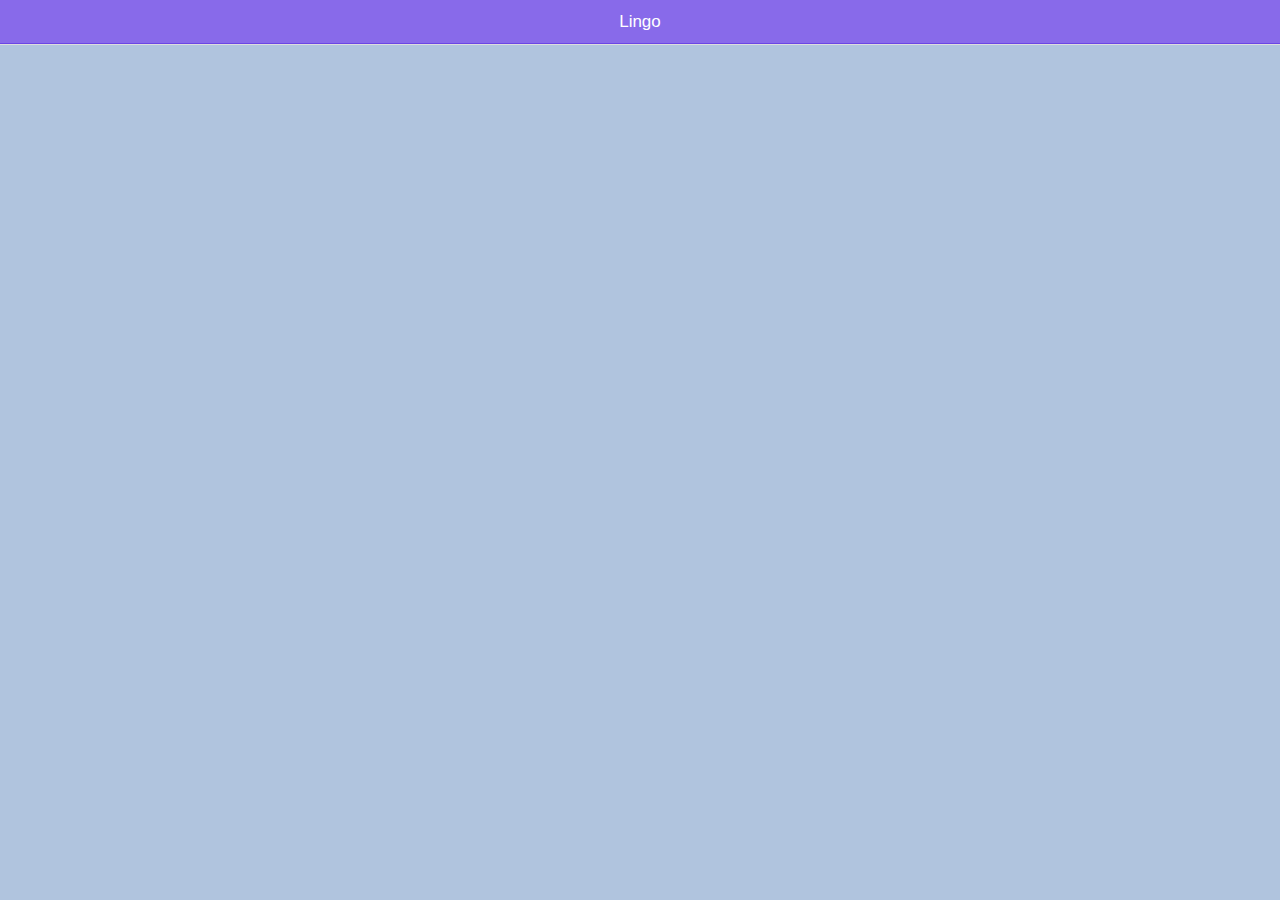
==== commit 6b6bdd18: "Add files via upload" ====
--- a/www/index.html
+++ b/www/index.html
@@ -28,27 +28,47 @@
     <ion-pane ng-controller="smsController">
       <ion-header-bar class="bar-royal">
 		
-		    <h1 class="title">Lingo</h1>
+		    <h1 class="title" align-title="center">Lingo</h1>
       </ion-header-bar>
-      <ion-content style="background-color:#B0C4DE;"></ion-content>
-      <ion-content>
+      <ion-content style="background-color:#B0C4DE;">
+     
+		
+		<ion-content>
 		    
         <ion-list>
+			
           <label class="item item-input">
-            
-            <input type="tel" ng-model="sms.number" placeholder="Contact Number :">
-          </label>
+          
+            <input type="tel"  ng-model="sms.number" placeholder="Contact Number :">
+			    <i class="icon ion-android-call"></i>
+         
+			</label>
           
           <label class="item item-input">
            
             <input type="text" ng-model="sms.message" placeholder="Enter Message :">
+			 
+			  <i class="icon ion-android-textsms"></i>
           </label>
-          
+			<label class = "item item-input item-select item-energized">
+		  <div class = "input-label">
+			 Language :
+		  </div>
+          <select ng-model="sms.language">
+			  <option value='fr'>French</option>
+			  <option value='es'>Spanish</option>
+			  <option value='de'>German</option>
+			  <option value='it'>Italian</option>
+			  <option value='ja'>Japenese</option>
+			  <option value='ru'>Russian</option>  
+			</select>
+		 </label>
           <button class="button button-full button-balanced" ng-click="sendSms()">
-            Send SMS
-          </button>
+            Send 
+			</button>
         </ion-list>
       </ion-content>
+		  </ion-content>
     </ion-pane>
     
   </body>
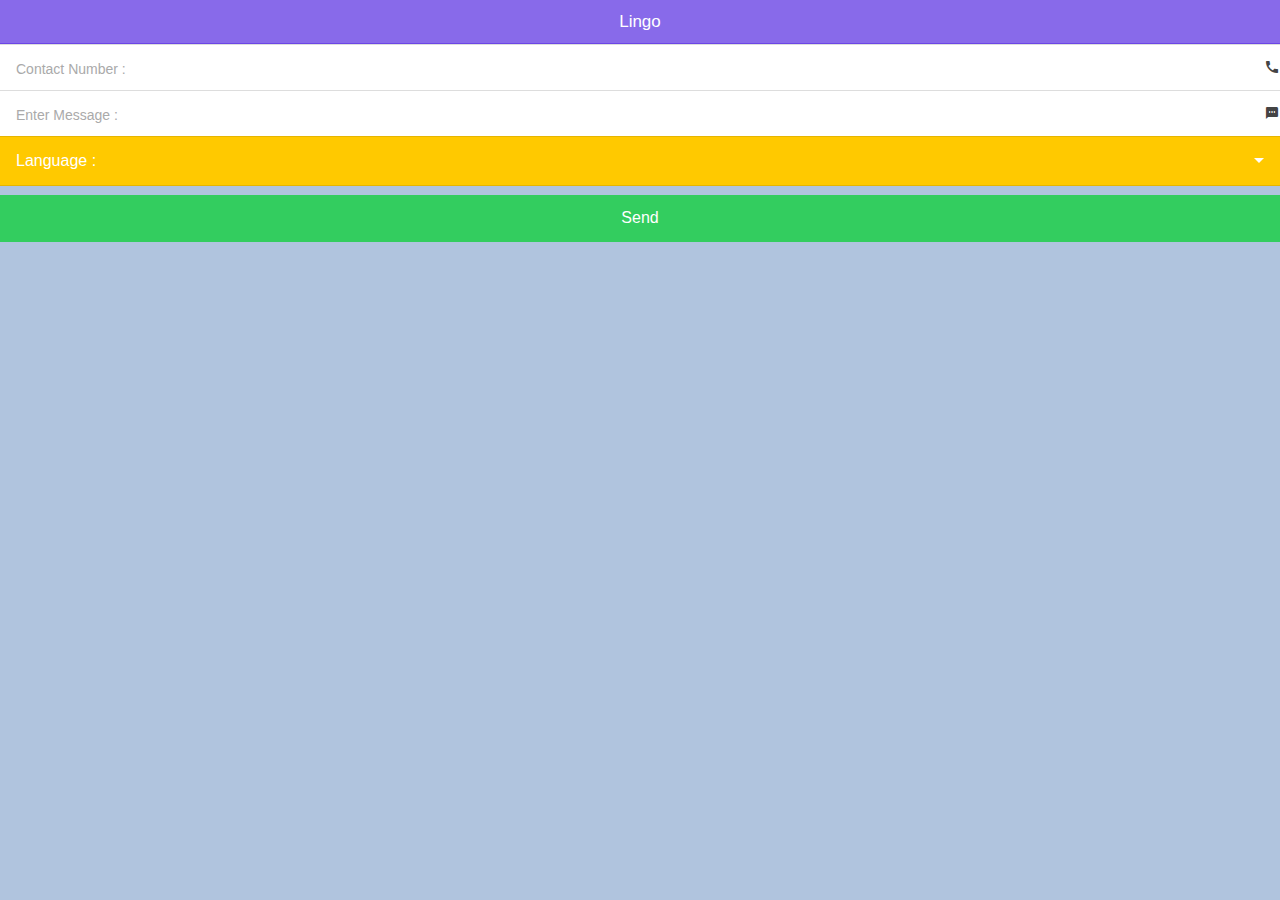
==== commit b7fc1044: "Updating Comments" ====
--- a/www/index.html
+++ b/www/index.html
@@ -8,9 +8,7 @@
     <link href="lib/ionic/css/ionic.css" rel="stylesheet">
     <link href="css/style.css" rel="stylesheet">
 
-    <!-- IF using Sass (run gulp sass first), then uncomment below and remove the CSS includes above
-    <link href="css/ionic.app.css" rel="stylesheet">
-    -->
+    
 
     <!-- ionic/angularjs js -->
     <script src="lib/ionic/js/ionic.bundle.js"></script>
@@ -28,32 +26,36 @@
     <ion-pane ng-controller="smsController">
       <ion-header-bar class="bar-royal">
 		
-		    <h1 class="title" align-title="center">Lingo</h1>
+		<h1 class="title" align-title="center">Lingo</h1>
       </ion-header-bar>
       <ion-content style="background-color:#B0C4DE;">
      
 		
-		<ion-content>
+		
 		    
         <ion-list>
-			
+			  <!-- Labels the form -->
           <label class="item item-input">
-          
+          	  <!-- Binds user input with the scope.sms.number   -->
             <input type="tel"  ng-model="sms.number" placeholder="Contact Number :">
-			    <i class="icon ion-android-call"></i>
+			    <!-- phone symbol --> 
+			  <i class="icon ion-android-call"></i>
          
 			</label>
           
           <label class="item item-input">
-           
+            <!-- Binds input with the scope.sms.message   -->
             <input type="text" ng-model="sms.message" placeholder="Enter Message :">
-			 
+			  <!-- Android message symbol -->
 			  <i class="icon ion-android-textsms"></i>
           </label>
+			 <!-- Label Colour -->
 			<label class = "item item-input item-select item-energized">
-		  <div class = "input-label">
+		 
+			<div class = "input-label">
 			 Language :
 		  </div>
+			<!-- Menu Language Selection  -->
           <select ng-model="sms.language">
 			  <option value='fr'>French</option>
 			  <option value='es'>Spanish</option>
@@ -63,12 +65,14 @@
 			  <option value='ru'>Russian</option>  
 			</select>
 		 </label>
+	
+		 <!-- Executes the send function when button is pressed -->
           <button class="button button-full button-balanced" ng-click="sendSms()">
             Send 
-			</button>
+		</button>	
         </ion-list>
       </ion-content>
-		  </ion-content>
+		
     </ion-pane>
     
   </body>
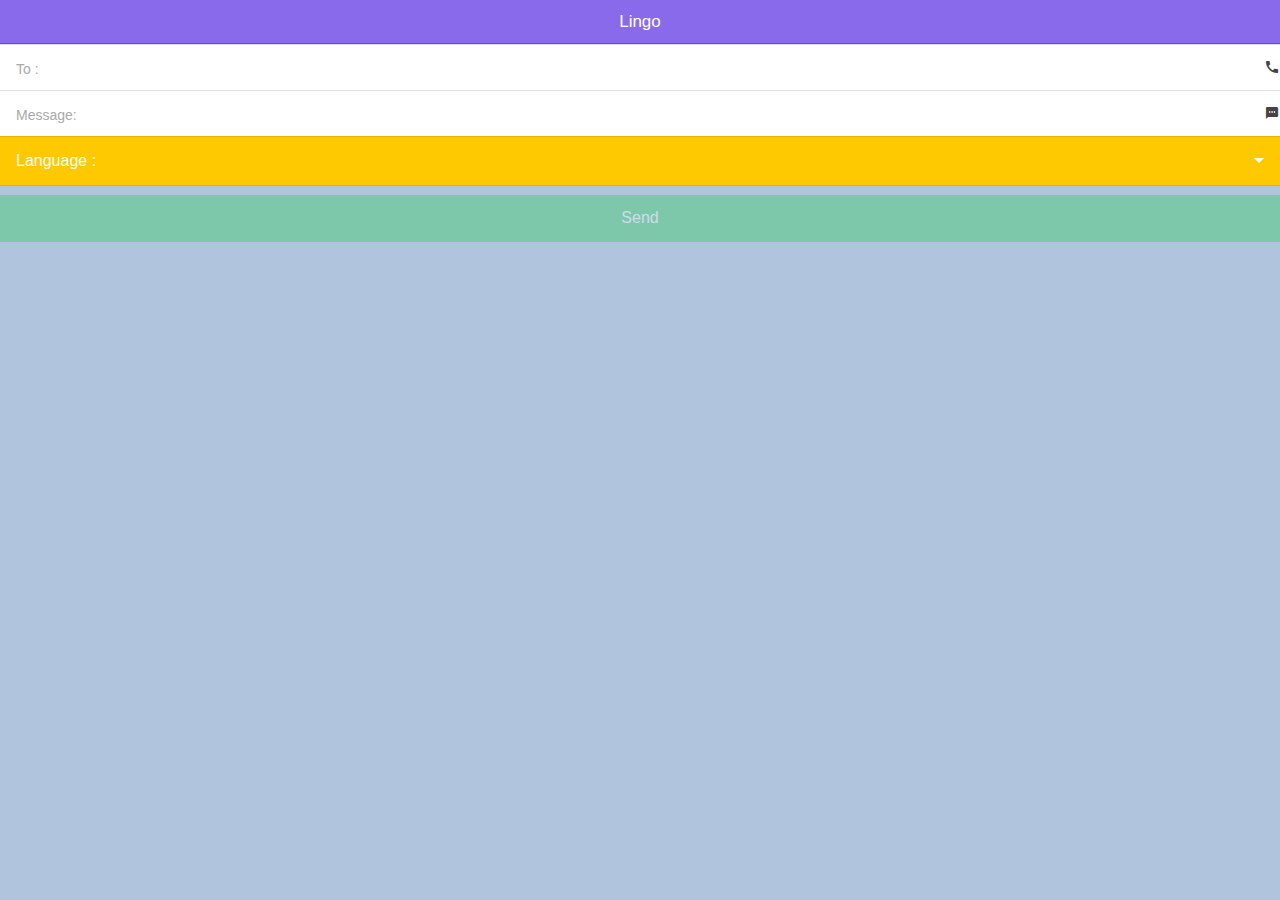
==== commit 12344a7a: "Updated Comments & Validation System" ====
--- a/www/index.html
+++ b/www/index.html
@@ -8,7 +8,9 @@
     <link href="lib/ionic/css/ionic.css" rel="stylesheet">
     <link href="css/style.css" rel="stylesheet">
 
-    
+    <!-- IF using Sass (run gulp sass first), then uncomment below and remove the CSS includes above
+    <link href="css/ionic.app.css" rel="stylesheet">
+    -->
 
     <!-- ionic/angularjs js -->
     <script src="lib/ionic/js/ionic.bundle.js"></script>
@@ -20,42 +22,39 @@
 
     <!-- your app's js -->
     <script src="js/app.js"></script>
+	   <script src="js/controllers.js"></script>
   </head>
   <body ng-app="starter">
 
     <ion-pane ng-controller="smsController">
       <ion-header-bar class="bar-royal">
 		
-		<h1 class="title" align-title="center">Lingo</h1>
+		    <h1 class="title" align-title="center">Lingo</h1>
       </ion-header-bar>
       <ion-content style="background-color:#B0C4DE;">
      
-		
-		
-		    
         <ion-list>
-			  <!-- Labels the form -->
+			 <!--Form Validation -->
+			<form name="myForm" novalidate>
           <label class="item item-input">
-          	  <!-- Binds user input with the scope.sms.number   -->
-            <input type="tel"  ng-model="sms.number" placeholder="Contact Number :">
-			    <!-- phone symbol --> 
-			  <i class="icon ion-android-call"></i>
-         
-			</label>
+			   <!-- Binds user input with the scope.sms.number   -->
+          	 <input type="tel" name="number" ng-model="sms.number"  placeholder="To :" ng-minlength="10" required>
+            		<!-- phone symbol --> 
+			    <i class="icon ion-android-call"></i>
+          </label>
           
           <label class="item item-input">
-            <!-- Binds input with the scope.sms.message   -->
-            <input type="text" ng-model="sms.message" placeholder="Enter Message :">
+           <!-- Binds input with the scope.sms.message   -->
+            <input type="text" name="message" ng-model="sms.message" placeholder="Message: " ng-minlength="1" required>
 			  <!-- Android message symbol -->
 			  <i class="icon ion-android-textsms"></i>
           </label>
-			 <!-- Label Colour -->
 			<label class = "item item-input item-select item-energized">
-		 
-			<div class = "input-label">
+		  <div class = "input-label">
 			 Language :
 		  </div>
-			<!-- Menu Language Selection  -->
+				
+				<!-- Menu Language Selection  -->
           <select ng-model="sms.language">
 			  <option value='fr'>French</option>
 			  <option value='es'>Spanish</option>
@@ -65,14 +64,22 @@
 			  <option value='ru'>Russian</option>  
 			</select>
 		 </label>
-	
-		 <!-- Executes the send function when button is pressed -->
-          <button class="button button-full button-balanced" ng-click="sendSms()">
+				<!-- Executes the send function when button is pressed -->
+          <button class="button button-full button-balanced" ng-disabled="myForm.$invalid" ng-click="sendSms(sms.number)">
             Send 
-		</button>	
-        </ion-list>
+			</button>
+        
+		<!-- Validation Terms for input -->
+        <div class="padding">
+            <p ng-show="myForm.number.$error.required"></p>
+            <p ng-show="myForm.message.$invalid && !myForm.number.$pristine"></p>
+            <p ng-show="myForm.number.$error.minlength"></p>
+        </div>
+       
+    </form>
+		</ion-list>
       </ion-content>
-		
+		  
     </ion-pane>
     
   </body>
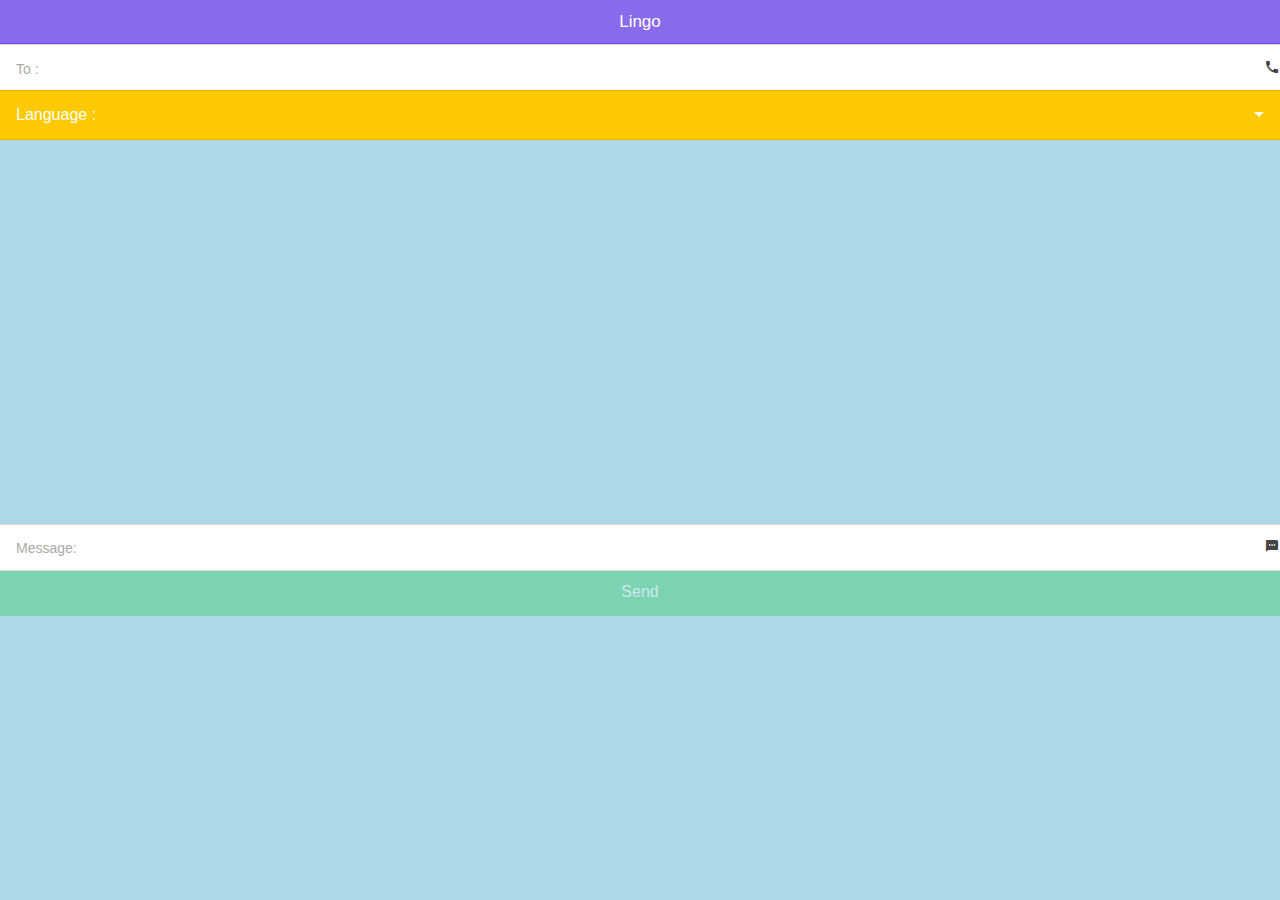
==== commit 47a31357: "Add files via upload" ====
--- a/www/index.html
+++ b/www/index.html
@@ -8,53 +8,41 @@
     <link href="lib/ionic/css/ionic.css" rel="stylesheet">
     <link href="css/style.css" rel="stylesheet">
 
-    <!-- IF using Sass (run gulp sass first), then uncomment below and remove the CSS includes above
-    <link href="css/ionic.app.css" rel="stylesheet">
-    -->
-
     <!-- ionic/angularjs js -->
     <script src="lib/ionic/js/ionic.bundle.js"></script>
 
     <!-- cordova script (this will be a 404 during development) -->
     <script src="lib/ng-cordova.min.js"></script>
-    <script src="cordova.js"></script>
-
-
-    <!-- your app's js -->
+   <script src="cordova.js"></script>
+    
+	  <!-- your app's js -->
     <script src="js/app.js"></script>
-	   <script src="js/controllers.js"></script>
   </head>
   <body ng-app="starter">
-
+	  <!--  -->
     <ion-pane ng-controller="smsController">
       <ion-header-bar class="bar-royal">
-		
-		    <h1 class="title" align-title="center">Lingo</h1>
+			<!-- Header App Name -->
+		  <h1 class="title">Lingo</h1>
       </ion-header-bar>
-      <ion-content style="background-color:#B0C4DE;">
-     
+      
+		<!-- From Style.css -->
+		<ion-content class="colour" >
+    
+		    
         <ion-list>
-			 <!--Form Validation -->
 			<form name="myForm" novalidate>
           <label class="item item-input">
-			   <!-- Binds user input with the scope.sms.number   -->
           	 <input type="tel" name="number" ng-model="sms.number"  placeholder="To :" ng-minlength="10" required>
-            		<!-- phone symbol --> 
+            
 			    <i class="icon ion-android-call"></i>
           </label>
           
-          <label class="item item-input">
-           <!-- Binds input with the scope.sms.message   -->
-            <input type="text" name="message" ng-model="sms.message" placeholder="Message: " ng-minlength="1" required>
-			  <!-- Android message symbol -->
-			  <i class="icon ion-android-textsms"></i>
-          </label>
+         
 			<label class = "item item-input item-select item-energized">
 		  <div class = "input-label">
 			 Language :
 		  </div>
-				
-				<!-- Menu Language Selection  -->
           <select ng-model="sms.language">
 			  <option value='fr'>French</option>
 			  <option value='es'>Spanish</option>
@@ -64,23 +52,31 @@
 			  <option value='ru'>Russian</option>  
 			</select>
 		 </label>
-				<!-- Executes the send function when button is pressed -->
-          <button class="button button-full button-balanced" ng-disabled="myForm.$invalid" ng-click="sendSms(sms.number)">
-            Send 
-			</button>
+         
         
-		<!-- Validation Terms for input -->
         <div class="padding">
             <p ng-show="myForm.number.$error.required"></p>
             <p ng-show="myForm.message.$invalid && !myForm.number.$pristine"></p>
             <p ng-show="myForm.number.$error.minlength"></p>
         </div>
        
-    </form>
+		<div class="Box" style="position: absolute; bottom: -400px; width: 100%">
+		 <label class="item item-input">
+            <input type="text" name="message" ng-model="sms.message" placeholder="Message: " ng-minlength="1" required>
+			  <i class="icon ion-android-textsms"></i>
+          </label>
+		</div>
+		<div style="position: absolute; bottom: -456px; width: 100%">
+        <div style="text-align: center">
+         <button class="button button-full button-balanced" ng-disabled="myForm.$invalid" ng-click="sendSms(sms.number)">
+            Send 
+		</button>
+        </div>
+    </div>
+				 </form>
 		</ion-list>
-      </ion-content>
-		  
+	 </ion-content>	
     </ion-pane>
-    
+  
   </body>
 </html>--- a/www/css/style.css
+++ b/www/css/style.css
@@ -1 +1,4 @@
 /* Empty. Add your own CSS if you like */
+.colour{
+background-color: lightblue;
+}
